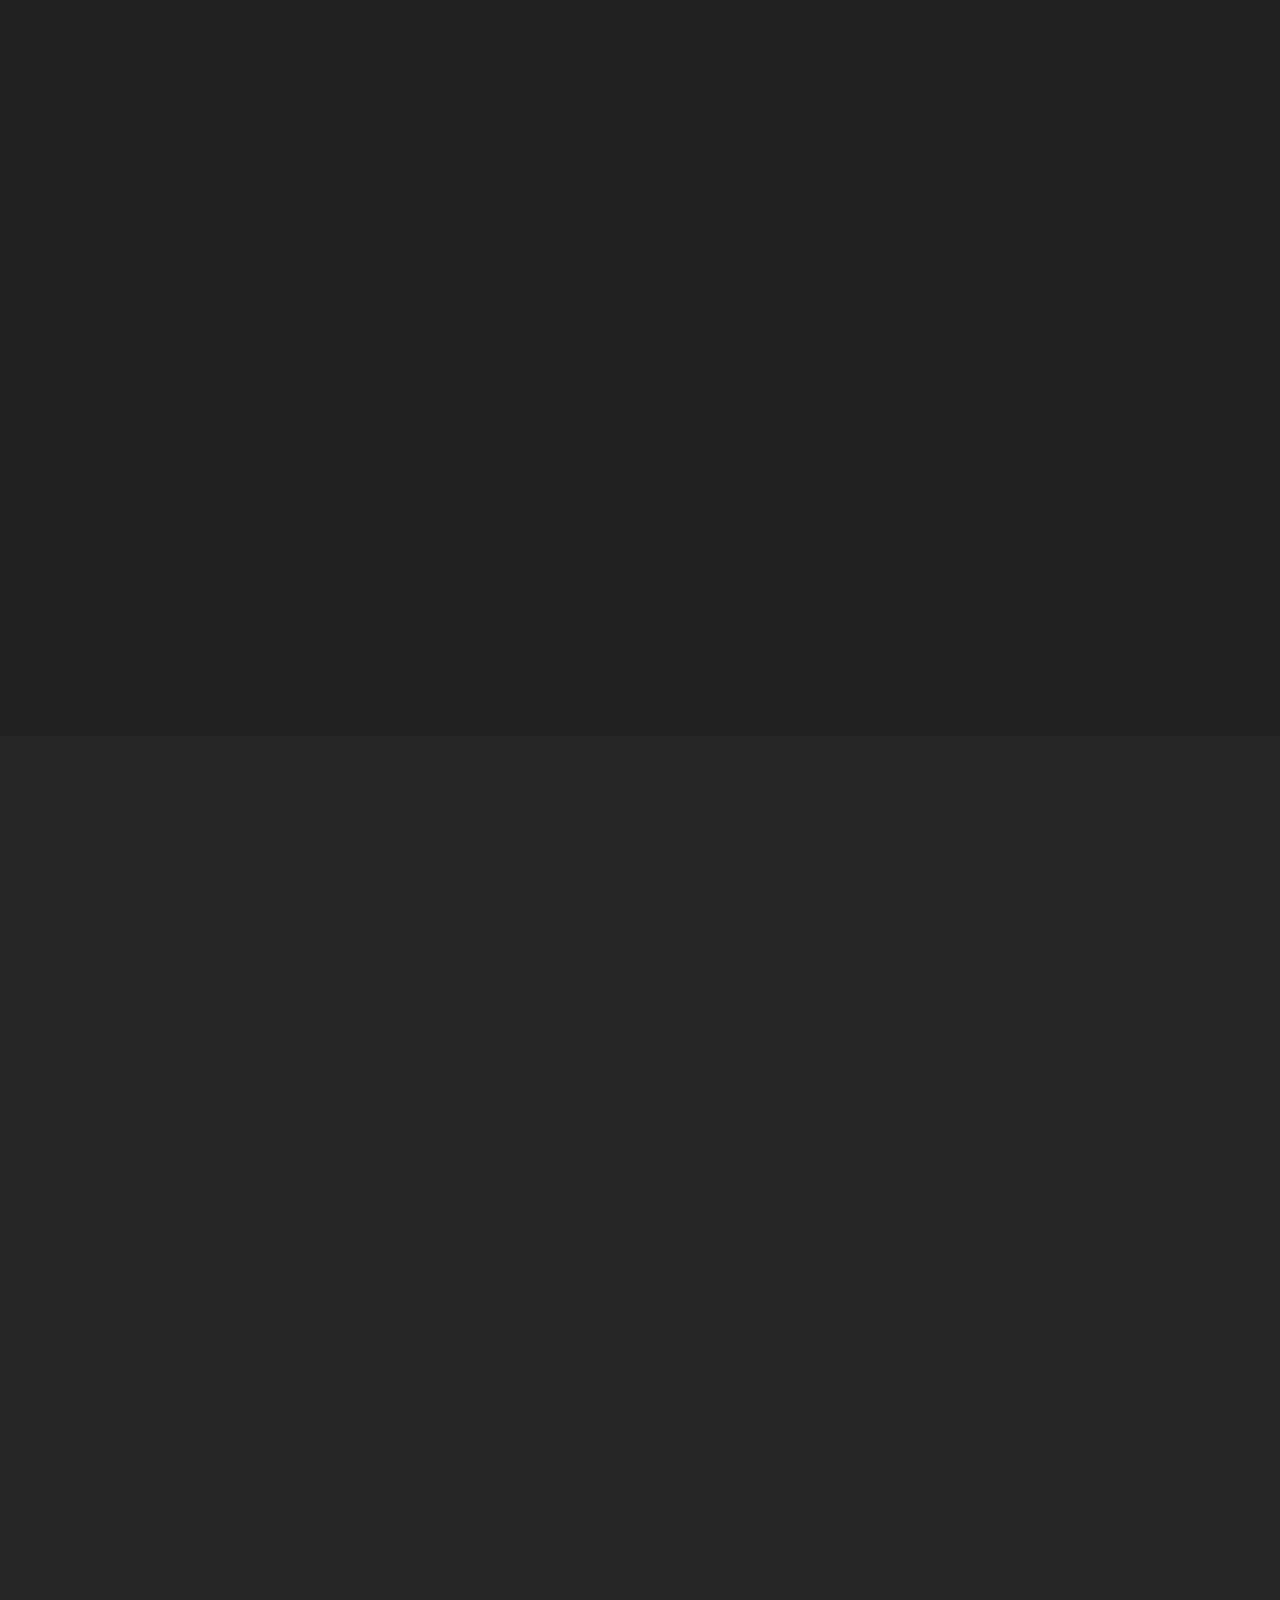
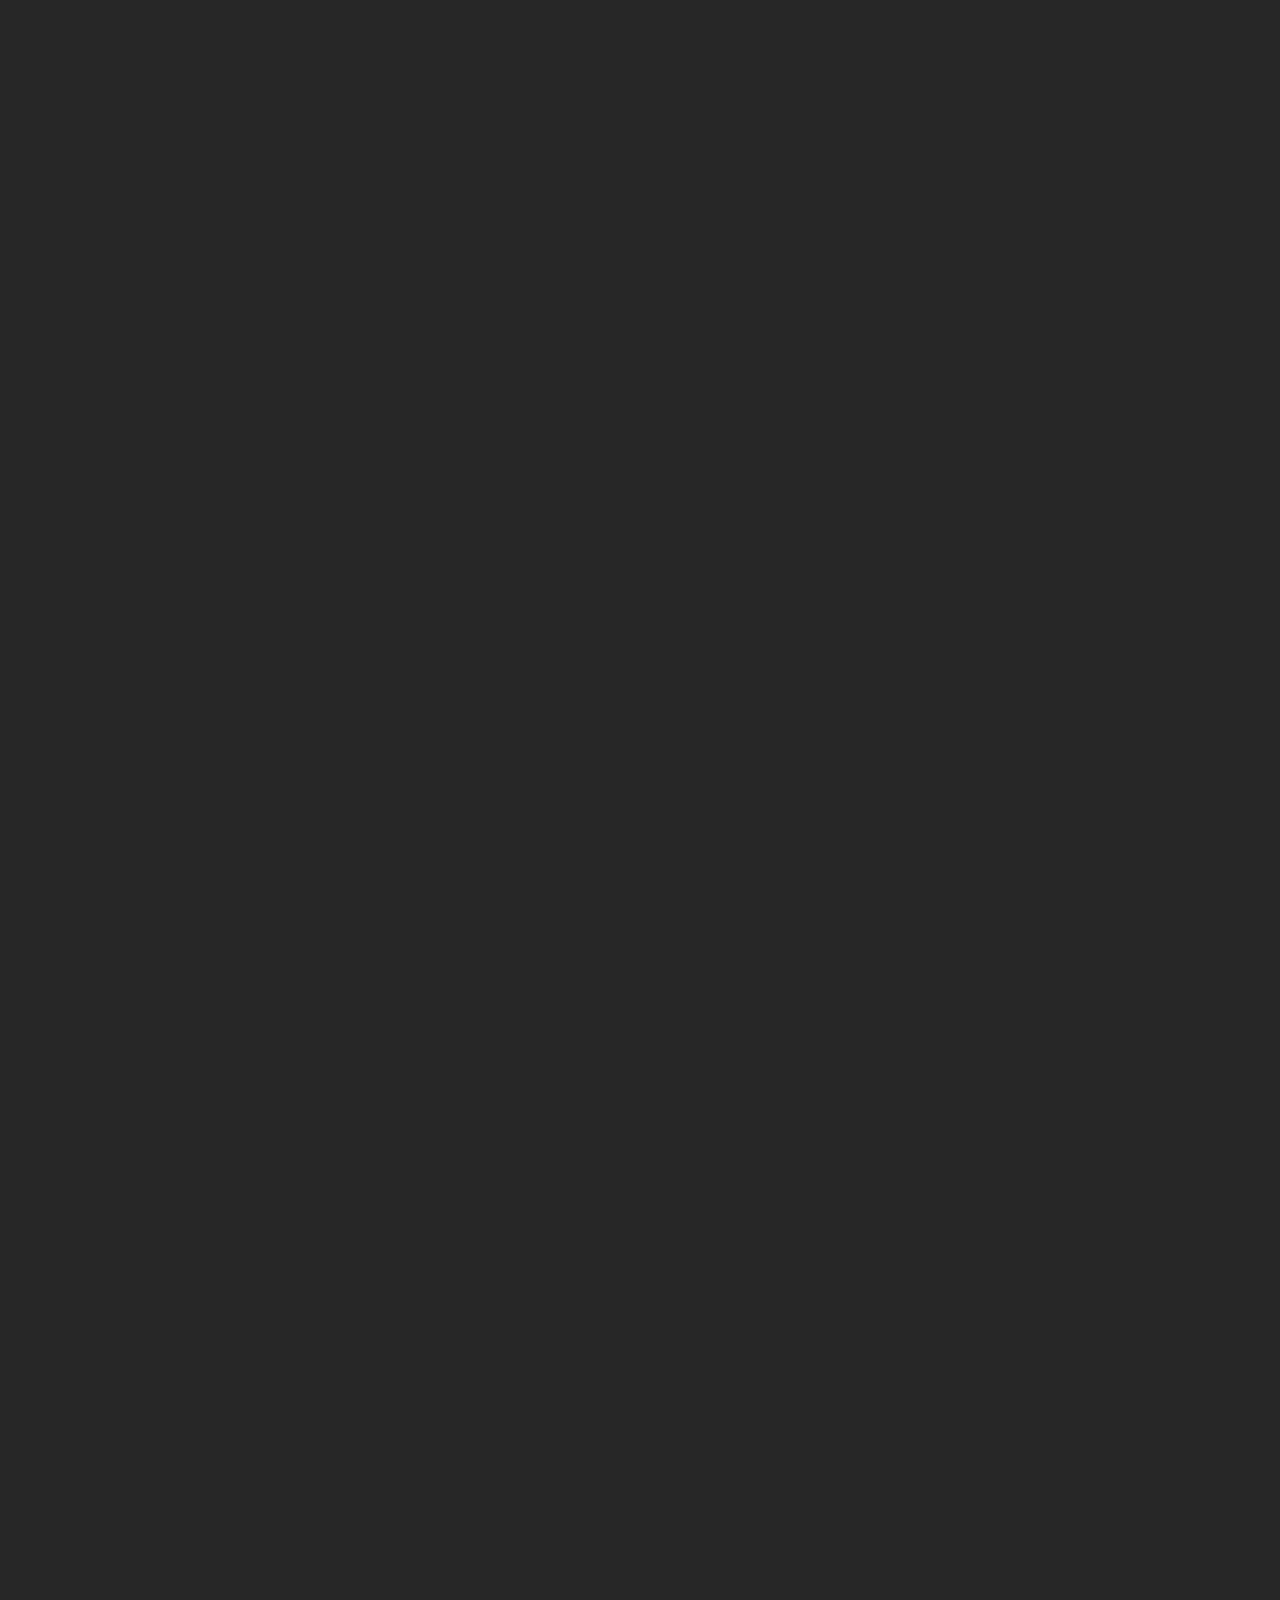
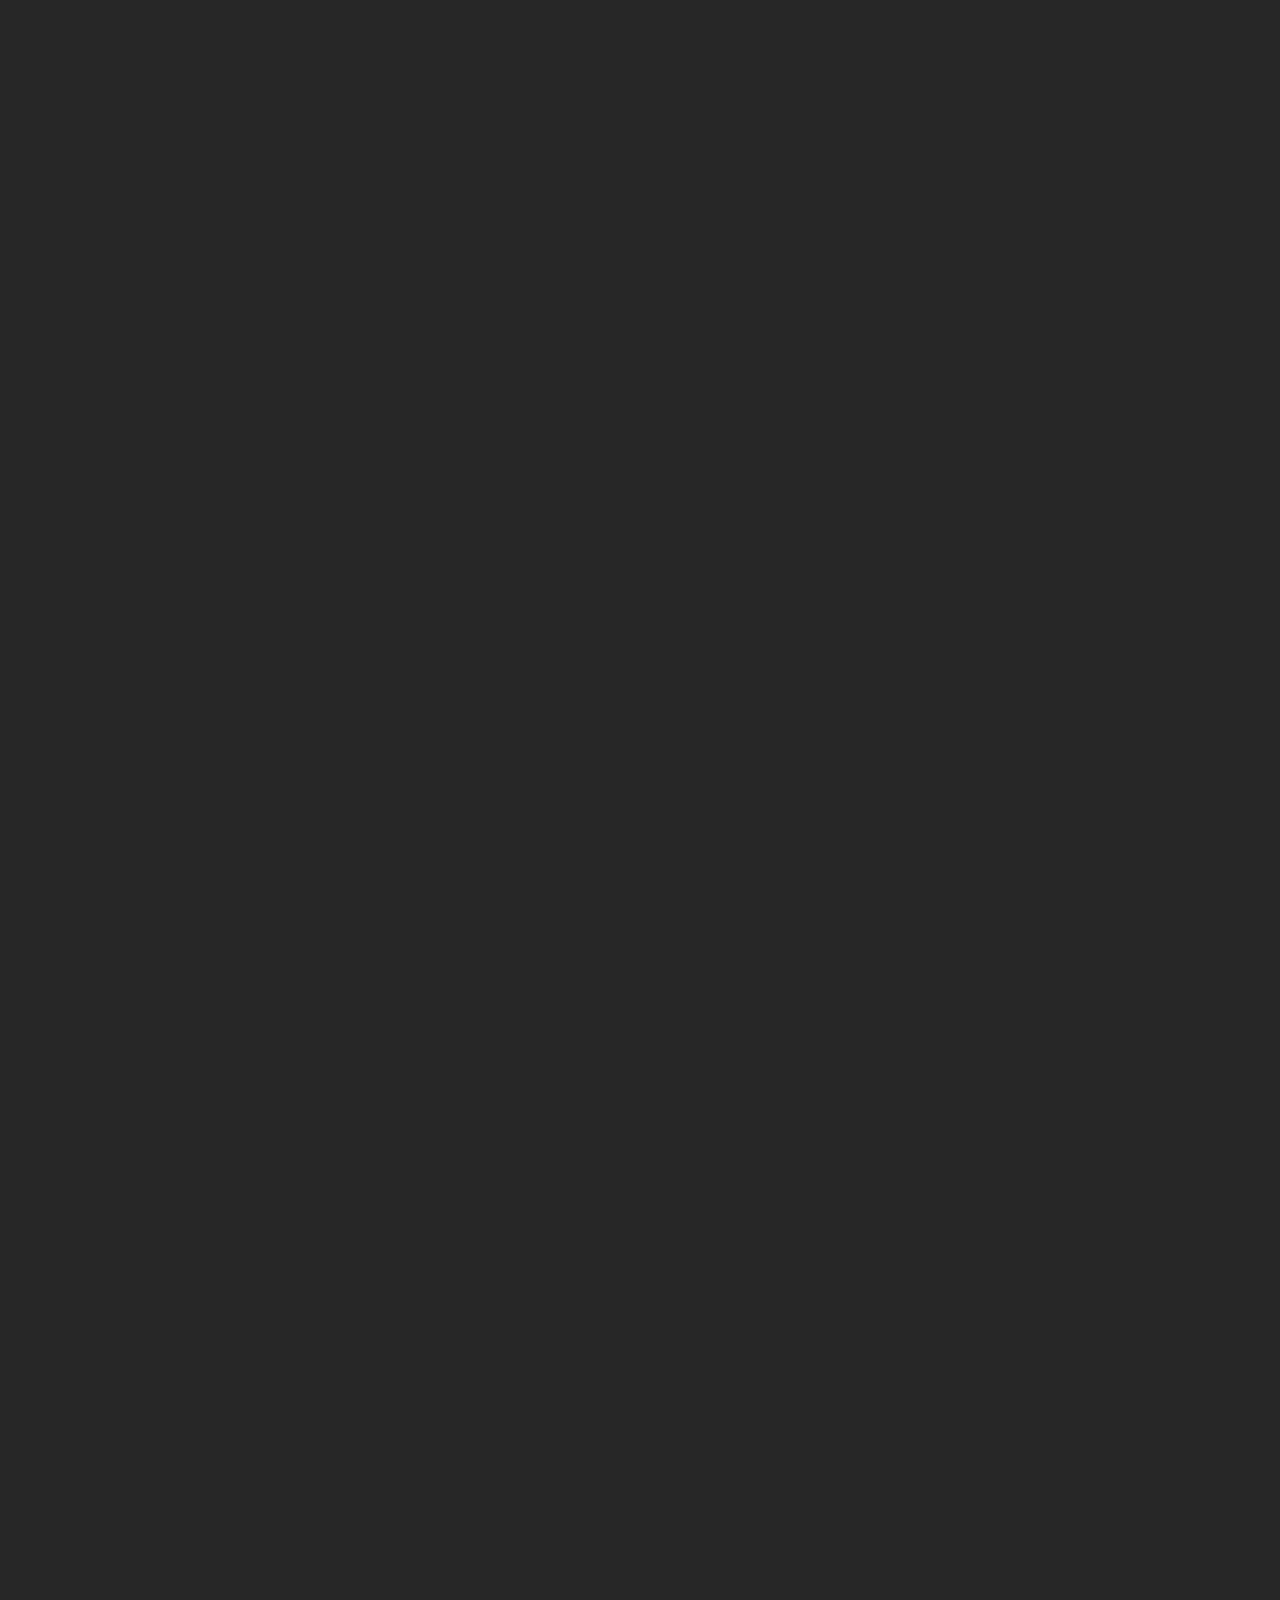
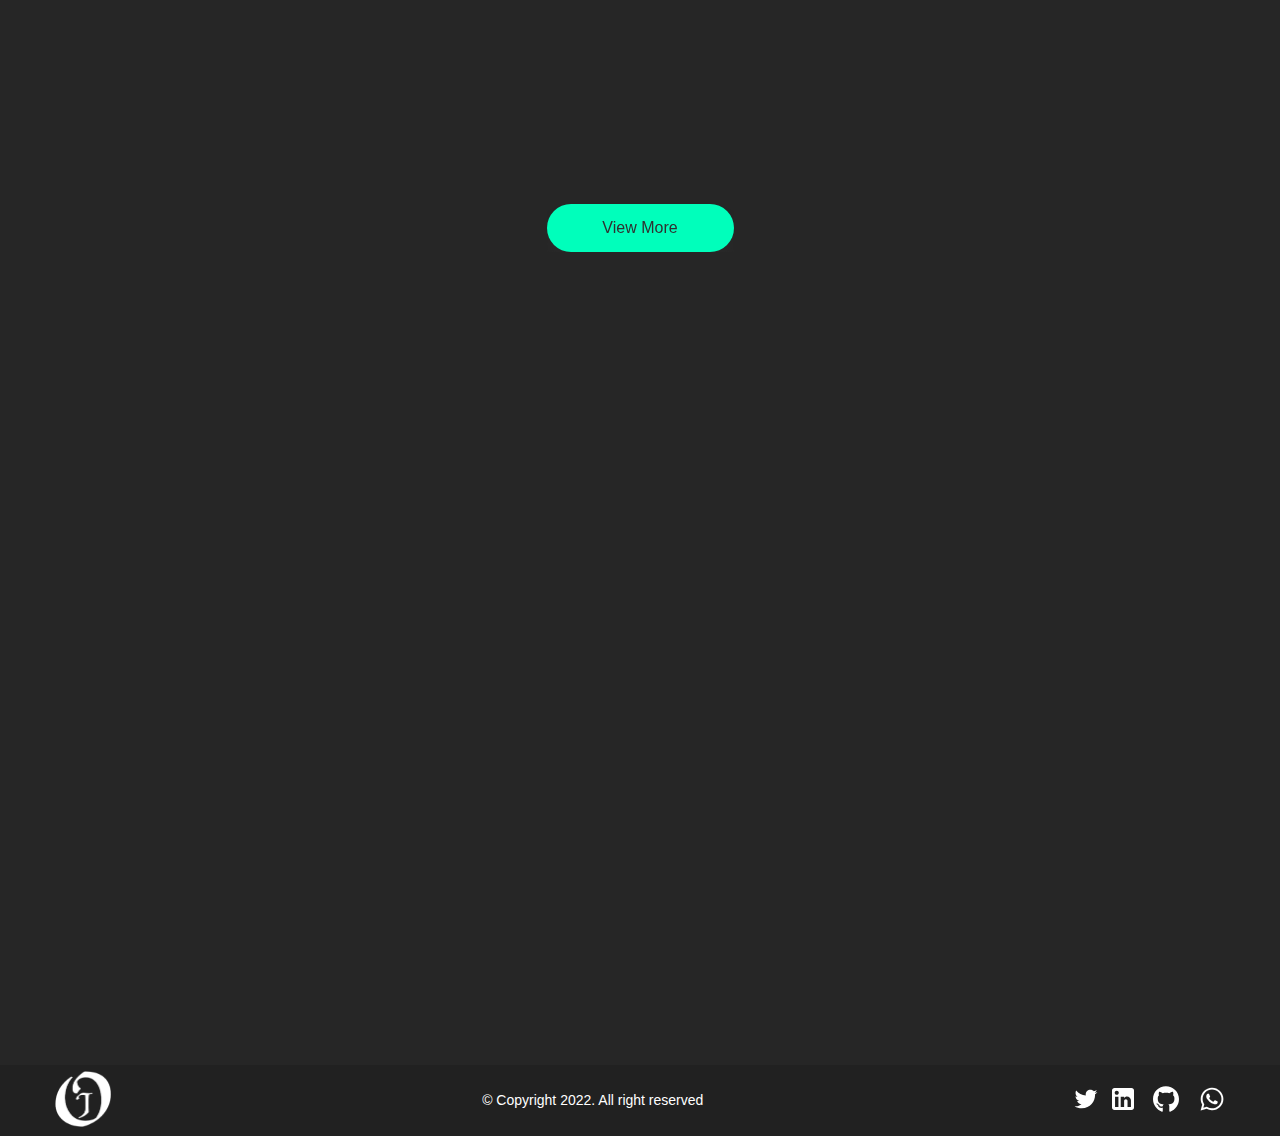
==== index.html @ a743a2d2 "updated" ====
<!DOCTYPE html>
<html lang="en" dir="ltr">
  <meta http-equiv="content-type" content="text/html" />
  <head>
    <meta charset="utf-8" />
    <meta
      name="viewport"
      content="width=device-width,initial-scale=1,minimum-scale=1"
    />
    <meta
      name="description"
      content="Backend and Cloud Engineer based in Bonny Island, Nigeria"
    />
    <meta
      name="keywords"
      content="Software Engineer, MERN Stack developer, Node.js developer, MongoDB, React.Js developer, AWS engineer, google cloud engineer, Devops engineer, cloud Engineer HTML, CSS, JavaScript,"
    />
    <meta name="author" content="Julius Ossai" />
    <link rel="shortcut icon" type=image/svg href="media/logo.png" />
    <title>Julius Ossai | Backend and Cloud Engineer</title>
    <link href="main.css" rel="stylesheet" />
    <link rel="stylesheet" href="github-calendar.css" />
    <!-- Global site tag (gtag.js) - Google Analytics -->
    <script
      async
      src="https://www.googletagmanager.com/gtag/js?id=G-KWLFFJ1TSR"
    ></script>
    <script>
      window.dataLayer = window.dataLayer || [];
      function gtag() {
        dataLayer.push(arguments);
      }
      gtag("js", new Date());

      gtag("config", "G-KWLFFJ1TSR");
    </script>
  </head>
  <body data-spy="scroll" data-target=".navbar" data-offset="200">
    <header class="header-section" id="home">
      <nav
        class="navbar navbar-expand-md px-0 main-nav sticky nav-index"
        data-sticky-wrap="true"
        data-sticky-class="stuck"
      >
        <div class="container px-4">
          <a class="navbar-brand" href="/#home">
            <img src="media/logo.png" height="56px" width="56px" alt="" />
          </a>
          <button
            class="navbar-toggler open-nav"
            type="button"
            aria-controls="navbarSupportedContent"
            aria-expanded="false"
            aria-label="Toggle navigation"
          >
            <div class="toggle-menu-wrapper">
              <div class="toggle-menu">
                <div class="line line1"></div>
                <div class="line line2"></div>
                <div class="line line3"></div>
              </div>
            </div>
          </button>
          <div class="collapse navbar-collapse" id="navbarSupportedContent">
            <ul class="navbar-nav ml-md-auto">
              <li class="nav-item">
                <a class="nav-link" href="#home"
                  >Home <span class="sr-only">(current)</span></a
                >
              </li>
              <li class="nav-item">
                <a class="nav-link" href="#about">About</a>
              </li>
              <li class="nav-item">
                <a class="nav-link" href="#techskills">Tech skills</a>
              </li>
              <li class="nav-item">
                <a class="nav-link" href="#keyskills">Key skills</a>
              </li>
              <li class="nav-item">
                <a class="nav-link" href="#portfolio">Works</a>
              </li>
              <li class="nav-item">
                <a class="nav-link case-studies" href="#contact">Contact Me</a>
              </li>
            </ul>
          </div>
        </div>
      </nav>
      <div class="container">
        <div class="hero-wrapper">
          <div class="hero-text-wrapper">
            <p class="hi">Hi There <img src="media/emoji.svg" alt="" /> I'm</p>
            <h1>Julius Ossai</h1>
            <h3>
              BACKEND & CLOUD ENGINEER
              <img src="media/typer.svg" alt="" style="margin-left: 0.2rem" />
            </h3>
            <p class="info">
              I’m a professional Backend and Cloud engineer with front end
              development skills.
            </p>
            <a href="#contact">
              <span><strong>Hire Me</strong> </span>
            </a>
          </div>
          <div class="hero-image-wrapper">
            <img src="media/julius1.jpg" alt="hero-image" />
          </div>
        </div>
      </div>
    </header>

    <main>
      <section class="about-section container" id="about">
        <div class="image-div" data-aos="fade-right">
          <img
            src="media/julius2.jpg"
            alt="Julius Ossai picture"
            loading="lazy"
          />
        </div>
        <div class="about-text-div">
          <div class="header about-header">
            <div class="inner">
              <div data-aos="fade-up">
                <span>Who I am</span>
                <span class="line"></span>
              </div>
              <h3 data-aos="fade-up">About Me</h3>
            </div>
          </div>
          <div class="text">
            <p data-aos="fade-up">
              I’m a professional
              <em>Backend and Cloud Engineer</em> with front end development
              skills. I have a lifelong passion and enduring enthusiasm for
              technology especially programming. I am passionate about
              leveraging my diverse backgrounds to decipher challenging problems
              and create delightful experiences. I honed my skills at web
              development, Cloud engineering, project team lead and SEO
              analytics.
            </p>
            <p data-aos="fade-up">
              I build web applications with modern technologies which include
              node.js, react.js, HTML, CSS, JavaScript and more. I have top
              skills in using cloud technologies like Amazon Web Services (AWS),
              Google cloud Platform (GCP). I am equally skilled in C++ and
              managing entreprise applications.
            </p>
            <p data-aos="fade-up">
              Being a diligent, hardworking and result oriented young man, I
              always work towards achieving best result on each project I lay my
              hands on.
            </p>
          </div>

          <div class="workflow-section" data-aos="zoom-in" data-aos-delay="250">
            <div class="cards-wrapper">
              <div class="card aos-init aos-animate">
                <a href="https://twitter.com/OssaiJE" target="_blank">
                  <img src="media/twitter.svg" alt="link to twitter account" />
                </a>
              </div>
              <div class="card aos-init aos-animate">
                <a href="https://www.linkedin.com/in/ossaije/" target="_blank">
                  <img
                    src="media/linkedin.svg"
                    alt="link to linkedin account"
                  />
                </a>
              </div>
              <div class="card aos-init aos-animate">
                <a href="https://github.com/OssaiJE" target="_blank">
                  <img
                    src="media/github-logo.svg"
                    alt="link to github account"
                  />
                </a>
              </div>
              <div class="card aos-init aos-animate">
                <a
                  href="https://api.whatsapp.com/send?phone=2348060734273&amp;text=Hello%20Julius,%20"
                  target="_blank"
                >
                  <img src="media/whatsapp.svg" alt="link to whatsapp" />
                </a>
              </div>
            </div>
          </div>
        </div>
      </section>

      <section class="services-section container" id="techskills">
        <div class="header services-header">
          <div class="inner">
            <div data-aos="fade-up">
              <span>What I do</span> <span class="line"></span>
            </div>
            <h3 data-aos="fade-up">Technical Skills</h3>
          </div>
        </div>
        <div class="services-card-wrapper">
          <div
            class="services-card interface"
            data-aos="fade-up"
            data-aos-delay="200"
          >
            <div><img src="media/nodejs.svg" alt="" /></div>
            <h5>Node.js</h5>
            <p>
              I have built a lot of APIs using Node.js. I love writting all my
              Node code in TypeScript which makes it even more powerful. I
              really enjoy working with the langugage.
            </p>
          </div>
          <div
            class="services-card development"
            data-aos="fade-up"
            data-aos-delay="400"
          >
            <div><img src="media/typescript.svg" alt="" /></div>
            <h5>TypeScript</h5>
            <p>
              I have been building TypeScript applications for a few years now,
              I love the language and wouldn't want to build a frontend
              application without it anymore, due to the benefits it brings.
            </p>
          </div>
          <div
            class="services-card marketing"
            data-aos="fade-up"
            data-aos-delay="600"
          >
            <div><img src="media/react-logo.svg" alt="" /></div>
            <h5>React.js</h5>
            <p>
              This is my go to frontend framework, I work on React apps on a day
              to day basis. I have a lot of experience with React and love
              working with it.
            </p>
          </div>
          <div
            class="services-card interface"
            data-aos="fade-up"
            data-aos-delay="200"
          >
            <div><img src="media/mysql.svg" alt="" /></div>
            <h5>SQL</h5>
            <p>
              In every role I've had, database skills have been paramount. I
              work with SQL everyday if that's writing store procedures for new
              functionalty, to writing a report query to creating a whole new
              database.
            </p>
          </div>
          <div
            class="services-card development"
            data-aos="fade-up"
            data-aos-delay="400"
          >
            <div><img src="media/mongodb.svg" alt="" /></div>
            <h5>MongoDB</h5>
            <p>
              I have worked with MongoDB in several applications, I use mongoDB
              while working with a NoSQL database, queries I've written includes
              writing store procedures for new functionalty, writing a report
              query and more.
            </p>
          </div>
          <div
            class="services-card marketing"
            data-aos="fade-up"
            data-aos-delay="600"
          >
            <div><img src="media/aws.svg" alt="" /></div>
            <h5>Amazon Web Services</h5>
            <p>
              I have had good exposure to AWS cloud, this consists of AWS
              relational database services, management and monitoring services
              and message and notifications services.
            </p>
          </div>
          <div
            class="services-card interface"
            data-aos="fade-up"
            data-aos-delay="200"
          >
            <div><img src="media/gcp.svg" alt="" /></div>
            <h5>Google Cloud Platform</h5>
            <p>
              My experience in Google Cloud Platform includes creating compute
              engines, app engines, kubernetes clusters and more. I have a
              google cloud associate practitioner certification.
            </p>
          </div>
          <div
            class="services-card development"
            data-aos="fade-up"
            data-aos-delay="400"
          >
            <div><img src="media/git.svg" alt="" /></div>
            <h5>Git</h5>
            <p>
              I am a huge GIT lover as it's one of the best version control
              system in the world. I use github most of the time for my
              projects. I've equally added a github activity chart that shows my
              contributions in the past year.
            </p>
          </div>
          <div
            class="services-card marketing"
            data-aos="fade-up"
            data-aos-delay="600"
          >
            <div><img src="media/c++.svg" alt="" /></div>
            <h5>C++</h5>
            <p>
              I am a big lover C++. C++ is my go to language when intensive
              functions of CPU and control over hardware is of utmost
              importance. I enjoy its powers and control over memory management.
            </p>
          </div>
          <div
            class="services-card interface"
            data-aos="fade-up"
            data-aos-delay="200"
          >
            <div><img src="media/js.svg" alt="" /></div>
            <h5>JavaScript</h5>
            <p>
              I have been writting JavaScript since I started developing, it's a
              langugage I know well and enjoy. I have very solid understanding
              on how it works under the hood and love working with it.
            </p>
          </div>
          <div
            class="services-card development"
            data-aos="fade-up"
            data-aos-delay="400"
          >
            <div><img src="media/solidity.svg" alt="" /></div>
            <h5>Solidity</h5>
            <p>
              As a blockchain lover it's brilliant to have industry experience
              in such a new programming language. I write smart contracts in
              solidity which are executed on ethereum.
            </p>
          </div>
          <div
            class="services-card marketing"
            data-aos="fade-up"
            data-aos-delay="600"
          >
            <div><img src="media/docker.svg" alt="" /></div>
            <h5>Docker</h5>
            <p>
              Docker is such a brilliant tool, I enjoy dockerising almost
              everything. I have really good experience in all the docker CLI
              commands, which I use daily.
            </p>
          </div>
        </div>
      </section>

      <section class="skills-section container">
        <div class="header skills-header">
          <div class="inner">
            <div data-aos="fade-up">
              <span>Github</span> <span class="line"></span>
            </div>
            <h3 data-aos="fade-up">Github Contributions</h3>
          </div>
        </div>
        <div
          class="skills-boxes-wrapper"
          data-aos="fade-up"
          data-aos-delay="200"
        >
          <div class="calendar">Loading github data.</div>
        </div>
      </section>

      <section class="services-section container" id="keyskills">
        <div class="header services-header">
          <div class="inner">
            <div data-aos="fade-up">
              <span>What I possess</span> <span class="line"></span>
            </div>
            <h3 data-aos="fade-up">Key Skills</h3>
          </div>
        </div>
        <div class="services-card-wrapper">
          <div
            class="services-card interface"
            data-aos="fade-up"
            data-aos-delay="200"
          >
            <h5>Communication</h5>
            <br />
            <p>
              With a confident and outgoing personality, I like meeting new
              people and socializing in various settings. I like to build good
              interpersonal relationships with the people I work with, because I
              think this is one of the keys to the success of a growing company.
              I can always express myself concisely, but I know when to listen
              and receive advice. I'm also good at asking relevant questions and
              providing text and information to keep things going.
            </p>
          </div>
          <div
            class="services-card development"
            data-aos="fade-up"
            data-aos-delay="400"
          >
            <h5>Adaptability</h5>
            <br />
            <p>
              Adapting to different environments and situations is something I
              have a lot of confidence in. Traveling is not a big factor for me,
              I can work anytime and anywhere, and my time, number of days and
              different locations are very flexible. As a confident and outgoing
              person, I can handle new situations well. When there is a problem
              at work after hours, I am always there to solve it. My employees
              always praise my flexibility and dedication to work.
            </p>
          </div>
          <div
            class="services-card marketing"
            data-aos="fade-up"
            data-aos-delay="600"
          >
            <h5>Problem Solving</h5>
            <br />
            <p>
              In my opinion, problem solving is one of the most important skills
              when using software. Before I start planning the solution, I
              always break down the task to fully understand the goals, data,
              standards, and general tasks. When solving complex problems, I
              always take a step back, analyze it and find the best solution.
              When I started planning and solving these problems and finally saw
              a very beneficial positive software project, I felt like I was
              lucky.
            </p>
          </div>
          <div
            class="services-card interface"
            data-aos="fade-up"
            data-aos-delay="200"
          >
            <h5>Team Work</h5>
            <br />
            <p>
              Working with others has always been one of the key aspects of my
              life. Whenever possible, I try to encourage and motivate other
              team members. I make sure to listen to the thoughts and criticisms
              of others. When planning the work within the team, I always
              consider the opinions of each team member. In this environment, to
              complete the project with the highest standards within a certain
              time frame, constant communication, commitment and teamwork skills
              are required.
            </p>
          </div>
          <div
            class="services-card development"
            data-aos="fade-up"
            data-aos-delay="400"
          >
            <h5>Reliability</h5>
            <br />
            <p>
              I am a loyal, trustworthy, dedicated and punctual person. I am
              always on time. When I am at work, I give everything I do my 100%.
              I am committed to achieving my goals and ensuring that the
              software is ready and available on or before the deadline. As a
              software engineer you need to make sure your estimates are correct
              else deadlines can not be set. My estimate of completed work is
              very reliable, which has been praised by my staff.
            </p>
          </div>
          <div
            class="services-card marketing"
            data-aos="fade-up"
            data-aos-delay="600"
          >
            <h5>Sport Lover</h5>
            <br />
            <p>
              I am equally a lover of sports both outdoors and indoors. I go for
              sports on weekends and also during my off days so as to keep fit.
              I mostly play tennis and football, I enjoy it so much that i can
              play it for hours. This help me in maintaining physical fitness
              and blood circulation to the brain. I am everly ready for a team
              sporting activity during the weekend.
            </p>
          </div>
        </div>
      </section>

      <section class="portfolio-section container" id="portfolio">
        <div class="header portfolio-header">
          <div class="inner">
            <div data-aos="fade-up">
              <span>My Portfolio</span> <span class="line"></span>
            </div>
            <h3 data-aos="fade-up">My Works</h3>
          </div>
        </div>
        <div class="flex-container" data-aos="fade">
          <div
            class="profile-container port-container-1"
            data-aos="fade-up"
            data-aos-delay="200"
          >
            <div class="profile-wrapper">
              <div class="profile-card">
                <h4>Crosor Connect</h4>
                <p>
                  A fullstack social network application built with Node.js,
                  Express.js, React.js, Mongo DB and GraphQL. Its features
                  includes, authentication, authorisation, adding of friends,
                  creating posts and more.
                </p>
                <a href="https://github.com/OssaiJE/crosor" target="_blank"
                  >View Demo</a
                >
                <a href="https://github.com/OssaiJE/crosor" target="_blank"
                  >View Code</a
                >
              </div>
            </div>
          </div>
          <div
            class="profile-container port-container-2"
            data-aos="fade-up"
            data-aos-delay="400"
          >
            <div class="profile-wrapper">
              <div class="profile-card">
                <h4>Jutib eCommerce API</h4>
                <p>
                  This is an eCommerce API built with Node.js, Express, MongoDB and Jsonwebtoken for authentication and more. Uses sessions and cookies.
                </p>
                <a href="https://github.com/OssaiJE/jutib" target="_blank"
                  >View Demo</a
                >
                <a href="https://github.com/OssaiJE/jutib" target="_blank"
                  >View Code</a
                >
              </div>
            </div>
          </div>
          <div
            class="profile-container port-container-3"
            data-aos="fade-up"
            data-aos-delay="600"
          >
            <div class="profile-wrapper">
              <div class="profile-card">
                <h4>Contact Backup App</h4>
                <p>
                  A web app that saves users contacts online, built with MongDB,
                  React, Node and express. Also have user authentication and
                  authorisation.
                </p>
                <a
                  href="https://github.com/OssaiJE/contact-saver"
                  target="_blank"
                  >View Demo</a
                >
                <a
                  href="https://github.com/OssaiJE/contact-saver"
                  target="_blank"
                  >View Code</a
                >
              </div>
            </div>
          </div>
          <div class="profile-container port-container-4">
            <div class="profile-wrapper">
              <div class="profile-card">
                <h4>JavaScript-DSA</h4>
                <p>
                  A cheatsheet for problem solving approaches, data structures and algorithms in javascript, constantly updated and open source.
                </p>
                <a href="https://github.com/OssaiJE/JavaScript-DSA" target="_blank"
                  >View Demo</a
                >
                <a href="https://github.com/OssaiJE/JavaScript-DSA" target="_blank"
                  >View Code</a
                >
              </div>
            </div>
          </div>
          <div class="profile-container port-container-5">
            <div class="profile-wrapper">
              <div class="profile-card">
                <h4>Swapi Starwars API</h4>
                <p>
                  A small set of rest API endpoints using NodeJS that can be used for listing the names of Star Wars movies along with their opening crawls and comment counts, adding and listing anonymous comments for a movie, and getting the character list for a movie.
                </p>
                <a href="https://github.com/OssaiJE/swapi-api" target="_blank"
                  >View Demo</a
                >
                <a href="https://github.com/OssaiJE/swapi-api" target="_blank"
                  >View Code</a
                >
              </div>
            </div>
          </div>
          <div class="profile-container port-container-6">
            <div class="profile-wrapper">
              <div class="profile-card">
                <h4>Github Devlocator</h4>
                <p>
                  A platform for finding github developers. built with React.js, Redux using the github API
                </p>
                <a href="https://github.com/OssaiJE/github-devs" target="_blank"
                  >View Demo</a
                >
                <a href="https://github.com/OssaiJE/github-devs" target="_blank"
                  >View Code</a
                >
              </div>
            </div>
          </div>
        </div>
        <div class="about-section">
          <div class="about-text-div viewmore">
            <a
              href="https://github.com/OssaiJE" target="_blank"
              data-aos="fade-up"
              data-aos-delay="600"
              class="aos-init aos-animate"
            >
              <span>View More</span>
            </a>
          </div>
        </div>
      </section>
      <section class="contact-section container" id="contact">
        <div class="header contact-header">
          <div class="inner">
            <div data-aos="fade-up">
              <span>Contact Me</span> <span class="line"></span>
            </div>
            <h3 data-aos="fade-up">Get In Touch</h3>
          </div>
        </div>
        <div class="contact-header-text" data-aos="fade-up">
          <p>
            I am available to work on your projects and bring your ideas to
            life. I am just a click away.
          </p>
        </div>
        <div class="contact-flex">
          <div class="left-icons">
            <div class="contact-info" data-aos="fade-up">
              <div class="contact-image-div">
                <img src="media/contact-address.svg" alt="" />
              </div>
              <p>Bonny Island</p>
            </div>
            <div class="contact-info" data-aos="fade-up">
              <div class="contact-image-div">
                <img src="media/contact-email.svg" alt="" />
              </div>
              <a href="mailto:OssaiJE1@gmail.com">OssaiJE1@gmail.com </a>
            </div>
            <div class="contact-info" data-aos="fade-up">
              <div class="contact-image-div">
                <img src="media/contact-phone.svg" alt="" />
              </div>
              <a href="tel:+234-806-073-4273">+234-806-073-4273</a>
            </div>
          </div>
          <form
            class="contact-form"
            data-aos="fade-up"
            action="https://formsubmit.co/ea20f5728d8b20e0ad4a349be665f762"
            method="POST"
          >
            <input
              type="hidden"
              name="_next"
              value="https://juliusossai.com/thankyou"
            />
            <input type="hidden" name="_captcha" value="true" />
            <input type="hidden" name="_template" value="box" />
            <input type="text" name="_honey" style="display:none">
            <input
              type="hidden"
              name="_subject"
              value="New email from juliusossai.com"
            />
            <input type="text" placeholder="Full Name" name="name" required />
            <div>
              <input type="email" placeholder="Email" name="email" required />
              <input
                type="number"
                placeholder="Phone Number"
                name="phone-number"
              />
            </div>
            <textarea
              name="message"
              id=""
              cols="30"
              rows="8"
              placeholder="Enter your message"
              required
            ></textarea>
            <button type="submit">Submit</button>
          </form>
        </div>
      </section>
    </main>

    <footer>
      <div class="container">
        <div>
          <a href="/#home">
            <img src="media/logo.png" height="56px" width="56px" alt="logo"
          /></a>
        </div>
        <div>
          <p>&copy; Copyright 2022. All right reserved</p>
        </div>
        <div>
          <a href="https://twitter.com/OssaiJE" target="_blank">
            <img src="media/twitter.svg" alt="link to twitter account" />
          </a>
          <a href="https://www.linkedin.com/in/ossaije/" target="_blank">
            <img src="media/linkedin.svg" alt="link to linkedin account" />
          </a>
          <a href="https://github.com/OssaiJE" target="_blank">
            <img src="media/github-logo.svg" alt="link to github account" />
          </a>
          <a
            href="https://api.whatsapp.com/send?phone=2348060734273&amp;text=Hello%20Julius,%20"
            target="_blank"
          >
            <img src="media/whatsapp.svg" alt="link to whatsapp" />
          </a>
        </div>
      </div>
    </footer>
    <div class="mobile-nav">
      <div class="container">
        <nav class="nav-bar">
          <ul class="nav-list">
            <li class="nav-list-item mobile-link">
              <a href="#home" class="nav-link">Home</a>
            </li>
            <li class="nav-list-item mobile-link">
              <a href="#about" class="nav-link">About</a>
            </li>
            <li class="nav-list-item mobile-link">
              <a href="#teckskills" class="nav-link">Tech Skills</a>
            </li>
            <li class="nav-list-item mobile-link">
              <a href="#keyskills" class="nav-link">Key Skills</a>
            </li>
            <li class="nav-list-item mobile-link">
              <a href="#portfolio" class="nav-link">Works</a>
            </li>
            <li class="nav-list-item mobile-link case-studies">
              <a class="nav-link case-studies" href="#contact">Contact Me</a>
            </li>
          </ul>
        </nav>
      </div>
    </div>
    <!-- <script src="../cdnjs.cloudflare.com/ajax/libs/easy-pie-chart/2.1.6/easypiechart.min.js"></script> -->
    <script type="text/javascript" src="main.js"></script>
    <script src="./github-calendar.min.js"></script>
    <script>
      new GitHubCalendar(".calendar", "OssaiJE", { responsive: true });
    </script>
  </body>
</html>
---- main.css ----
@import url(https://fonts.googleapis.com/css2?family=Red+Hat+Display:wght@500;700&amp;display=swap);
[data-aos][data-aos][data-aos-duration="50"],
body[data-aos-duration="50"] [data-aos] {
  transition-duration: 50ms;
}
[data-aos][data-aos][data-aos-delay="50"],
body[data-aos-delay="50"] [data-aos] {
  transition-delay: 0;
}
[data-aos][data-aos][data-aos-delay="50"].aos-animate,
body[data-aos-delay="50"] [data-aos].aos-animate {
  transition-delay: 50ms;
}
[data-aos][data-aos][data-aos-duration="100"],
body[data-aos-duration="100"] [data-aos] {
  transition-duration: 0.1s;
}
[data-aos][data-aos][data-aos-delay="100"],
body[data-aos-delay="100"] [data-aos] {
  transition-delay: 0;
}
[data-aos][data-aos][data-aos-delay="100"].aos-animate,
body[data-aos-delay="100"] [data-aos].aos-animate {
  transition-delay: 0.1s;
}
[data-aos][data-aos][data-aos-duration="150"],
body[data-aos-duration="150"] [data-aos] {
  transition-duration: 0.15s;
}
[data-aos][data-aos][data-aos-delay="150"],
body[data-aos-delay="150"] [data-aos] {
  transition-delay: 0;
}
[data-aos][data-aos][data-aos-delay="150"].aos-animate,
body[data-aos-delay="150"] [data-aos].aos-animate {
  transition-delay: 0.15s;
}
[data-aos][data-aos][data-aos-duration="200"],
body[data-aos-duration="200"] [data-aos] {
  transition-duration: 0.2s;
}
[data-aos][data-aos][data-aos-delay="200"],
body[data-aos-delay="200"] [data-aos] {
  transition-delay: 0;
}
[data-aos][data-aos][data-aos-delay="200"].aos-animate,
body[data-aos-delay="200"] [data-aos].aos-animate {
  transition-delay: 0.2s;
}
[data-aos][data-aos][data-aos-duration="250"],
body[data-aos-duration="250"] [data-aos] {
  transition-duration: 0.25s;
}
[data-aos][data-aos][data-aos-delay="250"],
body[data-aos-delay="250"] [data-aos] {
  transition-delay: 0;
}
[data-aos][data-aos][data-aos-delay="250"].aos-animate,
body[data-aos-delay="250"] [data-aos].aos-animate {
  transition-delay: 0.25s;
}
[data-aos][data-aos][data-aos-duration="300"],
body[data-aos-duration="300"] [data-aos] {
  transition-duration: 0.3s;
}
[data-aos][data-aos][data-aos-delay="300"],
body[data-aos-delay="300"] [data-aos] {
  transition-delay: 0;
}
[data-aos][data-aos][data-aos-delay="300"].aos-animate,
body[data-aos-delay="300"] [data-aos].aos-animate {
  transition-delay: 0.3s;
}
[data-aos][data-aos][data-aos-duration="350"],
body[data-aos-duration="350"] [data-aos] {
  transition-duration: 0.35s;
}
[data-aos][data-aos][data-aos-delay="350"],
body[data-aos-delay="350"] [data-aos] {
  transition-delay: 0;
}
[data-aos][data-aos][data-aos-delay="350"].aos-animate,
body[data-aos-delay="350"] [data-aos].aos-animate {
  transition-delay: 0.35s;
}
[data-aos][data-aos][data-aos-duration="400"],
body[data-aos-duration="400"] [data-aos] {
  transition-duration: 0.4s;
}
[data-aos][data-aos][data-aos-delay="400"],
body[data-aos-delay="400"] [data-aos] {
  transition-delay: 0;
}
[data-aos][data-aos][data-aos-delay="400"].aos-animate,
body[data-aos-delay="400"] [data-aos].aos-animate {
  transition-delay: 0.4s;
}
[data-aos][data-aos][data-aos-duration="450"],
body[data-aos-duration="450"] [data-aos] {
  transition-duration: 0.45s;
}
[data-aos][data-aos][data-aos-delay="450"],
body[data-aos-delay="450"] [data-aos] {
  transition-delay: 0;
}
[data-aos][data-aos][data-aos-delay="450"].aos-animate,
body[data-aos-delay="450"] [data-aos].aos-animate {
  transition-delay: 0.45s;
}
[data-aos][data-aos][data-aos-duration="500"],
body[data-aos-duration="500"] [data-aos] {
  transition-duration: 0.5s;
}
[data-aos][data-aos][data-aos-delay="500"],
body[data-aos-delay="500"] [data-aos] {
  transition-delay: 0;
}
[data-aos][data-aos][data-aos-delay="500"].aos-animate,
body[data-aos-delay="500"] [data-aos].aos-animate {
  transition-delay: 0.5s;
}
[data-aos][data-aos][data-aos-duration="550"],
body[data-aos-duration="550"] [data-aos] {
  transition-duration: 0.55s;
}
[data-aos][data-aos][data-aos-delay="550"],
body[data-aos-delay="550"] [data-aos] {
  transition-delay: 0;
}
[data-aos][data-aos][data-aos-delay="550"].aos-animate,
body[data-aos-delay="550"] [data-aos].aos-animate {
  transition-delay: 0.55s;
}
[data-aos][data-aos][data-aos-duration="600"],
body[data-aos-duration="600"] [data-aos] {
  transition-duration: 0.6s;
}
[data-aos][data-aos][data-aos-delay="600"],
body[data-aos-delay="600"] [data-aos] {
  transition-delay: 0;
}
[data-aos][data-aos][data-aos-delay="600"].aos-animate,
body[data-aos-delay="600"] [data-aos].aos-animate {
  transition-delay: 0.6s;
}
[data-aos][data-aos][data-aos-duration="650"],
body[data-aos-duration="650"] [data-aos] {
  transition-duration: 0.65s;
}
[data-aos][data-aos][data-aos-delay="650"],
body[data-aos-delay="650"] [data-aos] {
  transition-delay: 0;
}
[data-aos][data-aos][data-aos-delay="650"].aos-animate,
body[data-aos-delay="650"] [data-aos].aos-animate {
  transition-delay: 0.65s;
}
[data-aos][data-aos][data-aos-duration="700"],
body[data-aos-duration="700"] [data-aos] {
  transition-duration: 0.7s;
}
[data-aos][data-aos][data-aos-delay="700"],
body[data-aos-delay="700"] [data-aos] {
  transition-delay: 0;
}
[data-aos][data-aos][data-aos-delay="700"].aos-animate,
body[data-aos-delay="700"] [data-aos].aos-animate {
  transition-delay: 0.7s;
}
[data-aos][data-aos][data-aos-duration="750"],
body[data-aos-duration="750"] [data-aos] {
  transition-duration: 0.75s;
}
[data-aos][data-aos][data-aos-delay="750"],
body[data-aos-delay="750"] [data-aos] {
  transition-delay: 0;
}
[data-aos][data-aos][data-aos-delay="750"].aos-animate,
body[data-aos-delay="750"] [data-aos].aos-animate {
  transition-delay: 0.75s;
}
[data-aos][data-aos][data-aos-duration="800"],
body[data-aos-duration="800"] [data-aos] {
  transition-duration: 0.8s;
}
[data-aos][data-aos][data-aos-delay="800"],
body[data-aos-delay="800"] [data-aos] {
  transition-delay: 0;
}
[data-aos][data-aos][data-aos-delay="800"].aos-animate,
body[data-aos-delay="800"] [data-aos].aos-animate {
  transition-delay: 0.8s;
}
[data-aos][data-aos][data-aos-duration="850"],
body[data-aos-duration="850"] [data-aos] {
  transition-duration: 0.85s;
}
[data-aos][data-aos][data-aos-delay="850"],
body[data-aos-delay="850"] [data-aos] {
  transition-delay: 0;
}
[data-aos][data-aos][data-aos-delay="850"].aos-animate,
body[data-aos-delay="850"] [data-aos].aos-animate {
  transition-delay: 0.85s;
}
[data-aos][data-aos][data-aos-duration="900"],
body[data-aos-duration="900"] [data-aos] {
  transition-duration: 0.9s;
}
[data-aos][data-aos][data-aos-delay="900"],
body[data-aos-delay="900"] [data-aos] {
  transition-delay: 0;
}
[data-aos][data-aos][data-aos-delay="900"].aos-animate,
body[data-aos-delay="900"] [data-aos].aos-animate {
  transition-delay: 0.9s;
}
[data-aos][data-aos][data-aos-duration="950"],
body[data-aos-duration="950"] [data-aos] {
  transition-duration: 0.95s;
}
[data-aos][data-aos][data-aos-delay="950"],
body[data-aos-delay="950"] [data-aos] {
  transition-delay: 0;
}
[data-aos][data-aos][data-aos-delay="950"].aos-animate,
body[data-aos-delay="950"] [data-aos].aos-animate {
  transition-delay: 0.95s;
}
[data-aos][data-aos][data-aos-duration="1000"],
body[data-aos-duration="1000"] [data-aos] {
  transition-duration: 1s;
}
[data-aos][data-aos][data-aos-delay="1000"],
body[data-aos-delay="1000"] [data-aos] {
  transition-delay: 0;
}
[data-aos][data-aos][data-aos-delay="1000"].aos-animate,
body[data-aos-delay="1000"] [data-aos].aos-animate {
  transition-delay: 1s;
}
[data-aos][data-aos][data-aos-duration="1050"],
body[data-aos-duration="1050"] [data-aos] {
  transition-duration: 1.05s;
}
[data-aos][data-aos][data-aos-delay="1050"],
body[data-aos-delay="1050"] [data-aos] {
  transition-delay: 0;
}
[data-aos][data-aos][data-aos-delay="1050"].aos-animate,
body[data-aos-delay="1050"] [data-aos].aos-animate {
  transition-delay: 1.05s;
}
[data-aos][data-aos][data-aos-duration="1100"],
body[data-aos-duration="1100"] [data-aos] {
  transition-duration: 1.1s;
}
[data-aos][data-aos][data-aos-delay="1100"],
body[data-aos-delay="1100"] [data-aos] {
  transition-delay: 0;
}
[data-aos][data-aos][data-aos-delay="1100"].aos-animate,
body[data-aos-delay="1100"] [data-aos].aos-animate {
  transition-delay: 1.1s;
}
[data-aos][data-aos][data-aos-duration="1150"],
body[data-aos-duration="1150"] [data-aos] {
  transition-duration: 1.15s;
}
[data-aos][data-aos][data-aos-delay="1150"],
body[data-aos-delay="1150"] [data-aos] {
  transition-delay: 0;
}
[data-aos][data-aos][data-aos-delay="1150"].aos-animate,
body[data-aos-delay="1150"] [data-aos].aos-animate {
  transition-delay: 1.15s;
}
[data-aos][data-aos][data-aos-duration="1200"],
body[data-aos-duration="1200"] [data-aos] {
  transition-duration: 1.2s;
}
[data-aos][data-aos][data-aos-delay="1200"],
body[data-aos-delay="1200"] [data-aos] {
  transition-delay: 0;
}
[data-aos][data-aos][data-aos-delay="1200"].aos-animate,
body[data-aos-delay="1200"] [data-aos].aos-animate {
  transition-delay: 1.2s;
}
[data-aos][data-aos][data-aos-duration="1250"],
body[data-aos-duration="1250"] [data-aos] {
  transition-duration: 1.25s;
}
[data-aos][data-aos][data-aos-delay="1250"],
body[data-aos-delay="1250"] [data-aos] {
  transition-delay: 0;
}
[data-aos][data-aos][data-aos-delay="1250"].aos-animate,
body[data-aos-delay="1250"] [data-aos].aos-animate {
  transition-delay: 1.25s;
}
[data-aos][data-aos][data-aos-duration="1300"],
body[data-aos-duration="1300"] [data-aos] {
  transition-duration: 1.3s;
}
[data-aos][data-aos][data-aos-delay="1300"],
body[data-aos-delay="1300"] [data-aos] {
  transition-delay: 0;
}
[data-aos][data-aos][data-aos-delay="1300"].aos-animate,
body[data-aos-delay="1300"] [data-aos].aos-animate {
  transition-delay: 1.3s;
}
[data-aos][data-aos][data-aos-duration="1350"],
body[data-aos-duration="1350"] [data-aos] {
  transition-duration: 1.35s;
}
[data-aos][data-aos][data-aos-delay="1350"],
body[data-aos-delay="1350"] [data-aos] {
  transition-delay: 0;
}
[data-aos][data-aos][data-aos-delay="1350"].aos-animate,
body[data-aos-delay="1350"] [data-aos].aos-animate {
  transition-delay: 1.35s;
}
[data-aos][data-aos][data-aos-duration="1400"],
body[data-aos-duration="1400"] [data-aos] {
  transition-duration: 1.4s;
}
[data-aos][data-aos][data-aos-delay="1400"],
body[data-aos-delay="1400"] [data-aos] {
  transition-delay: 0;
}
[data-aos][data-aos][data-aos-delay="1400"].aos-animate,
body[data-aos-delay="1400"] [data-aos].aos-animate {
  transition-delay: 1.4s;
}
[data-aos][data-aos][data-aos-duration="1450"],
body[data-aos-duration="1450"] [data-aos] {
  transition-duration: 1.45s;
}
[data-aos][data-aos][data-aos-delay="1450"],
body[data-aos-delay="1450"] [data-aos] {
  transition-delay: 0;
}
[data-aos][data-aos][data-aos-delay="1450"].aos-animate,
body[data-aos-delay="1450"] [data-aos].aos-animate {
  transition-delay: 1.45s;
}
[data-aos][data-aos][data-aos-duration="1500"],
body[data-aos-duration="1500"] [data-aos] {
  transition-duration: 1.5s;
}
[data-aos][data-aos][data-aos-delay="1500"],
body[data-aos-delay="1500"] [data-aos] {
  transition-delay: 0;
}
[data-aos][data-aos][data-aos-delay="1500"].aos-animate,
body[data-aos-delay="1500"] [data-aos].aos-animate {
  transition-delay: 1.5s;
}
[data-aos][data-aos][data-aos-duration="1550"],
body[data-aos-duration="1550"] [data-aos] {
  transition-duration: 1.55s;
}
[data-aos][data-aos][data-aos-delay="1550"],
body[data-aos-delay="1550"] [data-aos] {
  transition-delay: 0;
}
[data-aos][data-aos][data-aos-delay="1550"].aos-animate,
body[data-aos-delay="1550"] [data-aos].aos-animate {
  transition-delay: 1.55s;
}
[data-aos][data-aos][data-aos-duration="1600"],
body[data-aos-duration="1600"] [data-aos] {
  transition-duration: 1.6s;
}
[data-aos][data-aos][data-aos-delay="1600"],
body[data-aos-delay="1600"] [data-aos] {
  transition-delay: 0;
}
[data-aos][data-aos][data-aos-delay="1600"].aos-animate,
body[data-aos-delay="1600"] [data-aos].aos-animate {
  transition-delay: 1.6s;
}
[data-aos][data-aos][data-aos-duration="1650"],
body[data-aos-duration="1650"] [data-aos] {
  transition-duration: 1.65s;
}
[data-aos][data-aos][data-aos-delay="1650"],
body[data-aos-delay="1650"] [data-aos] {
  transition-delay: 0;
}
[data-aos][data-aos][data-aos-delay="1650"].aos-animate,
body[data-aos-delay="1650"] [data-aos].aos-animate {
  transition-delay: 1.65s;
}
[data-aos][data-aos][data-aos-duration="1700"],
body[data-aos-duration="1700"] [data-aos] {
  transition-duration: 1.7s;
}
[data-aos][data-aos][data-aos-delay="1700"],
body[data-aos-delay="1700"] [data-aos] {
  transition-delay: 0;
}
[data-aos][data-aos][data-aos-delay="1700"].aos-animate,
body[data-aos-delay="1700"] [data-aos].aos-animate {
  transition-delay: 1.7s;
}
[data-aos][data-aos][data-aos-duration="1750"],
body[data-aos-duration="1750"] [data-aos] {
  transition-duration: 1.75s;
}
[data-aos][data-aos][data-aos-delay="1750"],
body[data-aos-delay="1750"] [data-aos] {
  transition-delay: 0;
}
[data-aos][data-aos][data-aos-delay="1750"].aos-animate,
body[data-aos-delay="1750"] [data-aos].aos-animate {
  transition-delay: 1.75s;
}
[data-aos][data-aos][data-aos-duration="1800"],
body[data-aos-duration="1800"] [data-aos] {
  transition-duration: 1.8s;
}
[data-aos][data-aos][data-aos-delay="1800"],
body[data-aos-delay="1800"] [data-aos] {
  transition-delay: 0;
}
[data-aos][data-aos][data-aos-delay="1800"].aos-animate,
body[data-aos-delay="1800"] [data-aos].aos-animate {
  transition-delay: 1.8s;
}
[data-aos][data-aos][data-aos-duration="1850"],
body[data-aos-duration="1850"] [data-aos] {
  transition-duration: 1.85s;
}
[data-aos][data-aos][data-aos-delay="1850"],
body[data-aos-delay="1850"] [data-aos] {
  transition-delay: 0;
}
[data-aos][data-aos][data-aos-delay="1850"].aos-animate,
body[data-aos-delay="1850"] [data-aos].aos-animate {
  transition-delay: 1.85s;
}
[data-aos][data-aos][data-aos-duration="1900"],
body[data-aos-duration="1900"] [data-aos] {
  transition-duration: 1.9s;
}
[data-aos][data-aos][data-aos-delay="1900"],
body[data-aos-delay="1900"] [data-aos] {
  transition-delay: 0;
}
[data-aos][data-aos][data-aos-delay="1900"].aos-animate,
body[data-aos-delay="1900"] [data-aos].aos-animate {
  transition-delay: 1.9s;
}
[data-aos][data-aos][data-aos-duration="1950"],
body[data-aos-duration="1950"] [data-aos] {
  transition-duration: 1.95s;
}
[data-aos][data-aos][data-aos-delay="1950"],
body[data-aos-delay="1950"] [data-aos] {
  transition-delay: 0;
}
[data-aos][data-aos][data-aos-delay="1950"].aos-animate,
body[data-aos-delay="1950"] [data-aos].aos-animate {
  transition-delay: 1.95s;
}
[data-aos][data-aos][data-aos-duration="2000"],
body[data-aos-duration="2000"] [data-aos] {
  transition-duration: 2s;
}
[data-aos][data-aos][data-aos-delay="2000"],
body[data-aos-delay="2000"] [data-aos] {
  transition-delay: 0;
}
[data-aos][data-aos][data-aos-delay="2000"].aos-animate,
body[data-aos-delay="2000"] [data-aos].aos-animate {
  transition-delay: 2s;
}
[data-aos][data-aos][data-aos-duration="2050"],
body[data-aos-duration="2050"] [data-aos] {
  transition-duration: 2.05s;
}
[data-aos][data-aos][data-aos-delay="2050"],
body[data-aos-delay="2050"] [data-aos] {
  transition-delay: 0;
}
[data-aos][data-aos][data-aos-delay="2050"].aos-animate,
body[data-aos-delay="2050"] [data-aos].aos-animate {
  transition-delay: 2.05s;
}
[data-aos][data-aos][data-aos-duration="2100"],
body[data-aos-duration="2100"] [data-aos] {
  transition-duration: 2.1s;
}
[data-aos][data-aos][data-aos-delay="2100"],
body[data-aos-delay="2100"] [data-aos] {
  transition-delay: 0;
}
[data-aos][data-aos][data-aos-delay="2100"].aos-animate,
body[data-aos-delay="2100"] [data-aos].aos-animate {
  transition-delay: 2.1s;
}
[data-aos][data-aos][data-aos-duration="2150"],
body[data-aos-duration="2150"] [data-aos] {
  transition-duration: 2.15s;
}
[data-aos][data-aos][data-aos-delay="2150"],
body[data-aos-delay="2150"] [data-aos] {
  transition-delay: 0;
}
[data-aos][data-aos][data-aos-delay="2150"].aos-animate,
body[data-aos-delay="2150"] [data-aos].aos-animate {
  transition-delay: 2.15s;
}
[data-aos][data-aos][data-aos-duration="2200"],
body[data-aos-duration="2200"] [data-aos] {
  transition-duration: 2.2s;
}
[data-aos][data-aos][data-aos-delay="2200"],
body[data-aos-delay="2200"] [data-aos] {
  transition-delay: 0;
}
[data-aos][data-aos][data-aos-delay="2200"].aos-animate,
body[data-aos-delay="2200"] [data-aos].aos-animate {
  transition-delay: 2.2s;
}
[data-aos][data-aos][data-aos-duration="2250"],
body[data-aos-duration="2250"] [data-aos] {
  transition-duration: 2.25s;
}
[data-aos][data-aos][data-aos-delay="2250"],
body[data-aos-delay="2250"] [data-aos] {
  transition-delay: 0;
}
[data-aos][data-aos][data-aos-delay="2250"].aos-animate,
body[data-aos-delay="2250"] [data-aos].aos-animate {
  transition-delay: 2.25s;
}
[data-aos][data-aos][data-aos-duration="2300"],
body[data-aos-duration="2300"] [data-aos] {
  transition-duration: 2.3s;
}
[data-aos][data-aos][data-aos-delay="2300"],
body[data-aos-delay="2300"] [data-aos] {
  transition-delay: 0;
}
[data-aos][data-aos][data-aos-delay="2300"].aos-animate,
body[data-aos-delay="2300"] [data-aos].aos-animate {
  transition-delay: 2.3s;
}
[data-aos][data-aos][data-aos-duration="2350"],
body[data-aos-duration="2350"] [data-aos] {
  transition-duration: 2.35s;
}
[data-aos][data-aos][data-aos-delay="2350"],
body[data-aos-delay="2350"] [data-aos] {
  transition-delay: 0;
}
[data-aos][data-aos][data-aos-delay="2350"].aos-animate,
body[data-aos-delay="2350"] [data-aos].aos-animate {
  transition-delay: 2.35s;
}
[data-aos][data-aos][data-aos-duration="2400"],
body[data-aos-duration="2400"] [data-aos] {
  transition-duration: 2.4s;
}
[data-aos][data-aos][data-aos-delay="2400"],
body[data-aos-delay="2400"] [data-aos] {
  transition-delay: 0;
}
[data-aos][data-aos][data-aos-delay="2400"].aos-animate,
body[data-aos-delay="2400"] [data-aos].aos-animate {
  transition-delay: 2.4s;
}
[data-aos][data-aos][data-aos-duration="2450"],
body[data-aos-duration="2450"] [data-aos] {
  transition-duration: 2.45s;
}
[data-aos][data-aos][data-aos-delay="2450"],
body[data-aos-delay="2450"] [data-aos] {
  transition-delay: 0;
}
[data-aos][data-aos][data-aos-delay="2450"].aos-animate,
body[data-aos-delay="2450"] [data-aos].aos-animate {
  transition-delay: 2.45s;
}
[data-aos][data-aos][data-aos-duration="2500"],
body[data-aos-duration="2500"] [data-aos] {
  transition-duration: 2.5s;
}
[data-aos][data-aos][data-aos-delay="2500"],
body[data-aos-delay="2500"] [data-aos] {
  transition-delay: 0;
}
[data-aos][data-aos][data-aos-delay="2500"].aos-animate,
body[data-aos-delay="2500"] [data-aos].aos-animate {
  transition-delay: 2.5s;
}
[data-aos][data-aos][data-aos-duration="2550"],
body[data-aos-duration="2550"] [data-aos] {
  transition-duration: 2.55s;
}
[data-aos][data-aos][data-aos-delay="2550"],
body[data-aos-delay="2550"] [data-aos] {
  transition-delay: 0;
}
[data-aos][data-aos][data-aos-delay="2550"].aos-animate,
body[data-aos-delay="2550"] [data-aos].aos-animate {
  transition-delay: 2.55s;
}
[data-aos][data-aos][data-aos-duration="2600"],
body[data-aos-duration="2600"] [data-aos] {
  transition-duration: 2.6s;
}
[data-aos][data-aos][data-aos-delay="2600"],
body[data-aos-delay="2600"] [data-aos] {
  transition-delay: 0;
}
[data-aos][data-aos][data-aos-delay="2600"].aos-animate,
body[data-aos-delay="2600"] [data-aos].aos-animate {
  transition-delay: 2.6s;
}
[data-aos][data-aos][data-aos-duration="2650"],
body[data-aos-duration="2650"] [data-aos] {
  transition-duration: 2.65s;
}
[data-aos][data-aos][data-aos-delay="2650"],
body[data-aos-delay="2650"] [data-aos] {
  transition-delay: 0;
}
[data-aos][data-aos][data-aos-delay="2650"].aos-animate,
body[data-aos-delay="2650"] [data-aos].aos-animate {
  transition-delay: 2.65s;
}
[data-aos][data-aos][data-aos-duration="2700"],
body[data-aos-duration="2700"] [data-aos] {
  transition-duration: 2.7s;
}
[data-aos][data-aos][data-aos-delay="2700"],
body[data-aos-delay="2700"] [data-aos] {
  transition-delay: 0;
}
[data-aos][data-aos][data-aos-delay="2700"].aos-animate,
body[data-aos-delay="2700"] [data-aos].aos-animate {
  transition-delay: 2.7s;
}
[data-aos][data-aos][data-aos-duration="2750"],
body[data-aos-duration="2750"] [data-aos] {
  transition-duration: 2.75s;
}
[data-aos][data-aos][data-aos-delay="2750"],
body[data-aos-delay="2750"] [data-aos] {
  transition-delay: 0;
}
[data-aos][data-aos][data-aos-delay="2750"].aos-animate,
body[data-aos-delay="2750"] [data-aos].aos-animate {
  transition-delay: 2.75s;
}
[data-aos][data-aos][data-aos-duration="2800"],
body[data-aos-duration="2800"] [data-aos] {
  transition-duration: 2.8s;
}
[data-aos][data-aos][data-aos-delay="2800"],
body[data-aos-delay="2800"] [data-aos] {
  transition-delay: 0;
}
[data-aos][data-aos][data-aos-delay="2800"].aos-animate,
body[data-aos-delay="2800"] [data-aos].aos-animate {
  transition-delay: 2.8s;
}
[data-aos][data-aos][data-aos-duration="2850"],
body[data-aos-duration="2850"] [data-aos] {
  transition-duration: 2.85s;
}
[data-aos][data-aos][data-aos-delay="2850"],
body[data-aos-delay="2850"] [data-aos] {
  transition-delay: 0;
}
[data-aos][data-aos][data-aos-delay="2850"].aos-animate,
body[data-aos-delay="2850"] [data-aos].aos-animate {
  transition-delay: 2.85s;
}
[data-aos][data-aos][data-aos-duration="2900"],
body[data-aos-duration="2900"] [data-aos] {
  transition-duration: 2.9s;
}
[data-aos][data-aos][data-aos-delay="2900"],
body[data-aos-delay="2900"] [data-aos] {
  transition-delay: 0;
}
[data-aos][data-aos][data-aos-delay="2900"].aos-animate,
body[data-aos-delay="2900"] [data-aos].aos-animate {
  transition-delay: 2.9s;
}
[data-aos][data-aos][data-aos-duration="2950"],
body[data-aos-duration="2950"] [data-aos] {
  transition-duration: 2.95s;
}
[data-aos][data-aos][data-aos-delay="2950"],
body[data-aos-delay="2950"] [data-aos] {
  transition-delay: 0;
}
[data-aos][data-aos][data-aos-delay="2950"].aos-animate,
body[data-aos-delay="2950"] [data-aos].aos-animate {
  transition-delay: 2.95s;
}
[data-aos][data-aos][data-aos-duration="3000"],
body[data-aos-duration="3000"] [data-aos] {
  transition-duration: 3s;
}
[data-aos][data-aos][data-aos-delay="3000"],
body[data-aos-delay="3000"] [data-aos] {
  transition-delay: 0;
}
[data-aos][data-aos][data-aos-delay="3000"].aos-animate,
body[data-aos-delay="3000"] [data-aos].aos-animate {
  transition-delay: 3s;
}
[data-aos][data-aos][data-aos-easing="linear"],
body[data-aos-easing="linear"] [data-aos] {
  transition-timing-function: cubic-bezier(0.25, 0.25, 0.75, 0.75);
}
[data-aos][data-aos][data-aos-easing="ease"],
body[data-aos-easing="ease"] [data-aos] {
  transition-timing-function: ease;
}
[data-aos][data-aos][data-aos-easing="ease-in"],
body[data-aos-easing="ease-in"] [data-aos] {
  transition-timing-function: ease-in;
}
[data-aos][data-aos][data-aos-easing="ease-out"],
body[data-aos-easing="ease-out"] [data-aos] {
  transition-timing-function: ease-out;
}
[data-aos][data-aos][data-aos-easing="ease-in-out"],
body[data-aos-easing="ease-in-out"] [data-aos] {
  transition-timing-function: ease-in-out;
}
[data-aos][data-aos][data-aos-easing="ease-in-back"],
body[data-aos-easing="ease-in-back"] [data-aos] {
  transition-timing-function: cubic-bezier(0.6, -0.28, 0.735, 0.045);
}
[data-aos][data-aos][data-aos-easing="ease-out-back"],
body[data-aos-easing="ease-out-back"] [data-aos] {
  transition-timing-function: cubic-bezier(0.175, 0.885, 0.32, 1.275);
}
[data-aos][data-aos][data-aos-easing="ease-in-out-back"],
body[data-aos-easing="ease-in-out-back"] [data-aos] {
  transition-timing-function: cubic-bezier(0.68, -0.55, 0.265, 1.55);
}
[data-aos][data-aos][data-aos-easing="ease-in-sine"],
body[data-aos-easing="ease-in-sine"] [data-aos] {
  transition-timing-function: cubic-bezier(0.47, 0, 0.745, 0.715);
}
[data-aos][data-aos][data-aos-easing="ease-out-sine"],
body[data-aos-easing="ease-out-sine"] [data-aos] {
  transition-timing-function: cubic-bezier(0.39, 0.575, 0.565, 1);
}
[data-aos][data-aos][data-aos-easing="ease-in-out-sine"],
body[data-aos-easing="ease-in-out-sine"] [data-aos] {
  transition-timing-function: cubic-bezier(0.445, 0.05, 0.55, 0.95);
}
[data-aos][data-aos][data-aos-easing="ease-in-quad"],
body[data-aos-easing="ease-in-quad"] [data-aos] {
  transition-timing-function: cubic-bezier(0.55, 0.085, 0.68, 0.53);
}
[data-aos][data-aos][data-aos-easing="ease-out-quad"],
body[data-aos-easing="ease-out-quad"] [data-aos] {
  transition-timing-function: cubic-bezier(0.25, 0.46, 0.45, 0.94);
}
[data-aos][data-aos][data-aos-easing="ease-in-out-quad"],
body[data-aos-easing="ease-in-out-quad"] [data-aos] {
  transition-timing-function: cubic-bezier(0.455, 0.03, 0.515, 0.955);
}
[data-aos][data-aos][data-aos-easing="ease-in-cubic"],
body[data-aos-easing="ease-in-cubic"] [data-aos] {
  transition-timing-function: cubic-bezier(0.55, 0.085, 0.68, 0.53);
}
[data-aos][data-aos][data-aos-easing="ease-out-cubic"],
body[data-aos-easing="ease-out-cubic"] [data-aos] {
  transition-timing-function: cubic-bezier(0.25, 0.46, 0.45, 0.94);
}
[data-aos][data-aos][data-aos-easing="ease-in-out-cubic"],
body[data-aos-easing="ease-in-out-cubic"] [data-aos] {
  transition-timing-function: cubic-bezier(0.455, 0.03, 0.515, 0.955);
}
[data-aos][data-aos][data-aos-easing="ease-in-quart"],
body[data-aos-easing="ease-in-quart"] [data-aos] {
  transition-timing-function: cubic-bezier(0.55, 0.085, 0.68, 0.53);
}
[data-aos][data-aos][data-aos-easing="ease-out-quart"],
body[data-aos-easing="ease-out-quart"] [data-aos] {
  transition-timing-function: cubic-bezier(0.25, 0.46, 0.45, 0.94);
}
[data-aos][data-aos][data-aos-easing="ease-in-out-quart"],
body[data-aos-easing="ease-in-out-quart"] [data-aos] {
  transition-timing-function: cubic-bezier(0.455, 0.03, 0.515, 0.955);
}
[data-aos^="fade"][data-aos^="fade"] {
  opacity: 0;
  transition-property: opacity, transform;
}
[data-aos^="fade"][data-aos^="fade"].aos-animate {
  opacity: 1;
  transform: translateZ(0);
}
[data-aos="fade-up"] {
  transform: translate3d(0, 100px, 0);
}
[data-aos="fade-down"] {
  transform: translate3d(0, -100px, 0);
}
[data-aos="fade-right"] {
  transform: translate3d(-100px, 0, 0);
}
[data-aos="fade-left"] {
  transform: translate3d(100px, 0, 0);
}
[data-aos="fade-up-right"] {
  transform: translate3d(-100px, 100px, 0);
}
[data-aos="fade-up-left"] {
  transform: translate3d(100px, 100px, 0);
}
[data-aos="fade-down-right"] {
  transform: translate3d(-100px, -100px, 0);
}
[data-aos="fade-down-left"] {
  transform: translate3d(100px, -100px, 0);
}
[data-aos^="zoom"][data-aos^="zoom"] {
  opacity: 0;
  transition-property: opacity, transform;
}
[data-aos^="zoom"][data-aos^="zoom"].aos-animate {
  opacity: 1;
  transform: translateZ(0) scale(1);
}
[data-aos="zoom-in"] {
  transform: scale(0.6);
}
[data-aos="zoom-in-up"] {
  transform: translate3d(0, 100px, 0) scale(0.6);
}
[data-aos="zoom-in-down"] {
  transform: translate3d(0, -100px, 0) scale(0.6);
}
[data-aos="zoom-in-right"] {
  transform: translate3d(-100px, 0, 0) scale(0.6);
}
[data-aos="zoom-in-left"] {
  transform: translate3d(100px, 0, 0) scale(0.6);
}
[data-aos="zoom-out"] {
  transform: scale(1.2);
}
[data-aos="zoom-out-up"] {
  transform: translate3d(0, 100px, 0) scale(1.2);
}
[data-aos="zoom-out-down"] {
  transform: translate3d(0, -100px, 0) scale(1.2);
}
[data-aos="zoom-out-right"] {
  transform: translate3d(-100px, 0, 0) scale(1.2);
}
[data-aos="zoom-out-left"] {
  transform: translate3d(100px, 0, 0) scale(1.2);
}
[data-aos^="slide"][data-aos^="slide"] {
  transition-property: transform;
}
[data-aos^="slide"][data-aos^="slide"].aos-animate {
  transform: translateZ(0);
}
[data-aos="slide-up"] {
  transform: translate3d(0, 100%, 0);
}
[data-aos="slide-down"] {
  transform: translate3d(0, -100%, 0);
}
[data-aos="slide-right"] {
  transform: translate3d(-100%, 0, 0);
}
[data-aos="slide-left"] {
  transform: translate3d(100%, 0, 0);
}
[data-aos^="flip"][data-aos^="flip"] {
  backface-visibility: hidden;
  transition-property: transform;
}
[data-aos="flip-left"] {
  transform: perspective(2500px) rotateY(-100deg);
}
[data-aos="flip-left"].aos-animate {
  transform: perspective(2500px) rotateY(0);
}
[data-aos="flip-right"] {
  transform: perspective(2500px) rotateY(100deg);
}
[data-aos="flip-right"].aos-animate {
  transform: perspective(2500px) rotateY(0);
}
[data-aos="flip-up"] {
  transform: perspective(2500px) rotateX(-100deg);
}
[data-aos="flip-up"].aos-animate {
  transform: perspective(2500px) rotateX(0);
}
[data-aos="flip-down"] {
  transform: perspective(2500px) rotateX(100deg);
}
[data-aos="flip-down"].aos-animate {
  transform: perspective(2500px) rotateX(0);
}
/*!
 * Bootstrap v4.5.2 (https://getbootstrap.com/)
 * Copyright 2011-2020 The Bootstrap Authors
 * Copyright 2011-2020 Twitter, Inc.
 * Licensed under MIT (https://github.com/twbs/bootstrap/blob/main/LICENSE)
 */
:root {
  --blue: #007bff;
  --indigo: #6610f2;
  --purple: #6f42c1;
  --pink: #e83e8c;
  --red: #dc3545;
  --orange: #fd7e14;
  --yellow: #ffc107;
  --green: #28a745;
  --teal: #20c997;
  --cyan: #17a2b8;
  --white: #fff;
  --gray: #6c757d;
  --gray-dark: #343a40;
  --primary: #007bff;
  --secondary: #6c757d;
  --success: #28a745;
  --info: #17a2b8;
  --warning: #ffc107;
  --danger: #dc3545;
  --light: #f8f9fa;
  --dark: #343a40;
  --breakpoint-xs: 0;
  --breakpoint-sm: 576px;
  --breakpoint-md: 768px;
  --breakpoint-lg: 992px;
  --breakpoint-xl: 1200px;
  --font-family-sans-serif: -apple-system, BlinkMacSystemFont, "Segoe UI",
    Roboto, "Helvetica Neue", Arial, "Noto Sans", sans-serif,
    "Apple Color Emoji", "Segoe UI Emoji", "Segoe UI Symbol", "Noto Color Emoji";
  --font-family-monospace: SFMono-Regular, Menlo, Monaco, Consolas,
    "Liberation Mono", "Courier New", monospace;
}
*,
:after,
:before {
  box-sizing: border-box;
}
html {
  font-family: sans-serif;
  line-height: 1.15;
  -webkit-text-size-adjust: 100%;
  -webkit-tap-highlight-color: rgba(0, 0, 0, 0);
}
article,
aside,
figcaption,
figure,
footer,
header,
hgroup,
main,
nav,
section {
  display: block;
}
body {
  margin: 0;
  font-family: -apple-system, BlinkMacSystemFont, Segoe UI, Roboto,
    Helvetica Neue, Arial, Noto Sans, sans-serif, Apple Color Emoji,
    Segoe UI Emoji, Segoe UI Symbol, Noto Color Emoji;
  font-size: 1rem;
  font-weight: 400;
  line-height: 1.5;
  color: #ccc;
  text-align: left;
  background-color: #fff;
}
[tabindex="-1"]:focus:not(:focus-visible) {
  outline: 0 !important;
}
hr {
  box-sizing: content-box;
  height: 0;
  overflow: visible;
}
h1,
h2,
h3,
h4,
h5,
h6 {
  margin-top: 0;
  margin-bottom: 0.5rem;
}
p {
  margin-top: 0;
  margin-bottom: 1rem;
}
abbr[data-original-title],
abbr[title] {
  text-decoration: underline;
  text-decoration: underline dotted;
  cursor: help;
  border-bottom: 0;
  text-decoration-skip-ink: none;
}
address {
  font-style: normal;
  line-height: inherit;
}
address,
dl,
ol,
ul {
  margin-bottom: 1rem;
}
dl,
ol,
ul {
  margin-top: 0;
}
ol ol,
ol ul,
ul ol,
ul ul {
  margin-bottom: 0;
}
dt {
  font-weight: 700;
}
dd {
  margin-bottom: 0.5rem;
  margin-left: 0;
}
blockquote {
  margin: 0 0 1rem;
}
b,
strong {
  font-weight: bolder;
}
small {
  font-size: 80%;
}
sub,
sup {
  position: relative;
  font-size: 75%;
  line-height: 0;
  vertical-align: baseline;
}
sub {
  bottom: -0.25em;
}
sup {
  top: -0.5em;
}
a {
  color: #007bff;
  text-decoration: none;
  background-color: transparent;
}
a:hover {
  color: #0056b3;
  text-decoration: underline;
}
a:not([href]):not([class]),
a:not([href]):not([class]):hover {
  color: inherit;
  text-decoration: none;
}
code,
kbd,
pre,
samp {
  font-family: SFMono-Regular, Menlo, Monaco, Consolas, Liberation Mono,
    Courier New, monospace;
  font-size: 1em;
}
pre {
  margin-top: 0;
  margin-bottom: 1rem;
  overflow: auto;
  -ms-overflow-style: scrollbar;
}
figure {
  margin: 0 0 1rem;
}
img {
  border-style: none;
}
img,
svg {
  vertical-align: middle;
}
svg {
  overflow: hidden;
}
caption {
  padding-top: 0.75rem;
  padding-bottom: 0.75rem;
  color: #6c757d;
  text-align: left;
  caption-side: bottom;
}
th {
  text-align: inherit;
}
label {
  display: inline-block;
  margin-bottom: 0.5rem;
}
button {
  border-radius: 0;
}
button:focus {
  outline: 1px dotted;
  outline: 5px auto -webkit-focus-ring-color;
}
button,
input,
optgroup,
select,
textarea {
  margin: 0;
  font-family: inherit;
  font-size: inherit;
  line-height: inherit;
}
button,
input {
  overflow: visible;
}
button,
select {
  text-transform: none;
}
[role="button"] {
  cursor: pointer;
}
select {
  word-wrap: normal;
}
[type="button"],
[type="reset"],
[type="submit"],
button {
  -webkit-appearance: button;
}
[type="button"]:not(:disabled),
[type="reset"]:not(:disabled),
[type="submit"]:not(:disabled),
button:not(:disabled) {
  cursor: pointer;
}
[type="button"]::-moz-focus-inner,
[type="reset"]::-moz-focus-inner,
[type="submit"]::-moz-focus-inner,
button::-moz-focus-inner {
  padding: 0;
  border-style: none;
}
input[type="checkbox"],
input[type="radio"] {
  box-sizing: border-box;
  padding: 0;
}
textarea {
  overflow: auto;
  resize: vertical;
}
fieldset {
  min-width: 0;
  padding: 0;
  margin: 0;
  border: 0;
}
legend {
  display: block;
  width: 100%;
  max-width: 100%;
  padding: 0;
  margin-bottom: 0.5rem;
  font-size: 1.5rem;
  line-height: inherit;
  color: inherit;
  white-space: normal;
}
progress {
  vertical-align: baseline;
}
[type="number"]::-webkit-inner-spin-button,
[type="number"]::-webkit-outer-spin-button {
  height: auto;
}
[type="search"] {
  outline-offset: -2px;
  -webkit-appearance: none;
}
[type="search"]::-webkit-search-decoration {
  -webkit-appearance: none;
}
::-webkit-file-upload-button {
  font: inherit;
  -webkit-appearance: button;
}
output {
  display: inline-block;
}
summary {
  display: list-item;
  cursor: pointer;
}
template {
  display: none;
}
[hidden] {
  display: none !important;
}
.h1,
.h2,
.h3,
.h4,
.h5,
.h6,
h1,
h2,
h3,
h4,
h5,
h6 {
  margin-bottom: 0.5rem;
  font-weight: 500;
  line-height: 1.2;
}
.h1,
h1 {
  font-size: 2.5rem;
}
.h2,
h2 {
  font-size: 2rem;
}
.h3,
h3 {
  font-size: 1.75rem;
}
.h4,
h4 {
  font-size: 1.5rem;
}
.h5,
h5 {
  font-size: 1.25rem;
}
.h6,
h6 {
  font-size: 1rem;
}
.lead {
  font-size: 1.25rem;
  font-weight: 300;
}
.display-1 {
  font-size: 6rem;
}
.display-1,
.display-2 {
  font-weight: 300;
  line-height: 1.2;
}
.display-2 {
  font-size: 5.5rem;
}
.display-3 {
  font-size: 4.5rem;
}
.display-3,
.display-4 {
  font-weight: 300;
  line-height: 1.2;
}
.display-4 {
  font-size: 3.5rem;
}
hr {
  margin-top: 1rem;
  margin-bottom: 1rem;
  border: 0;
  border-top: 1px solid rgba(0, 0, 0, 0.1);
}
.small,
small {
  font-size: 80%;
  font-weight: 400;
}
.mark,
mark {
  padding: 0.2em;
  background-color: #fcf8e3;
}
.list-inline,
.list-unstyled {
  padding-left: 0;
  list-style: none;
}
.list-inline-item {
  display: inline-block;
}
.list-inline-item:not(:last-child) {
  margin-right: 0.5rem;
}
.initialism {
  font-size: 90%;
  text-transform: uppercase;
}
.blockquote {
  margin-bottom: 1rem;
  font-size: 1.25rem;
}
.blockquote-footer {
  display: block;
  font-size: 80%;
  color: #6c757d;
}
.blockquote-footer:before {
  content: "\2014\00A0";
}
.img-fluid,
.img-thumbnail {
  max-width: 100%;
  height: auto;
}
.img-thumbnail {
  padding: 0.25rem;
  background-color: #fff;
  border: 1px solid #dee2e6;
  border-radius: 0.25rem;
}
.figure {
  display: inline-block;
}
.figure-img {
  margin-bottom: 0.5rem;
  line-height: 1;
}
.figure-caption {
  font-size: 90%;
  color: #6c757d;
}
code {
  font-size: 87.5%;
  color: #e83e8c;
  word-wrap: break-word;
}
a > code {
  color: inherit;
}
kbd {
  padding: 0.2rem 0.4rem;
  font-size: 87.5%;
  color: #fff;
  background-color: #212529;
  border-radius: 0.2rem;
}
kbd kbd {
  padding: 0;
  font-size: 100%;
  font-weight: 700;
}
pre {
  display: block;
  font-size: 87.5%;
  color: #212529;
}
pre code {
  font-size: inherit;
  color: inherit;
  word-break: normal;
}
.pre-scrollable {
  max-height: 340px;
  overflow-y: scroll;
}
.container,
.container-fluid,
.container-lg,
.container-md,
.container-sm,
.container-xl {
  width: 100%;
  padding-right: 15px;
  padding-left: 15px;
  margin-right: auto;
  margin-left: auto;
}
@media (min-width: 576px) {
  .container,
  .container-sm {
    max-width: 540px;
  }
}
@media (min-width: 768px) {
  .container,
  .container-md,
  .container-sm {
    max-width: 720px;
  }
}
@media (min-width: 992px) {
  .container,
  .container-lg,
  .container-md,
  .container-sm {
    max-width: 960px;
  }
}
@media (min-width: 1200px) {
  .container,
  .container-lg,
  .container-md,
  .container-sm,
  .container-xl {
    max-width: 1140px;
  }
}
.row {
  display: flex;
  flex-wrap: wrap;
  margin-right: -15px;
  margin-left: -15px;
}
.no-gutters {
  margin-right: 0;
  margin-left: 0;
}
.no-gutters > .col,
.no-gutters > [class*="col-"] {
  padding-right: 0;
  padding-left: 0;
}
.col,
.col-1,
.col-2,
.col-3,
.col-4,
.col-5,
.col-6,
.col-7,
.col-8,
.col-9,
.col-10,
.col-11,
.col-12,
.col-auto,
.col-lg,
.col-lg-1,
.col-lg-2,
.col-lg-3,
.col-lg-4,
.col-lg-5,
.col-lg-6,
.col-lg-7,
.col-lg-8,
.col-lg-9,
.col-lg-10,
.col-lg-11,
.col-lg-12,
.col-lg-auto,
.col-md,
.col-md-1,
.col-md-2,
.col-md-3,
.col-md-4,
.col-md-5,
.col-md-6,
.col-md-7,
.col-md-8,
.col-md-9,
.col-md-10,
.col-md-11,
.col-md-12,
.col-md-auto,
.col-sm,
.col-sm-1,
.col-sm-2,
.col-sm-3,
.col-sm-4,
.col-sm-5,
.col-sm-6,
.col-sm-7,
.col-sm-8,
.col-sm-9,
.col-sm-10,
.col-sm-11,
.col-sm-12,
.col-sm-auto,
.col-xl,
.col-xl-1,
.col-xl-2,
.col-xl-3,
.col-xl-4,
.col-xl-5,
.col-xl-6,
.col-xl-7,
.col-xl-8,
.col-xl-9,
.col-xl-10,
.col-xl-11,
.col-xl-12,
.col-xl-auto {
  position: relative;
  width: 100%;
  padding-right: 15px;
  padding-left: 15px;
}
.col {
  flex-basis: 0;
  flex-grow: 1;
  max-width: 100%;
}
.row-cols-1 > * {
  flex: 0 0 100%;
  max-width: 100%;
}
.row-cols-2 > * {
  flex: 0 0 50%;
  max-width: 50%;
}
.row-cols-3 > * {
  flex: 0 0 33.33333%;
  max-width: 33.33333%;
}
.row-cols-4 > * {
  flex: 0 0 25%;
  max-width: 25%;
}
.row-cols-5 > * {
  flex: 0 0 20%;
  max-width: 20%;
}
.row-cols-6 > * {
  flex: 0 0 16.66667%;
  max-width: 16.66667%;
}
.col-auto {
  flex: 0 0 auto;
  width: auto;
  max-width: 100%;
}
.col-1 {
  flex: 0 0 8.33333%;
  max-width: 8.33333%;
}
.col-2 {
  flex: 0 0 16.66667%;
  max-width: 16.66667%;
}
.col-3 {
  flex: 0 0 25%;
  max-width: 25%;
}
.col-4 {
  flex: 0 0 33.33333%;
  max-width: 33.33333%;
}
.col-5 {
  flex: 0 0 41.66667%;
  max-width: 41.66667%;
}
.col-6 {
  flex: 0 0 50%;
  max-width: 50%;
}
.col-7 {
  flex: 0 0 58.33333%;
  max-width: 58.33333%;
}
.col-8 {
  flex: 0 0 66.66667%;
  max-width: 66.66667%;
}
.col-9 {
  flex: 0 0 75%;
  max-width: 75%;
}
.col-10 {
  flex: 0 0 83.33333%;
  max-width: 83.33333%;
}
.col-11 {
  flex: 0 0 91.66667%;
  max-width: 91.66667%;
}
.col-12 {
  flex: 0 0 100%;
  max-width: 100%;
}
.order-first {
  order: -1;
}
.order-last {
  order: 13;
}
.order-0 {
  order: 0;
}
.order-1 {
  order: 1;
}
.order-2 {
  order: 2;
}
.order-3 {
  order: 3;
}
.order-4 {
  order: 4;
}
.order-5 {
  order: 5;
}
.order-6 {
  order: 6;
}
.order-7 {
  order: 7;
}
.order-8 {
  order: 8;
}
.order-9 {
  order: 9;
}
.order-10 {
  order: 10;
}
.order-11 {
  order: 11;
}
.order-12 {
  order: 12;
}
.offset-1 {
  margin-left: 8.33333%;
}
.offset-2 {
  margin-left: 16.66667%;
}
.offset-3 {
  margin-left: 25%;
}
.offset-4 {
  margin-left: 33.33333%;
}
.offset-5 {
  margin-left: 41.66667%;
}
.offset-6 {
  margin-left: 50%;
}
.offset-7 {
  margin-left: 58.33333%;
}
.offset-8 {
  margin-left: 66.66667%;
}
.offset-9 {
  margin-left: 75%;
}
.offset-10 {
  margin-left: 83.33333%;
}
.offset-11 {
  margin-left: 91.66667%;
}
@media (min-width: 576px) {
  .col-sm {
    flex-basis: 0;
    flex-grow: 1;
    max-width: 100%;
  }
  .row-cols-sm-1 > * {
    flex: 0 0 100%;
    max-width: 100%;
  }
  .row-cols-sm-2 > * {
    flex: 0 0 50%;
    max-width: 50%;
  }
  .row-cols-sm-3 > * {
    flex: 0 0 33.33333%;
    max-width: 33.33333%;
  }
  .row-cols-sm-4 > * {
    flex: 0 0 25%;
    max-width: 25%;
  }
  .row-cols-sm-5 > * {
    flex: 0 0 20%;
    max-width: 20%;
  }
  .row-cols-sm-6 > * {
    flex: 0 0 16.66667%;
    max-width: 16.66667%;
  }
  .col-sm-auto {
    flex: 0 0 auto;
    width: auto;
    max-width: 100%;
  }
  .col-sm-1 {
    flex: 0 0 8.33333%;
    max-width: 8.33333%;
  }
  .col-sm-2 {
    flex: 0 0 16.66667%;
    max-width: 16.66667%;
  }
  .col-sm-3 {
    flex: 0 0 25%;
    max-width: 25%;
  }
  .col-sm-4 {
    flex: 0 0 33.33333%;
    max-width: 33.33333%;
  }
  .col-sm-5 {
    flex: 0 0 41.66667%;
    max-width: 41.66667%;
  }
  .col-sm-6 {
    flex: 0 0 50%;
    max-width: 50%;
  }
  .col-sm-7 {
    flex: 0 0 58.33333%;
    max-width: 58.33333%;
  }
  .col-sm-8 {
    flex: 0 0 66.66667%;
    max-width: 66.66667%;
  }
  .col-sm-9 {
    flex: 0 0 75%;
    max-width: 75%;
  }
  .col-sm-10 {
    flex: 0 0 83.33333%;
    max-width: 83.33333%;
  }
  .col-sm-11 {
    flex: 0 0 91.66667%;
    max-width: 91.66667%;
  }
  .col-sm-12 {
    flex: 0 0 100%;
    max-width: 100%;
  }
  .order-sm-first {
    order: -1;
  }
  .order-sm-last {
    order: 13;
  }
  .order-sm-0 {
    order: 0;
  }
  .order-sm-1 {
    order: 1;
  }
  .order-sm-2 {
    order: 2;
  }
  .order-sm-3 {
    order: 3;
  }
  .order-sm-4 {
    order: 4;
  }
  .order-sm-5 {
    order: 5;
  }
  .order-sm-6 {
    order: 6;
  }
  .order-sm-7 {
    order: 7;
  }
  .order-sm-8 {
    order: 8;
  }
  .order-sm-9 {
    order: 9;
  }
  .order-sm-10 {
    order: 10;
  }
  .order-sm-11 {
    order: 11;
  }
  .order-sm-12 {
    order: 12;
  }
  .offset-sm-0 {
    margin-left: 0;
  }
  .offset-sm-1 {
    margin-left: 8.33333%;
  }
  .offset-sm-2 {
    margin-left: 16.66667%;
  }
  .offset-sm-3 {
    margin-left: 25%;
  }
  .offset-sm-4 {
    margin-left: 33.33333%;
  }
  .offset-sm-5 {
    margin-left: 41.66667%;
  }
  .offset-sm-6 {
    margin-left: 50%;
  }
  .offset-sm-7 {
    margin-left: 58.33333%;
  }
  .offset-sm-8 {
    margin-left: 66.66667%;
  }
  .offset-sm-9 {
    margin-left: 75%;
  }
  .offset-sm-10 {
    margin-left: 83.33333%;
  }
  .offset-sm-11 {
    margin-left: 91.66667%;
  }
}
@media (min-width: 768px) {
  .col-md {
    flex-basis: 0;
    flex-grow: 1;
    max-width: 100%;
  }
  .row-cols-md-1 > * {
    flex: 0 0 100%;
    max-width: 100%;
  }
  .row-cols-md-2 > * {
    flex: 0 0 50%;
    max-width: 50%;
  }
  .row-cols-md-3 > * {
    flex: 0 0 33.33333%;
    max-width: 33.33333%;
  }
  .row-cols-md-4 > * {
    flex: 0 0 25%;
    max-width: 25%;
  }
  .row-cols-md-5 > * {
    flex: 0 0 20%;
    max-width: 20%;
  }
  .row-cols-md-6 > * {
    flex: 0 0 16.66667%;
    max-width: 16.66667%;
  }
  .col-md-auto {
    flex: 0 0 auto;
    width: auto;
    max-width: 100%;
  }
  .col-md-1 {
    flex: 0 0 8.33333%;
    max-width: 8.33333%;
  }
  .col-md-2 {
    flex: 0 0 16.66667%;
    max-width: 16.66667%;
  }
  .col-md-3 {
    flex: 0 0 25%;
    max-width: 25%;
  }
  .col-md-4 {
    flex: 0 0 33.33333%;
    max-width: 33.33333%;
  }
  .col-md-5 {
    flex: 0 0 41.66667%;
    max-width: 41.66667%;
  }
  .col-md-6 {
    flex: 0 0 50%;
    max-width: 50%;
  }
  .col-md-7 {
    flex: 0 0 58.33333%;
    max-width: 58.33333%;
  }
  .col-md-8 {
    flex: 0 0 66.66667%;
    max-width: 66.66667%;
  }
  .col-md-9 {
    flex: 0 0 75%;
    max-width: 75%;
  }
  .col-md-10 {
    flex: 0 0 83.33333%;
    max-width: 83.33333%;
  }
  .col-md-11 {
    flex: 0 0 91.66667%;
    max-width: 91.66667%;
  }
  .col-md-12 {
    flex: 0 0 100%;
    max-width: 100%;
  }
  .order-md-first {
    order: -1;
  }
  .order-md-last {
    order: 13;
  }
  .order-md-0 {
    order: 0;
  }
  .order-md-1 {
    order: 1;
  }
  .order-md-2 {
    order: 2;
  }
  .order-md-3 {
    order: 3;
  }
  .order-md-4 {
    order: 4;
  }
  .order-md-5 {
    order: 5;
  }
  .order-md-6 {
    order: 6;
  }
  .order-md-7 {
    order: 7;
  }
  .order-md-8 {
    order: 8;
  }
  .order-md-9 {
    order: 9;
  }
  .order-md-10 {
    order: 10;
  }
  .order-md-11 {
    order: 11;
  }
  .order-md-12 {
    order: 12;
  }
  .offset-md-0 {
    margin-left: 0;
  }
  .offset-md-1 {
    margin-left: 8.33333%;
  }
  .offset-md-2 {
    margin-left: 16.66667%;
  }
  .offset-md-3 {
    margin-left: 25%;
  }
  .offset-md-4 {
    margin-left: 33.33333%;
  }
  .offset-md-5 {
    margin-left: 41.66667%;
  }
  .offset-md-6 {
    margin-left: 50%;
  }
  .offset-md-7 {
    margin-left: 58.33333%;
  }
  .offset-md-8 {
    margin-left: 66.66667%;
  }
  .offset-md-9 {
    margin-left: 75%;
  }
  .offset-md-10 {
    margin-left: 83.33333%;
  }
  .offset-md-11 {
    margin-left: 91.66667%;
  }
}
@media (min-width: 992px) {
  .col-lg {
    flex-basis: 0;
    flex-grow: 1;
    max-width: 100%;
  }
  .row-cols-lg-1 > * {
    flex: 0 0 100%;
    max-width: 100%;
  }
  .row-cols-lg-2 > * {
    flex: 0 0 50%;
    max-width: 50%;
  }
  .row-cols-lg-3 > * {
    flex: 0 0 33.33333%;
    max-width: 33.33333%;
  }
  .row-cols-lg-4 > * {
    flex: 0 0 25%;
    max-width: 25%;
  }
  .row-cols-lg-5 > * {
    flex: 0 0 20%;
    max-width: 20%;
  }
  .row-cols-lg-6 > * {
    flex: 0 0 16.66667%;
    max-width: 16.66667%;
  }
  .col-lg-auto {
    flex: 0 0 auto;
    width: auto;
    max-width: 100%;
  }
  .col-lg-1 {
    flex: 0 0 8.33333%;
    max-width: 8.33333%;
  }
  .col-lg-2 {
    flex: 0 0 16.66667%;
    max-width: 16.66667%;
  }
  .col-lg-3 {
    flex: 0 0 25%;
    max-width: 25%;
  }
  .col-lg-4 {
    flex: 0 0 33.33333%;
    max-width: 33.33333%;
  }
  .col-lg-5 {
    flex: 0 0 41.66667%;
    max-width: 41.66667%;
  }
  .col-lg-6 {
    flex: 0 0 50%;
    max-width: 50%;
  }
  .col-lg-7 {
    flex: 0 0 58.33333%;
    max-width: 58.33333%;
  }
  .col-lg-8 {
    flex: 0 0 66.66667%;
    max-width: 66.66667%;
  }
  .col-lg-9 {
    flex: 0 0 75%;
    max-width: 75%;
  }
  .col-lg-10 {
    flex: 0 0 83.33333%;
    max-width: 83.33333%;
  }
  .col-lg-11 {
    flex: 0 0 91.66667%;
    max-width: 91.66667%;
  }
  .col-lg-12 {
    flex: 0 0 100%;
    max-width: 100%;
  }
  .order-lg-first {
    order: -1;
  }
  .order-lg-last {
    order: 13;
  }
  .order-lg-0 {
    order: 0;
  }
  .order-lg-1 {
    order: 1;
  }
  .order-lg-2 {
    order: 2;
  }
  .order-lg-3 {
    order: 3;
  }
  .order-lg-4 {
    order: 4;
  }
  .order-lg-5 {
    order: 5;
  }
  .order-lg-6 {
    order: 6;
  }
  .order-lg-7 {
    order: 7;
  }
  .order-lg-8 {
    order: 8;
  }
  .order-lg-9 {
    order: 9;
  }
  .order-lg-10 {
    order: 10;
  }
  .order-lg-11 {
    order: 11;
  }
  .order-lg-12 {
    order: 12;
  }
  .offset-lg-0 {
    margin-left: 0;
  }
  .offset-lg-1 {
    margin-left: 8.33333%;
  }
  .offset-lg-2 {
    margin-left: 16.66667%;
  }
  .offset-lg-3 {
    margin-left: 25%;
  }
  .offset-lg-4 {
    margin-left: 33.33333%;
  }
  .offset-lg-5 {
    margin-left: 41.66667%;
  }
  .offset-lg-6 {
    margin-left: 50%;
  }
  .offset-lg-7 {
    margin-left: 58.33333%;
  }
  .offset-lg-8 {
    margin-left: 66.66667%;
  }
  .offset-lg-9 {
    margin-left: 75%;
  }
  .offset-lg-10 {
    margin-left: 83.33333%;
  }
  .offset-lg-11 {
    margin-left: 91.66667%;
  }
}
@media (min-width: 1200px) {
  .col-xl {
    flex-basis: 0;
    flex-grow: 1;
    max-width: 100%;
  }
  .row-cols-xl-1 > * {
    flex: 0 0 100%;
    max-width: 100%;
  }
  .row-cols-xl-2 > * {
    flex: 0 0 50%;
    max-width: 50%;
  }
  .row-cols-xl-3 > * {
    flex: 0 0 33.33333%;
    max-width: 33.33333%;
  }
  .row-cols-xl-4 > * {
    flex: 0 0 25%;
    max-width: 25%;
  }
  .row-cols-xl-5 > * {
    flex: 0 0 20%;
    max-width: 20%;
  }
  .row-cols-xl-6 > * {
    flex: 0 0 16.66667%;
    max-width: 16.66667%;
  }
  .col-xl-auto {
    flex: 0 0 auto;
    width: auto;
    max-width: 100%;
  }
  .col-xl-1 {
    flex: 0 0 8.33333%;
    max-width: 8.33333%;
  }
  .col-xl-2 {
    flex: 0 0 16.66667%;
    max-width: 16.66667%;
  }
  .col-xl-3 {
    flex: 0 0 25%;
    max-width: 25%;
  }
  .col-xl-4 {
    flex: 0 0 33.33333%;
    max-width: 33.33333%;
  }
  .col-xl-5 {
    flex: 0 0 41.66667%;
    max-width: 41.66667%;
  }
  .col-xl-6 {
    flex: 0 0 50%;
    max-width: 50%;
  }
  .col-xl-7 {
    flex: 0 0 58.33333%;
    max-width: 58.33333%;
  }
  .col-xl-8 {
    flex: 0 0 66.66667%;
    max-width: 66.66667%;
  }
  .col-xl-9 {
    flex: 0 0 75%;
    max-width: 75%;
  }
  .col-xl-10 {
    flex: 0 0 83.33333%;
    max-width: 83.33333%;
  }
  .col-xl-11 {
    flex: 0 0 91.66667%;
    max-width: 91.66667%;
  }
  .col-xl-12 {
    flex: 0 0 100%;
    max-width: 100%;
  }
  .order-xl-first {
    order: -1;
  }
  .order-xl-last {
    order: 13;
  }
  .order-xl-0 {
    order: 0;
  }
  .order-xl-1 {
    order: 1;
  }
  .order-xl-2 {
    order: 2;
  }
  .order-xl-3 {
    order: 3;
  }
  .order-xl-4 {
    order: 4;
  }
  .order-xl-5 {
    order: 5;
  }
  .order-xl-6 {
    order: 6;
  }
  .order-xl-7 {
    order: 7;
  }
  .order-xl-8 {
    order: 8;
  }
  .order-xl-9 {
    order: 9;
  }
  .order-xl-10 {
    order: 10;
  }
  .order-xl-11 {
    order: 11;
  }
  .order-xl-12 {
    order: 12;
  }
  .offset-xl-0 {
    margin-left: 0;
  }
  .offset-xl-1 {
    margin-left: 8.33333%;
  }
  .offset-xl-2 {
    margin-left: 16.66667%;
  }
  .offset-xl-3 {
    margin-left: 25%;
  }
  .offset-xl-4 {
    margin-left: 33.33333%;
  }
  .offset-xl-5 {
    margin-left: 41.66667%;
  }
  .offset-xl-6 {
    margin-left: 50%;
  }
  .offset-xl-7 {
    margin-left: 58.33333%;
  }
  .offset-xl-8 {
    margin-left: 66.66667%;
  }
  .offset-xl-9 {
    margin-left: 75%;
  }
  .offset-xl-10 {
    margin-left: 83.33333%;
  }
  .offset-xl-11 {
    margin-left: 91.66667%;
  }
}
.table {
  width: 100%;
  margin-bottom: 1rem;
  color: #212529;
}
.table td,
.table th {
  padding: 0.75rem;
  vertical-align: top;
  border-top: 1px solid #dee2e6;
}
.table thead th {
  vertical-align: bottom;
  border-bottom: 2px solid #dee2e6;
}
.table tbody + tbody {
  border-top: 2px solid #dee2e6;
}
.table-sm td,
.table-sm th {
  padding: 0.3rem;
}
.table-bordered,
.table-bordered td,
.table-bordered th {
  border: 1px solid #dee2e6;
}
.table-bordered thead td,
.table-bordered thead th {
  border-bottom-width: 2px;
}
.table-borderless tbody + tbody,
.table-borderless td,
.table-borderless th,
.table-borderless thead th {
  border: 0;
}
.table-striped tbody tr:nth-of-type(odd) {
  background-color: rgba(0, 0, 0, 0.05);
}
.table-hover tbody tr:hover {
  color: #212529;
  background-color: rgba(0, 0, 0, 0.075);
}
.table-primary,
.table-primary > td,
.table-primary > th {
  background-color: #b8daff;
}
.table-primary tbody + tbody,
.table-primary td,
.table-primary th,
.table-primary thead th {
  border-color: #7abaff;
}
.table-hover .table-primary:hover,
.table-hover .table-primary:hover > td,
.table-hover .table-primary:hover > th {
  background-color: #9fcdff;
}
.table-secondary,
.table-secondary > td,
.table-secondary > th {
  background-color: #d6d8db;
}
.table-secondary tbody + tbody,
.table-secondary td,
.table-secondary th,
.table-secondary thead th {
  border-color: #b3b7bb;
}
.table-hover .table-secondary:hover,
.table-hover .table-secondary:hover > td,
.table-hover .table-secondary:hover > th {
  background-color: #c8cbcf;
}
.table-success,
.table-success > td,
.table-success > th {
  background-color: #c3e6cb;
}
.table-success tbody + tbody,
.table-success td,
.table-success th,
.table-success thead th {
  border-color: #8fd19e;
}
.table-hover .table-success:hover,
.table-hover .table-success:hover > td,
.table-hover .table-success:hover > th {
  background-color: #b1dfbb;
}
.table-info,
.table-info > td,
.table-info > th {
  background-color: #bee5eb;
}
.table-info tbody + tbody,
.table-info td,
.table-info th,
.table-info thead th {
  border-color: #86cfda;
}
.table-hover .table-info:hover,
.table-hover .table-info:hover > td,
.table-hover .table-info:hover > th {
  background-color: #abdde5;
}
.table-warning,
.table-warning > td,
.table-warning > th {
  background-color: #ffeeba;
}
.table-warning tbody + tbody,
.table-warning td,
.table-warning th,
.table-warning thead th {
  border-color: #ffdf7e;
}
.table-hover .table-warning:hover,
.table-hover .table-warning:hover > td,
.table-hover .table-warning:hover > th {
  background-color: #ffe8a1;
}
.table-danger,
.table-danger > td,
.table-danger > th {
  background-color: #f5c6cb;
}
.table-danger tbody + tbody,
.table-danger td,
.table-danger th,
.table-danger thead th {
  border-color: #ed969e;
}
.table-hover .table-danger:hover,
.table-hover .table-danger:hover > td,
.table-hover .table-danger:hover > th {
  background-color: #f1b0b7;
}
.table-light,
.table-light > td,
.table-light > th {
  background-color: #fdfdfe;
}
.table-light tbody + tbody,
.table-light td,
.table-light th,
.table-light thead th {
  border-color: #fbfcfc;
}
.table-hover .table-light:hover,
.table-hover .table-light:hover > td,
.table-hover .table-light:hover > th {
  background-color: #ececf6;
}
.table-dark,
.table-dark > td,
.table-dark > th {
  background-color: #c6c8ca;
}
.table-dark tbody + tbody,
.table-dark td,
.table-dark th,
.table-dark thead th {
  border-color: #95999c;
}
.table-hover .table-dark:hover,
.table-hover .table-dark:hover > td,
.table-hover .table-dark:hover > th {
  background-color: #b9bbbe;
}
.table-active,
.table-active > td,
.table-active > th,
.table-hover .table-active:hover,
.table-hover .table-active:hover > td,
.table-hover .table-active:hover > th {
  background-color: rgba(0, 0, 0, 0.075);
}
.table .thead-dark th {
  color: #fff;
  background-color: #343a40;
  border-color: #454d55;
}
.table .thead-light th {
  color: #495057;
  background-color: #e9ecef;
  border-color: #dee2e6;
}
.table-dark {
  color: #fff;
  background-color: #343a40;
}
.table-dark td,
.table-dark th,
.table-dark thead th {
  border-color: #454d55;
}
.table-dark.table-bordered {
  border: 0;
}
.table-dark.table-striped tbody tr:nth-of-type(odd) {
  background-color: hsla(0, 0%, 100%, 0.05);
}
.table-dark.table-hover tbody tr:hover {
  color: #fff;
  background-color: hsla(0, 0%, 100%, 0.075);
}
@media (max-width: 575.98px) {
  .table-responsive-sm {
    display: block;
    width: 100%;
    overflow-x: auto;
    -webkit-overflow-scrolling: touch;
  }
  .table-responsive-sm > .table-bordered {
    border: 0;
  }
}
@media (max-width: 767.98px) {
  .table-responsive-md {
    display: block;
    width: 100%;
    overflow-x: auto;
    -webkit-overflow-scrolling: touch;
  }
  .table-responsive-md > .table-bordered {
    border: 0;
  }
}
@media (max-width: 991.98px) {
  .table-responsive-lg {
    display: block;
    width: 100%;
    overflow-x: auto;
    -webkit-overflow-scrolling: touch;
  }
  .table-responsive-lg > .table-bordered {
    border: 0;
  }
}
@media (max-width: 1199.98px) {
  .table-responsive-xl {
    display: block;
    width: 100%;
    overflow-x: auto;
    -webkit-overflow-scrolling: touch;
  }
  .table-responsive-xl > .table-bordered {
    border: 0;
  }
}
.table-responsive {
  display: block;
  width: 100%;
  overflow-x: auto;
  -webkit-overflow-scrolling: touch;
}
.table-responsive > .table-bordered {
  border: 0;
}
.form-control {
  display: block;
  width: 100%;
  height: calc(1.5em + 0.75rem + 2px);
  padding: 0.375rem 0.75rem;
  font-size: 1rem;
  font-weight: 400;
  line-height: 1.5;
  color: #495057;
  background-color: #fff;
  background-clip: padding-box;
  border: 1px solid #ced4da;
  border-radius: 0.25rem;
  transition: border-color 0.15s ease-in-out, box-shadow 0.15s ease-in-out;
}
@media (prefers-reduced-motion: reduce) {
  .form-control {
    transition: none;
  }
}
.form-control::-ms-expand {
  background-color: transparent;
  border: 0;
}
.form-control:-moz-focusring {
  color: transparent;
  text-shadow: 0 0 0 #495057;
}
.form-control:focus {
  color: #495057;
  background-color: #fff;
  border-color: #80bdff;
  outline: 0;
  box-shadow: 0 0 0 0.2rem rgba(0, 123, 255, 0.25);
}
.form-control::placeholder {
  color: #6c757d;
  opacity: 1;
}
.form-control:disabled,
.form-control[readonly] {
  background-color: #e9ecef;
  opacity: 1;
}
input[type="date"].form-control,
input[type="datetime-local"].form-control,
input[type="month"].form-control,
input[type="time"].form-control {
  appearance: none;
}
select.form-control:focus::-ms-value {
  color: #495057;
  background-color: #fff;
}
.form-control-file,
.form-control-range {
  display: block;
  width: 100%;
}
.col-form-label {
  padding-top: calc(0.375rem + 1px);
  padding-bottom: calc(0.375rem + 1px);
  margin-bottom: 0;
  font-size: inherit;
  line-height: 1.5;
}
.col-form-label-lg {
  padding-top: calc(0.5rem + 1px);
  padding-bottom: calc(0.5rem + 1px);
  font-size: 1.25rem;
  line-height: 1.5;
}
.col-form-label-sm {
  padding-top: calc(0.25rem + 1px);
  padding-bottom: calc(0.25rem + 1px);
  font-size: 0.875rem;
  line-height: 1.5;
}
.form-control-plaintext {
  display: block;
  width: 100%;
  padding: 0.375rem 0;
  margin-bottom: 0;
  font-size: 1rem;
  line-height: 1.5;
  color: #212529;
  background-color: transparent;
  border: solid transparent;
  border-width: 1px 0;
}
.form-control-plaintext.form-control-lg,
.form-control-plaintext.form-control-sm {
  padding-right: 0;
  padding-left: 0;
}
.form-control-sm {
  height: calc(1.5em + 0.5rem + 2px);
  padding: 0.25rem 0.5rem;
  font-size: 0.875rem;
  line-height: 1.5;
  border-radius: 0.2rem;
}
.form-control-lg {
  height: calc(1.5em + 1rem + 2px);
  padding: 0.5rem 1rem;
  font-size: 1.25rem;
  line-height: 1.5;
  border-radius: 0.3rem;
}
select.form-control[multiple],
select.form-control[size],
textarea.form-control {
  height: auto;
}
.form-group {
  margin-bottom: 1rem;
}
.form-text {
  display: block;
  margin-top: 0.25rem;
}
.form-row {
  display: flex;
  flex-wrap: wrap;
  margin-right: -5px;
  margin-left: -5px;
}
.form-row > .col,
.form-row > [class*="col-"] {
  padding-right: 5px;
  padding-left: 5px;
}
.form-check {
  position: relative;
  display: block;
  padding-left: 1.25rem;
}
.form-check-input {
  position: absolute;
  margin-top: 0.3rem;
  margin-left: -1.25rem;
}
.form-check-input:disabled ~ .form-check-label,
.form-check-input[disabled] ~ .form-check-label {
  color: #6c757d;
}
.form-check-label {
  margin-bottom: 0;
}
.form-check-inline {
  display: inline-flex;
  align-items: center;
  padding-left: 0;
  margin-right: 0.75rem;
}
.form-check-inline .form-check-input {
  position: static;
  margin-top: 0;
  margin-right: 0.3125rem;
  margin-left: 0;
}
.valid-feedback {
  display: none;
  width: 100%;
  margin-top: 0.25rem;
  font-size: 80%;
  color: #28a745;
}
.valid-tooltip {
  position: absolute;
  top: 100%;
  left: 0;
  z-index: 5;
  display: none;
  max-width: 100%;
  padding: 0.25rem 0.5rem;
  margin-top: 0.1rem;
  font-size: 0.875rem;
  line-height: 1.5;
  color: #fff;
  background-color: rgba(40, 167, 69, 0.9);
  border-radius: 0.25rem;
}
.is-valid ~ .valid-feedback,
.is-valid ~ .valid-tooltip,
.was-validated :valid ~ .valid-feedback,
.was-validated :valid ~ .valid-tooltip {
  display: block;
}
.form-control.is-valid,
.was-validated .form-control:valid {
  border-color: #28a745;
  padding-right: calc(1.5em + 0.75rem);
  background-image: url("data:image/svg+xml;charset=utf-8,%3Csvg xmlns='http://www.w3.org/2000/svg' width='8' height='8'%3E%3Cpath fill='%2328a745' d='M2.3 6.73L.6 4.53c-.4-1.04.46-1.4 1.1-.8l1.1 1.4 3.4-3.8c.6-.63 1.6-.27 1.2.7l-4 4.6c-.43.5-.8.4-1.1.1z'/%3E%3C/svg%3E");
  background-repeat: no-repeat;
  background-position: right calc(0.375em + 0.1875rem) center;
  background-size: calc(0.75em + 0.375rem) calc(0.75em + 0.375rem);
}
.form-control.is-valid:focus,
.was-validated .form-control:valid:focus {
  border-color: #28a745;
  box-shadow: 0 0 0 0.2rem rgba(40, 167, 69, 0.25);
}
.was-validated textarea.form-control:valid,
textarea.form-control.is-valid {
  padding-right: calc(1.5em + 0.75rem);
  background-position: top calc(0.375em + 0.1875rem) right
    calc(0.375em + 0.1875rem);
}
.custom-select.is-valid,
.was-validated .custom-select:valid {
  border-color: #28a745;
  padding-right: calc(0.75em + 2.3125rem);
  background: url("data:image/svg+xml;charset=utf-8,%3Csvg xmlns='http://www.w3.org/2000/svg' width='4' height='5'%3E%3Cpath fill='%23343a40' d='M2 0L0 2h4zm0 5L0 3h4z'/%3E%3C/svg%3E")
      no-repeat right 0.75rem center/8px 10px,
    url("data:image/svg+xml;charset=utf-8,%3Csvg xmlns='http://www.w3.org/2000/svg' width='8' height='8'%3E%3Cpath fill='%2328a745' d='M2.3 6.73L.6 4.53c-.4-1.04.46-1.4 1.1-.8l1.1 1.4 3.4-3.8c.6-.63 1.6-.27 1.2.7l-4 4.6c-.43.5-.8.4-1.1.1z'/%3E%3C/svg%3E")
      #fff no-repeat center right 1.75rem / calc(0.75em + 0.375rem)
      calc(0.75em + 0.375rem);
}
.custom-select.is-valid:focus,
.was-validated .custom-select:valid:focus {
  border-color: #28a745;
  box-shadow: 0 0 0 0.2rem rgba(40, 167, 69, 0.25);
}
.form-check-input.is-valid ~ .form-check-label,
.was-validated .form-check-input:valid ~ .form-check-label {
  color: #28a745;
}
.form-check-input.is-valid ~ .valid-feedback,
.form-check-input.is-valid ~ .valid-tooltip,
.was-validated .form-check-input:valid ~ .valid-feedback,
.was-validated .form-check-input:valid ~ .valid-tooltip {
  display: block;
}
.custom-control-input.is-valid ~ .custom-control-label,
.was-validated .custom-control-input:valid ~ .custom-control-label {
  color: #28a745;
}
.custom-control-input.is-valid ~ .custom-control-label:before,
.was-validated .custom-control-input:valid ~ .custom-control-label:before {
  border-color: #28a745;
}
.custom-control-input.is-valid:checked ~ .custom-control-label:before,
.was-validated
  .custom-control-input:valid:checked
  ~ .custom-control-label:before {
  border-color: #34ce57;
  background-color: #34ce57;
}
.custom-control-input.is-valid:focus ~ .custom-control-label:before,
.was-validated
  .custom-control-input:valid:focus
  ~ .custom-control-label:before {
  box-shadow: 0 0 0 0.2rem rgba(40, 167, 69, 0.25);
}
.custom-control-input.is-valid:focus:not(:checked)
  ~ .custom-control-label:before,
.custom-file-input.is-valid ~ .custom-file-label,
.was-validated
  .custom-control-input:valid:focus:not(:checked)
  ~ .custom-control-label:before,
.was-validated .custom-file-input:valid ~ .custom-file-label {
  border-color: #28a745;
}
.custom-file-input.is-valid:focus ~ .custom-file-label,
.was-validated .custom-file-input:valid:focus ~ .custom-file-label {
  border-color: #28a745;
  box-shadow: 0 0 0 0.2rem rgba(40, 167, 69, 0.25);
}
.invalid-feedback {
  display: none;
  width: 100%;
  margin-top: 0.25rem;
  font-size: 80%;
  color: #dc3545;
}
.invalid-tooltip {
  position: absolute;
  top: 100%;
  left: 0;
  z-index: 5;
  display: none;
  max-width: 100%;
  padding: 0.25rem 0.5rem;
  margin-top: 0.1rem;
  font-size: 0.875rem;
  line-height: 1.5;
  color: #fff;
  background-color: rgba(220, 53, 69, 0.9);
  border-radius: 0.25rem;
}
.is-invalid ~ .invalid-feedback,
.is-invalid ~ .invalid-tooltip,
.was-validated :invalid ~ .invalid-feedback,
.was-validated :invalid ~ .invalid-tooltip {
  display: block;
}
.form-control.is-invalid,
.was-validated .form-control:invalid {
  border-color: #dc3545;
  padding-right: calc(1.5em + 0.75rem);
  background-image: url("data:image/svg+xml;charset=utf-8,%3Csvg xmlns='http://www.w3.org/2000/svg' width='12' height='12' fill='none' stroke='%23dc3545'%3E%3Ccircle cx='6' cy='6' r='4.5'/%3E%3Cpath stroke-linejoin='round' d='M5.8 3.6h.4L6 6.5z'/%3E%3Ccircle cx='6' cy='8.2' r='.6' fill='%23dc3545' stroke='none'/%3E%3C/svg%3E");
  background-repeat: no-repeat;
  background-position: right calc(0.375em + 0.1875rem) center;
  background-size: calc(0.75em + 0.375rem) calc(0.75em + 0.375rem);
}
.form-control.is-invalid:focus,
.was-validated .form-control:invalid:focus {
  border-color: #dc3545;
  box-shadow: 0 0 0 0.2rem rgba(220, 53, 69, 0.25);
}
.was-validated textarea.form-control:invalid,
textarea.form-control.is-invalid {
  padding-right: calc(1.5em + 0.75rem);
  background-position: top calc(0.375em + 0.1875rem) right
    calc(0.375em + 0.1875rem);
}
.custom-select.is-invalid,
.was-validated .custom-select:invalid {
  border-color: #dc3545;
  padding-right: calc(0.75em + 2.3125rem);
  background: url("data:image/svg+xml;charset=utf-8,%3Csvg xmlns='http://www.w3.org/2000/svg' width='4' height='5'%3E%3Cpath fill='%23343a40' d='M2 0L0 2h4zm0 5L0 3h4z'/%3E%3C/svg%3E")
      no-repeat right 0.75rem center/8px 10px,
    url("data:image/svg+xml;charset=utf-8,%3Csvg xmlns='http://www.w3.org/2000/svg' width='12' height='12' fill='none' stroke='%23dc3545'%3E%3Ccircle cx='6' cy='6' r='4.5'/%3E%3Cpath stroke-linejoin='round' d='M5.8 3.6h.4L6 6.5z'/%3E%3Ccircle cx='6' cy='8.2' r='.6' fill='%23dc3545' stroke='none'/%3E%3C/svg%3E")
      #fff no-repeat center right 1.75rem / calc(0.75em + 0.375rem)
      calc(0.75em + 0.375rem);
}
.custom-select.is-invalid:focus,
.was-validated .custom-select:invalid:focus {
  border-color: #dc3545;
  box-shadow: 0 0 0 0.2rem rgba(220, 53, 69, 0.25);
}
.form-check-input.is-invalid ~ .form-check-label,
.was-validated .form-check-input:invalid ~ .form-check-label {
  color: #dc3545;
}
.form-check-input.is-invalid ~ .invalid-feedback,
.form-check-input.is-invalid ~ .invalid-tooltip,
.was-validated .form-check-input:invalid ~ .invalid-feedback,
.was-validated .form-check-input:invalid ~ .invalid-tooltip {
  display: block;
}
.custom-control-input.is-invalid ~ .custom-control-label,
.was-validated .custom-control-input:invalid ~ .custom-control-label {
  color: #dc3545;
}
.custom-control-input.is-invalid ~ .custom-control-label:before,
.was-validated .custom-control-input:invalid ~ .custom-control-label:before {
  border-color: #dc3545;
}
.custom-control-input.is-invalid:checked ~ .custom-control-label:before,
.was-validated
  .custom-control-input:invalid:checked
  ~ .custom-control-label:before {
  border-color: #e4606d;
  background-color: #e4606d;
}
.custom-control-input.is-invalid:focus ~ .custom-control-label:before,
.was-validated
  .custom-control-input:invalid:focus
  ~ .custom-control-label:before {
  box-shadow: 0 0 0 0.2rem rgba(220, 53, 69, 0.25);
}
.custom-control-input.is-invalid:focus:not(:checked)
  ~ .custom-control-label:before,
.custom-file-input.is-invalid ~ .custom-file-label,
.was-validated
  .custom-control-input:invalid:focus:not(:checked)
  ~ .custom-control-label:before,
.was-validated .custom-file-input:invalid ~ .custom-file-label {
  border-color: #dc3545;
}
.custom-file-input.is-invalid:focus ~ .custom-file-label,
.was-validated .custom-file-input:invalid:focus ~ .custom-file-label {
  border-color: #dc3545;
  box-shadow: 0 0 0 0.2rem rgba(220, 53, 69, 0.25);
}
.form-inline {
  display: flex;
  flex-flow: row wrap;
  align-items: center;
}
.form-inline .form-check {
  width: 100%;
}
@media (min-width: 576px) {
  .form-inline label {
    justify-content: center;
  }
  .form-inline .form-group,
  .form-inline label {
    display: flex;
    align-items: center;
    margin-bottom: 0;
  }
  .form-inline .form-group {
    flex: 0 0 auto;
    flex-flow: row wrap;
  }
  .form-inline .form-control {
    display: inline-block;
    width: auto;
    vertical-align: middle;
  }
  .form-inline .form-control-plaintext {
    display: inline-block;
  }
  .form-inline .custom-select,
  .form-inline .input-group {
    width: auto;
  }
  .form-inline .form-check {
    display: flex;
    align-items: center;
    justify-content: center;
    width: auto;
    padding-left: 0;
  }
  .form-inline .form-check-input {
    position: relative;
    flex-shrink: 0;
    margin-top: 0;
    margin-right: 0.25rem;
    margin-left: 0;
  }
  .form-inline .custom-control {
    align-items: center;
    justify-content: center;
  }
  .form-inline .custom-control-label {
    margin-bottom: 0;
  }
}
.btn {
  display: inline-block;
  font-weight: 400;
  color: #212529;
  text-align: center;
  vertical-align: middle;
  user-select: none;
  background-color: transparent;
  border: 1px solid transparent;
  padding: 0.375rem 0.75rem;
  font-size: 1rem;
  line-height: 1.5;
  border-radius: 0.25rem;
  transition: color 0.15s ease-in-out, background-color 0.15s ease-in-out,
    border-color 0.15s ease-in-out, box-shadow 0.15s ease-in-out;
}
@media (prefers-reduced-motion: reduce) {
  .btn {
    transition: none;
  }
}
.btn:hover {
  color: #212529;
  text-decoration: none;
}
.btn.focus,
.btn:focus {
  outline: 0;
  box-shadow: 0 0 0 0.2rem rgba(0, 123, 255, 0.25);
}
.btn.disabled,
.btn:disabled {
  opacity: 0.65;
}
.btn:not(:disabled):not(.disabled) {
  cursor: pointer;
}
a.btn.disabled,
fieldset:disabled a.btn {
  pointer-events: none;
}
.btn-primary {
  color: #fff;
  background-color: #007bff;
  border-color: #007bff;
}
.btn-primary.focus,
.btn-primary:focus,
.btn-primary:hover {
  color: #fff;
  background-color: #0069d9;
  border-color: #0062cc;
}
.btn-primary.focus,
.btn-primary:focus {
  box-shadow: 0 0 0 0.2rem rgba(38, 143, 255, 0.5);
}
.btn-primary.disabled,
.btn-primary:disabled {
  color: #fff;
  background-color: #007bff;
  border-color: #007bff;
}
.btn-primary:not(:disabled):not(.disabled).active,
.btn-primary:not(:disabled):not(.disabled):active,
.show > .btn-primary.dropdown-toggle {
  color: #fff;
  background-color: #0062cc;
  border-color: #005cbf;
}
.btn-primary:not(:disabled):not(.disabled).active:focus,
.btn-primary:not(:disabled):not(.disabled):active:focus,
.show > .btn-primary.dropdown-toggle:focus {
  box-shadow: 0 0 0 0.2rem rgba(38, 143, 255, 0.5);
}
.btn-secondary {
  color: #fff;
  background-color: #6c757d;
  border-color: #6c757d;
}
.btn-secondary.focus,
.btn-secondary:focus,
.btn-secondary:hover {
  color: #fff;
  background-color: #5a6268;
  border-color: #545b62;
}
.btn-secondary.focus,
.btn-secondary:focus {
  box-shadow: 0 0 0 0.2rem rgba(130, 138, 145, 0.5);
}
.btn-secondary.disabled,
.btn-secondary:disabled {
  color: #fff;
  background-color: #6c757d;
  border-color: #6c757d;
}
.btn-secondary:not(:disabled):not(.disabled).active,
.btn-secondary:not(:disabled):not(.disabled):active,
.show > .btn-secondary.dropdown-toggle {
  color: #fff;
  background-color: #545b62;
  border-color: #4e555b;
}
.btn-secondary:not(:disabled):not(.disabled).active:focus,
.btn-secondary:not(:disabled):not(.disabled):active:focus,
.show > .btn-secondary.dropdown-toggle:focus {
  box-shadow: 0 0 0 0.2rem rgba(130, 138, 145, 0.5);
}
.btn-success {
  color: #fff;
  background-color: #28a745;
  border-color: #28a745;
}
.btn-success.focus,
.btn-success:focus,
.btn-success:hover {
  color: #fff;
  background-color: #218838;
  border-color: #1e7e34;
}
.btn-success.focus,
.btn-success:focus {
  box-shadow: 0 0 0 0.2rem rgba(72, 180, 97, 0.5);
}
.btn-success.disabled,
.btn-success:disabled {
  color: #fff;
  background-color: #28a745;
  border-color: #28a745;
}
.btn-success:not(:disabled):not(.disabled).active,
.btn-success:not(:disabled):not(.disabled):active,
.show > .btn-success.dropdown-toggle {
  color: #fff;
  background-color: #1e7e34;
  border-color: #1c7430;
}
.btn-success:not(:disabled):not(.disabled).active:focus,
.btn-success:not(:disabled):not(.disabled):active:focus,
.show > .btn-success.dropdown-toggle:focus {
  box-shadow: 0 0 0 0.2rem rgba(72, 180, 97, 0.5);
}
.btn-info {
  color: #fff;
  background-color: #17a2b8;
  border-color: #17a2b8;
}
.btn-info.focus,
.btn-info:focus,
.btn-info:hover {
  color: #fff;
  background-color: #138496;
  border-color: #117a8b;
}
.btn-info.focus,
.btn-info:focus {
  box-shadow: 0 0 0 0.2rem rgba(58, 176, 195, 0.5);
}
.btn-info.disabled,
.btn-info:disabled {
  color: #fff;
  background-color: #17a2b8;
  border-color: #17a2b8;
}
.btn-info:not(:disabled):not(.disabled).active,
.btn-info:not(:disabled):not(.disabled):active,
.show > .btn-info.dropdown-toggle {
  color: #fff;
  background-color: #117a8b;
  border-color: #10707f;
}
.btn-info:not(:disabled):not(.disabled).active:focus,
.btn-info:not(:disabled):not(.disabled):active:focus,
.show > .btn-info.dropdown-toggle:focus {
  box-shadow: 0 0 0 0.2rem rgba(58, 176, 195, 0.5);
}
.btn-warning {
  color: #212529;
  background-color: #ffc107;
  border-color: #ffc107;
}
.btn-warning.focus,
.btn-warning:focus,
.btn-warning:hover {
  color: #212529;
  background-color: #e0a800;
  border-color: #d39e00;
}
.btn-warning.focus,
.btn-warning:focus {
  box-shadow: 0 0 0 0.2rem rgba(222, 170, 12, 0.5);
}
.btn-warning.disabled,
.btn-warning:disabled {
  color: #212529;
  background-color: #ffc107;
  border-color: #ffc107;
}
.btn-warning:not(:disabled):not(.disabled).active,
.btn-warning:not(:disabled):not(.disabled):active,
.show > .btn-warning.dropdown-toggle {
  color: #212529;
  background-color: #d39e00;
  border-color: #c69500;
}
.btn-warning:not(:disabled):not(.disabled).active:focus,
.btn-warning:not(:disabled):not(.disabled):active:focus,
.show > .btn-warning.dropdown-toggle:focus {
  box-shadow: 0 0 0 0.2rem rgba(222, 170, 12, 0.5);
}
.btn-danger {
  color: #fff;
  background-color: #dc3545;
  border-color: #dc3545;
}
.btn-danger.focus,
.btn-danger:focus,
.btn-danger:hover {
  color: #fff;
  background-color: #c82333;
  border-color: #bd2130;
}
.btn-danger.focus,
.btn-danger:focus {
  box-shadow: 0 0 0 0.2rem rgba(225, 83, 97, 0.5);
}
.btn-danger.disabled,
.btn-danger:disabled {
  color: #fff;
  background-color: #dc3545;
  border-color: #dc3545;
}
.btn-danger:not(:disabled):not(.disabled).active,
.btn-danger:not(:disabled):not(.disabled):active,
.show > .btn-danger.dropdown-toggle {
  color: #fff;
  background-color: #bd2130;
  border-color: #b21f2d;
}
.btn-danger:not(:disabled):not(.disabled).active:focus,
.btn-danger:not(:disabled):not(.disabled):active:focus,
.show > .btn-danger.dropdown-toggle:focus {
  box-shadow: 0 0 0 0.2rem rgba(225, 83, 97, 0.5);
}
.btn-light {
  color: #212529;
  background-color: #f8f9fa;
  border-color: #f8f9fa;
}
.btn-light.focus,
.btn-light:focus,
.btn-light:hover {
  color: #212529;
  background-color: #e2e6ea;
  border-color: #dae0e5;
}
.btn-light.focus,
.btn-light:focus {
  box-shadow: 0 0 0 0.2rem rgba(216, 217, 219, 0.5);
}
.btn-light.disabled,
.btn-light:disabled {
  color: #212529;
  background-color: #f8f9fa;
  border-color: #f8f9fa;
}
.btn-light:not(:disabled):not(.disabled).active,
.btn-light:not(:disabled):not(.disabled):active,
.show > .btn-light.dropdown-toggle {
  color: #212529;
  background-color: #dae0e5;
  border-color: #d3d9df;
}
.btn-light:not(:disabled):not(.disabled).active:focus,
.btn-light:not(:disabled):not(.disabled):active:focus,
.show > .btn-light.dropdown-toggle:focus {
  box-shadow: 0 0 0 0.2rem rgba(216, 217, 219, 0.5);
}
.btn-dark {
  color: #fff;
  background-color: #343a40;
  border-color: #343a40;
}
.btn-dark.focus,
.btn-dark:focus,
.btn-dark:hover {
  color: #fff;
  background-color: #23272b;
  border-color: #1d2124;
}
.btn-dark.focus,
.btn-dark:focus {
  box-shadow: 0 0 0 0.2rem rgba(82, 88, 93, 0.5);
}
.btn-dark.disabled,
.btn-dark:disabled {
  color: #fff;
  background-color: #343a40;
  border-color: #343a40;
}
.btn-dark:not(:disabled):not(.disabled).active,
.btn-dark:not(:disabled):not(.disabled):active,
.show > .btn-dark.dropdown-toggle {
  color: #fff;
  background-color: #1d2124;
  border-color: #171a1d;
}
.btn-dark:not(:disabled):not(.disabled).active:focus,
.btn-dark:not(:disabled):not(.disabled):active:focus,
.show > .btn-dark.dropdown-toggle:focus {
  box-shadow: 0 0 0 0.2rem rgba(82, 88, 93, 0.5);
}
.btn-outline-primary {
  color: #007bff;
  border-color: #007bff;
}
.btn-outline-primary:hover {
  color: #fff;
  background-color: #007bff;
  border-color: #007bff;
}
.btn-outline-primary.focus,
.btn-outline-primary:focus {
  box-shadow: 0 0 0 0.2rem rgba(0, 123, 255, 0.5);
}
.btn-outline-primary.disabled,
.btn-outline-primary:disabled {
  color: #007bff;
  background-color: transparent;
}
.btn-outline-primary:not(:disabled):not(.disabled).active,
.btn-outline-primary:not(:disabled):not(.disabled):active,
.show > .btn-outline-primary.dropdown-toggle {
  color: #fff;
  background-color: #007bff;
  border-color: #007bff;
}
.btn-outline-primary:not(:disabled):not(.disabled).active:focus,
.btn-outline-primary:not(:disabled):not(.disabled):active:focus,
.show > .btn-outline-primary.dropdown-toggle:focus {
  box-shadow: 0 0 0 0.2rem rgba(0, 123, 255, 0.5);
}
.btn-outline-secondary {
  color: #6c757d;
  border-color: #6c757d;
}
.btn-outline-secondary:hover {
  color: #fff;
  background-color: #6c757d;
  border-color: #6c757d;
}
.btn-outline-secondary.focus,
.btn-outline-secondary:focus {
  box-shadow: 0 0 0 0.2rem rgba(108, 117, 125, 0.5);
}
.btn-outline-secondary.disabled,
.btn-outline-secondary:disabled {
  color: #6c757d;
  background-color: transparent;
}
.btn-outline-secondary:not(:disabled):not(.disabled).active,
.btn-outline-secondary:not(:disabled):not(.disabled):active,
.show > .btn-outline-secondary.dropdown-toggle {
  color: #fff;
  background-color: #6c757d;
  border-color: #6c757d;
}
.btn-outline-secondary:not(:disabled):not(.disabled).active:focus,
.btn-outline-secondary:not(:disabled):not(.disabled):active:focus,
.show > .btn-outline-secondary.dropdown-toggle:focus {
  box-shadow: 0 0 0 0.2rem rgba(108, 117, 125, 0.5);
}
.btn-outline-success {
  color: #28a745;
  border-color: #28a745;
}
.btn-outline-success:hover {
  color: #fff;
  background-color: #28a745;
  border-color: #28a745;
}
.btn-outline-success.focus,
.btn-outline-success:focus {
  box-shadow: 0 0 0 0.2rem rgba(40, 167, 69, 0.5);
}
.btn-outline-success.disabled,
.btn-outline-success:disabled {
  color: #28a745;
  background-color: transparent;
}
.btn-outline-success:not(:disabled):not(.disabled).active,
.btn-outline-success:not(:disabled):not(.disabled):active,
.show > .btn-outline-success.dropdown-toggle {
  color: #fff;
  background-color: #28a745;
  border-color: #28a745;
}
.btn-outline-success:not(:disabled):not(.disabled).active:focus,
.btn-outline-success:not(:disabled):not(.disabled):active:focus,
.show > .btn-outline-success.dropdown-toggle:focus {
  box-shadow: 0 0 0 0.2rem rgba(40, 167, 69, 0.5);
}
.btn-outline-info {
  color: #17a2b8;
  border-color: #17a2b8;
}
.btn-outline-info:hover {
  color: #fff;
  background-color: #17a2b8;
  border-color: #17a2b8;
}
.btn-outline-info.focus,
.btn-outline-info:focus {
  box-shadow: 0 0 0 0.2rem rgba(23, 162, 184, 0.5);
}
.btn-outline-info.disabled,
.btn-outline-info:disabled {
  color: #17a2b8;
  background-color: transparent;
}
.btn-outline-info:not(:disabled):not(.disabled).active,
.btn-outline-info:not(:disabled):not(.disabled):active,
.show > .btn-outline-info.dropdown-toggle {
  color: #fff;
  background-color: #17a2b8;
  border-color: #17a2b8;
}
.btn-outline-info:not(:disabled):not(.disabled).active:focus,
.btn-outline-info:not(:disabled):not(.disabled):active:focus,
.show > .btn-outline-info.dropdown-toggle:focus {
  box-shadow: 0 0 0 0.2rem rgba(23, 162, 184, 0.5);
}
.btn-outline-warning {
  color: #ffc107;
  border-color: #ffc107;
}
.btn-outline-warning:hover {
  color: #212529;
  background-color: #ffc107;
  border-color: #ffc107;
}
.btn-outline-warning.focus,
.btn-outline-warning:focus {
  box-shadow: 0 0 0 0.2rem rgba(255, 193, 7, 0.5);
}
.btn-outline-warning.disabled,
.btn-outline-warning:disabled {
  color: #ffc107;
  background-color: transparent;
}
.btn-outline-warning:not(:disabled):not(.disabled).active,
.btn-outline-warning:not(:disabled):not(.disabled):active,
.show > .btn-outline-warning.dropdown-toggle {
  color: #212529;
  background-color: #ffc107;
  border-color: #ffc107;
}
.btn-outline-warning:not(:disabled):not(.disabled).active:focus,
.btn-outline-warning:not(:disabled):not(.disabled):active:focus,
.show > .btn-outline-warning.dropdown-toggle:focus {
  box-shadow: 0 0 0 0.2rem rgba(255, 193, 7, 0.5);
}
.btn-outline-danger {
  color: #dc3545;
  border-color: #dc3545;
}
.btn-outline-danger:hover {
  color: #fff;
  background-color: #dc3545;
  border-color: #dc3545;
}
.btn-outline-danger.focus,
.btn-outline-danger:focus {
  box-shadow: 0 0 0 0.2rem rgba(220, 53, 69, 0.5);
}
.btn-outline-danger.disabled,
.btn-outline-danger:disabled {
  color: #dc3545;
  background-color: transparent;
}
.btn-outline-danger:not(:disabled):not(.disabled).active,
.btn-outline-danger:not(:disabled):not(.disabled):active,
.show > .btn-outline-danger.dropdown-toggle {
  color: #fff;
  background-color: #dc3545;
  border-color: #dc3545;
}
.btn-outline-danger:not(:disabled):not(.disabled).active:focus,
.btn-outline-danger:not(:disabled):not(.disabled):active:focus,
.show > .btn-outline-danger.dropdown-toggle:focus {
  box-shadow: 0 0 0 0.2rem rgba(220, 53, 69, 0.5);
}
.btn-outline-light {
  color: #f8f9fa;
  border-color: #f8f9fa;
}
.btn-outline-light:hover {
  color: #212529;
  background-color: #f8f9fa;
  border-color: #f8f9fa;
}
.btn-outline-light.focus,
.btn-outline-light:focus {
  box-shadow: 0 0 0 0.2rem rgba(248, 249, 250, 0.5);
}
.btn-outline-light.disabled,
.btn-outline-light:disabled {
  color: #f8f9fa;
  background-color: transparent;
}
.btn-outline-light:not(:disabled):not(.disabled).active,
.btn-outline-light:not(:disabled):not(.disabled):active,
.show > .btn-outline-light.dropdown-toggle {
  color: #212529;
  background-color: #f8f9fa;
  border-color: #f8f9fa;
}
.btn-outline-light:not(:disabled):not(.disabled).active:focus,
.btn-outline-light:not(:disabled):not(.disabled):active:focus,
.show > .btn-outline-light.dropdown-toggle:focus {
  box-shadow: 0 0 0 0.2rem rgba(248, 249, 250, 0.5);
}
.btn-outline-dark {
  color: #343a40;
  border-color: #343a40;
}
.btn-outline-dark:hover {
  color: #fff;
  background-color: #343a40;
  border-color: #343a40;
}
.btn-outline-dark.focus,
.btn-outline-dark:focus {
  box-shadow: 0 0 0 0.2rem rgba(52, 58, 64, 0.5);
}
.btn-outline-dark.disabled,
.btn-outline-dark:disabled {
  color: #343a40;
  background-color: transparent;
}
.btn-outline-dark:not(:disabled):not(.disabled).active,
.btn-outline-dark:not(:disabled):not(.disabled):active,
.show > .btn-outline-dark.dropdown-toggle {
  color: #fff;
  background-color: #343a40;
  border-color: #343a40;
}
.btn-outline-dark:not(:disabled):not(.disabled).active:focus,
.btn-outline-dark:not(:disabled):not(.disabled):active:focus,
.show > .btn-outline-dark.dropdown-toggle:focus {
  box-shadow: 0 0 0 0.2rem rgba(52, 58, 64, 0.5);
}
.btn-link {
  font-weight: 400;
  color: #007bff;
  text-decoration: none;
}
.btn-link:hover {
  color: #0056b3;
}
.btn-link.focus,
.btn-link:focus,
.btn-link:hover {
  text-decoration: underline;
}
.btn-link.disabled,
.btn-link:disabled {
  color: #6c757d;
  pointer-events: none;
}
.btn-group-lg > .btn,
.btn-lg {
  padding: 0.5rem 1rem;
  font-size: 1.25rem;
  line-height: 1.5;
  border-radius: 0.3rem;
}
.btn-group-sm > .btn,
.btn-sm {
  padding: 0.25rem 0.5rem;
  font-size: 0.875rem;
  line-height: 1.5;
  border-radius: 0.2rem;
}
.btn-block {
  display: block;
  width: 100%;
}
.btn-block + .btn-block {
  margin-top: 0.5rem;
}
input[type="button"].btn-block,
input[type="reset"].btn-block,
input[type="submit"].btn-block {
  width: 100%;
}
.fade {
  transition: opacity 0.15s linear;
}
@media (prefers-reduced-motion: reduce) {
  .fade {
    transition: none;
  }
}
.fade:not(.show) {
  opacity: 0;
}
.collapse:not(.show) {
  display: none;
}
.collapsing {
  position: relative;
  height: 0;
  overflow: hidden;
  transition: height 0.35s ease;
}
@media (prefers-reduced-motion: reduce) {
  .collapsing {
    transition: none;
  }
}
.dropdown,
.dropleft,
.dropright,
.dropup {
  position: relative;
}
.dropdown-toggle {
  white-space: nowrap;
}
.dropdown-toggle:after {
  display: inline-block;
  margin-left: 0.255em;
  vertical-align: 0.255em;
  content: "";
  border-top: 0.3em solid;
  border-right: 0.3em solid transparent;
  border-bottom: 0;
  border-left: 0.3em solid transparent;
}
.dropdown-toggle:empty:after {
  margin-left: 0;
}
.dropdown-menu {
  position: absolute;
  top: 100%;
  left: 0;
  z-index: 1000;
  display: none;
  float: left;
  min-width: 10rem;
  padding: 0.5rem 0;
  margin: 0.125rem 0 0;
  font-size: 1rem;
  color: #212529;
  text-align: left;
  list-style: none;
  background-color: #fff;
  background-clip: padding-box;
  border: 1px solid rgba(0, 0, 0, 0.15);
  border-radius: 0.25rem;
}
.dropdown-menu-left {
  right: auto;
  left: 0;
}
.dropdown-menu-right {
  right: 0;
  left: auto;
}
@media (min-width: 576px) {
  .dropdown-menu-sm-left {
    right: auto;
    left: 0;
  }
  .dropdown-menu-sm-right {
    right: 0;
    left: auto;
  }
}
@media (min-width: 768px) {
  .dropdown-menu-md-left {
    right: auto;
    left: 0;
  }
  .dropdown-menu-md-right {
    right: 0;
    left: auto;
  }
}
@media (min-width: 992px) {
  .dropdown-menu-lg-left {
    right: auto;
    left: 0;
  }
  .dropdown-menu-lg-right {
    right: 0;
    left: auto;
  }
}
@media (min-width: 1200px) {
  .dropdown-menu-xl-left {
    right: auto;
    left: 0;
  }
  .dropdown-menu-xl-right {
    right: 0;
    left: auto;
  }
}
.dropup .dropdown-menu {
  top: auto;
  bottom: 100%;
  margin-top: 0;
  margin-bottom: 0.125rem;
}
.dropup .dropdown-toggle:after {
  display: inline-block;
  margin-left: 0.255em;
  vertical-align: 0.255em;
  content: "";
  border-top: 0;
  border-right: 0.3em solid transparent;
  border-bottom: 0.3em solid;
  border-left: 0.3em solid transparent;
}
.dropup .dropdown-toggle:empty:after {
  margin-left: 0;
}
.dropright .dropdown-menu {
  top: 0;
  right: auto;
  left: 100%;
  margin-top: 0;
  margin-left: 0.125rem;
}
.dropright .dropdown-toggle:after {
  display: inline-block;
  margin-left: 0.255em;
  vertical-align: 0.255em;
  content: "";
  border-top: 0.3em solid transparent;
  border-right: 0;
  border-bottom: 0.3em solid transparent;
  border-left: 0.3em solid;
}
.dropright .dropdown-toggle:empty:after {
  margin-left: 0;
}
.dropright .dropdown-toggle:after {
  vertical-align: 0;
}
.dropleft .dropdown-menu {
  top: 0;
  right: 100%;
  left: auto;
  margin-top: 0;
  margin-right: 0.125rem;
}
.dropleft .dropdown-toggle:after {
  display: inline-block;
  margin-left: 0.255em;
  vertical-align: 0.255em;
  content: "";
  display: none;
}
.dropleft .dropdown-toggle:before {
  display: inline-block;
  margin-right: 0.255em;
  vertical-align: 0.255em;
  content: "";
  border-top: 0.3em solid transparent;
  border-right: 0.3em solid;
  border-bottom: 0.3em solid transparent;
}
.dropleft .dropdown-toggle:empty:after {
  margin-left: 0;
}
.dropleft .dropdown-toggle:before {
  vertical-align: 0;
}
.dropdown-menu[x-placement^="bottom"],
.dropdown-menu[x-placement^="left"],
.dropdown-menu[x-placement^="right"],
.dropdown-menu[x-placement^="top"] {
  right: auto;
  bottom: auto;
}
.dropdown-divider {
  height: 0;
  margin: 0.5rem 0;
  overflow: hidden;
  border-top: 1px solid #e9ecef;
}
.dropdown-item {
  display: block;
  width: 100%;
  padding: 0.25rem 1.5rem;
  clear: both;
  font-weight: 400;
  color: #212529;
  text-align: inherit;
  white-space: nowrap;
  background-color: transparent;
  border: 0;
}
.dropdown-item:focus,
.dropdown-item:hover {
  color: #16181b;
  text-decoration: none;
  background-color: #f8f9fa;
}
.dropdown-item.active,
.dropdown-item:active {
  color: #fff;
  text-decoration: none;
  background-color: #007bff;
}
.dropdown-item.disabled,
.dropdown-item:disabled {
  color: #6c757d;
  pointer-events: none;
  background-color: transparent;
}
.dropdown-menu.show {
  display: block;
}
.dropdown-header {
  display: block;
  padding: 0.5rem 1.5rem;
  margin-bottom: 0;
  font-size: 0.875rem;
  color: #6c757d;
  white-space: nowrap;
}
.dropdown-item-text {
  display: block;
  padding: 0.25rem 1.5rem;
  color: #212529;
}
.btn-group,
.btn-group-vertical {
  position: relative;
  display: inline-flex;
  vertical-align: middle;
}
.btn-group-vertical > .btn,
.btn-group > .btn {
  position: relative;
  flex: 1 1 auto;
}
.btn-group-vertical > .btn.active,
.btn-group-vertical > .btn:active,
.btn-group-vertical > .btn:focus,
.btn-group-vertical > .btn:hover,
.btn-group > .btn.active,
.btn-group > .btn:active,
.btn-group > .btn:focus,
.btn-group > .btn:hover {
  z-index: 1;
}
.btn-toolbar {
  display: flex;
  flex-wrap: wrap;
  justify-content: flex-start;
}
.btn-toolbar .input-group {
  width: auto;
}
.btn-group > .btn-group:not(:first-child),
.btn-group > .btn:not(:first-child) {
  margin-left: -1px;
}
.btn-group > .btn-group:not(:last-child) > .btn,
.btn-group > .btn:not(:last-child):not(.dropdown-toggle) {
  border-top-right-radius: 0;
  border-bottom-right-radius: 0;
}
.btn-group > .btn-group:not(:first-child) > .btn,
.btn-group > .btn:not(:first-child) {
  border-top-left-radius: 0;
  border-bottom-left-radius: 0;
}
.dropdown-toggle-split {
  padding-right: 0.5625rem;
  padding-left: 0.5625rem;
}
.dropdown-toggle-split:after,
.dropright .dropdown-toggle-split:after,
.dropup .dropdown-toggle-split:after {
  margin-left: 0;
}
.dropleft .dropdown-toggle-split:before {
  margin-right: 0;
}
.btn-group-sm > .btn + .dropdown-toggle-split,
.btn-sm + .dropdown-toggle-split {
  padding-right: 0.375rem;
  padding-left: 0.375rem;
}
.btn-group-lg > .btn + .dropdown-toggle-split,
.btn-lg + .dropdown-toggle-split {
  padding-right: 0.75rem;
  padding-left: 0.75rem;
}
.btn-group-vertical {
  flex-direction: column;
  align-items: flex-start;
  justify-content: center;
}
.btn-group-vertical > .btn,
.btn-group-vertical > .btn-group {
  width: 100%;
}
.btn-group-vertical > .btn-group:not(:first-child),
.btn-group-vertical > .btn:not(:first-child) {
  margin-top: -1px;
}
.btn-group-vertical > .btn-group:not(:last-child) > .btn,
.btn-group-vertical > .btn:not(:last-child):not(.dropdown-toggle) {
  border-bottom-right-radius: 0;
  border-bottom-left-radius: 0;
}
.btn-group-vertical > .btn-group:not(:first-child) > .btn,
.btn-group-vertical > .btn:not(:first-child) {
  border-top-left-radius: 0;
  border-top-right-radius: 0;
}
.btn-group-toggle > .btn,
.btn-group-toggle > .btn-group > .btn {
  margin-bottom: 0;
}
.btn-group-toggle > .btn-group > .btn input[type="checkbox"],
.btn-group-toggle > .btn-group > .btn input[type="radio"],
.btn-group-toggle > .btn input[type="checkbox"],
.btn-group-toggle > .btn input[type="radio"] {
  position: absolute;
  clip: rect(0, 0, 0, 0);
  pointer-events: none;
}
.input-group {
  position: relative;
  display: flex;
  flex-wrap: wrap;
  align-items: stretch;
  width: 100%;
}
.input-group > .custom-file,
.input-group > .custom-select,
.input-group > .form-control,
.input-group > .form-control-plaintext {
  position: relative;
  flex: 1 1 auto;
  width: 1%;
  min-width: 0;
  margin-bottom: 0;
}
.input-group > .custom-file + .custom-file,
.input-group > .custom-file + .custom-select,
.input-group > .custom-file + .form-control,
.input-group > .custom-select + .custom-file,
.input-group > .custom-select + .custom-select,
.input-group > .custom-select + .form-control,
.input-group > .form-control + .custom-file,
.input-group > .form-control + .custom-select,
.input-group > .form-control + .form-control,
.input-group > .form-control-plaintext + .custom-file,
.input-group > .form-control-plaintext + .custom-select,
.input-group > .form-control-plaintext + .form-control {
  margin-left: -1px;
}
.input-group > .custom-file .custom-file-input:focus ~ .custom-file-label,
.input-group > .custom-select:focus,
.input-group > .form-control:focus {
  z-index: 3;
}
.input-group > .custom-file .custom-file-input:focus {
  z-index: 4;
}
.input-group > .custom-select:not(:last-child),
.input-group > .form-control:not(:last-child) {
  border-top-right-radius: 0;
  border-bottom-right-radius: 0;
}
.input-group > .custom-select:not(:first-child),
.input-group > .form-control:not(:first-child) {
  border-top-left-radius: 0;
  border-bottom-left-radius: 0;
}
.input-group > .custom-file {
  display: flex;
  align-items: center;
}
.input-group > .custom-file:not(:last-child) .custom-file-label,
.input-group > .custom-file:not(:last-child) .custom-file-label:after {
  border-top-right-radius: 0;
  border-bottom-right-radius: 0;
}
.input-group > .custom-file:not(:first-child) .custom-file-label {
  border-top-left-radius: 0;
  border-bottom-left-radius: 0;
}
.input-group-append,
.input-group-prepend {
  display: flex;
}
.input-group-append .btn,
.input-group-prepend .btn {
  position: relative;
  z-index: 2;
}
.input-group-append .btn:focus,
.input-group-prepend .btn:focus {
  z-index: 3;
}
.input-group-append .btn + .btn,
.input-group-append .btn + .input-group-text,
.input-group-append .input-group-text + .btn,
.input-group-append .input-group-text + .input-group-text,
.input-group-prepend .btn + .btn,
.input-group-prepend .btn + .input-group-text,
.input-group-prepend .input-group-text + .btn,
.input-group-prepend .input-group-text + .input-group-text {
  margin-left: -1px;
}
.input-group-prepend {
  margin-right: -1px;
}
.input-group-append {
  margin-left: -1px;
}
.input-group-text {
  display: flex;
  align-items: center;
  padding: 0.375rem 0.75rem;
  margin-bottom: 0;
  font-size: 1rem;
  font-weight: 400;
  line-height: 1.5;
  color: #495057;
  text-align: center;
  white-space: nowrap;
  background-color: #e9ecef;
  border: 1px solid #ced4da;
  border-radius: 0.25rem;
}
.input-group-text input[type="checkbox"],
.input-group-text input[type="radio"] {
  margin-top: 0;
}
.input-group-lg > .custom-select,
.input-group-lg > .form-control:not(textarea) {
  height: calc(1.5em + 1rem + 2px);
}
.input-group-lg > .custom-select,
.input-group-lg > .form-control,
.input-group-lg > .input-group-append > .btn,
.input-group-lg > .input-group-append > .input-group-text,
.input-group-lg > .input-group-prepend > .btn,
.input-group-lg > .input-group-prepend > .input-group-text {
  padding: 0.5rem 1rem;
  font-size: 1.25rem;
  line-height: 1.5;
  border-radius: 0.3rem;
}
.input-group-sm > .custom-select,
.input-group-sm > .form-control:not(textarea) {
  height: calc(1.5em + 0.5rem + 2px);
}
.input-group-sm > .custom-select,
.input-group-sm > .form-control,
.input-group-sm > .input-group-append > .btn,
.input-group-sm > .input-group-append > .input-group-text,
.input-group-sm > .input-group-prepend > .btn,
.input-group-sm > .input-group-prepend > .input-group-text {
  padding: 0.25rem 0.5rem;
  font-size: 0.875rem;
  line-height: 1.5;
  border-radius: 0.2rem;
}
.input-group-lg > .custom-select,
.input-group-sm > .custom-select {
  padding-right: 1.75rem;
}
.input-group
  > .input-group-append:last-child
  > .btn:not(:last-child):not(.dropdown-toggle),
.input-group
  > .input-group-append:last-child
  > .input-group-text:not(:last-child),
.input-group > .input-group-append:not(:last-child) > .btn,
.input-group > .input-group-append:not(:last-child) > .input-group-text,
.input-group > .input-group-prepend > .btn,
.input-group > .input-group-prepend > .input-group-text {
  border-top-right-radius: 0;
  border-bottom-right-radius: 0;
}
.input-group > .input-group-append > .btn,
.input-group > .input-group-append > .input-group-text,
.input-group > .input-group-prepend:first-child > .btn:not(:first-child),
.input-group
  > .input-group-prepend:first-child
  > .input-group-text:not(:first-child),
.input-group > .input-group-prepend:not(:first-child) > .btn,
.input-group > .input-group-prepend:not(:first-child) > .input-group-text {
  border-top-left-radius: 0;
  border-bottom-left-radius: 0;
}
.custom-control {
  position: relative;
  z-index: 1;
  display: block;
  min-height: 1.5rem;
  padding-left: 1.5rem;
}
.custom-control-inline {
  display: inline-flex;
  margin-right: 1rem;
}
.custom-control-input {
  position: absolute;
  left: 0;
  z-index: -1;
  width: 1rem;
  height: 1.25rem;
  opacity: 0;
}
.custom-control-input:checked ~ .custom-control-label:before {
  color: #fff;
  border-color: #007bff;
  background-color: #007bff;
}
.custom-control-input:focus ~ .custom-control-label:before {
  box-shadow: 0 0 0 0.2rem rgba(0, 123, 255, 0.25);
}
.custom-control-input:focus:not(:checked) ~ .custom-control-label:before {
  border-color: #80bdff;
}
.custom-control-input:not(:disabled):active ~ .custom-control-label:before {
  color: #fff;
  background-color: #b3d7ff;
  border-color: #b3d7ff;
}
.custom-control-input:disabled ~ .custom-control-label,
.custom-control-input[disabled] ~ .custom-control-label {
  color: #6c757d;
}
.custom-control-input:disabled ~ .custom-control-label:before,
.custom-control-input[disabled] ~ .custom-control-label:before {
  background-color: #e9ecef;
}
.custom-control-label {
  position: relative;
  margin-bottom: 0;
  vertical-align: top;
}
.custom-control-label:before {
  pointer-events: none;
  background-color: #fff;
  border: 1px solid #adb5bd;
}
.custom-control-label:after,
.custom-control-label:before {
  position: absolute;
  top: 0.25rem;
  left: -1.5rem;
  display: block;
  width: 1rem;
  height: 1rem;
  content: "";
}
.custom-control-label:after {
  background: no-repeat 50%/50% 50%;
}
.custom-checkbox .custom-control-label:before {
  border-radius: 0.25rem;
}
.custom-checkbox .custom-control-input:checked ~ .custom-control-label:after {
  background-image: url("data:image/svg+xml;charset=utf-8,%3Csvg xmlns='http://www.w3.org/2000/svg' width='8' height='8'%3E%3Cpath fill='%23fff' d='M6.564.75l-3.59 3.612-1.538-1.55L0 4.26l2.974 2.99L8 2.193z'/%3E%3C/svg%3E");
}
.custom-checkbox
  .custom-control-input:indeterminate
  ~ .custom-control-label:before {
  border-color: #007bff;
  background-color: #007bff;
}
.custom-checkbox
  .custom-control-input:indeterminate
  ~ .custom-control-label:after {
  background-image: url("data:image/svg+xml;charset=utf-8,%3Csvg xmlns='http://www.w3.org/2000/svg' width='4' height='4'%3E%3Cpath stroke='%23fff' d='M0 2h4'/%3E%3C/svg%3E");
}
.custom-checkbox
  .custom-control-input:disabled:checked
  ~ .custom-control-label:before {
  background-color: rgba(0, 123, 255, 0.5);
}
.custom-checkbox
  .custom-control-input:disabled:indeterminate
  ~ .custom-control-label:before {
  background-color: rgba(0, 123, 255, 0.5);
}
.custom-radio .custom-control-label:before {
  border-radius: 50%;
}
.custom-radio .custom-control-input:checked ~ .custom-control-label:after {
  background-image: url("data:image/svg+xml;charset=utf-8,%3Csvg xmlns='http://www.w3.org/2000/svg' width='12' height='12' viewBox='-4 -4 8 8'%3E%3Ccircle r='3' fill='%23fff'/%3E%3C/svg%3E");
}
.custom-radio
  .custom-control-input:disabled:checked
  ~ .custom-control-label:before {
  background-color: rgba(0, 123, 255, 0.5);
}
.custom-switch {
  padding-left: 2.25rem;
}
.custom-switch .custom-control-label:before {
  left: -2.25rem;
  width: 1.75rem;
  pointer-events: all;
  border-radius: 0.5rem;
}
.custom-switch .custom-control-label:after {
  top: calc(0.25rem + 2px);
  left: calc(-2.25rem + 2px);
  width: calc(1rem - 4px);
  height: calc(1rem - 4px);
  background-color: #adb5bd;
  border-radius: 0.5rem;
  transition: transform 0.15s ease-in-out, background-color 0.15s ease-in-out,
    border-color 0.15s ease-in-out, box-shadow 0.15s ease-in-out;
}
@media (prefers-reduced-motion: reduce) {
  .custom-switch .custom-control-label:after {
    transition: none;
  }
}
.custom-switch .custom-control-input:checked ~ .custom-control-label:after {
  background-color: #fff;
  transform: translateX(0.75rem);
}
.custom-switch
  .custom-control-input:disabled:checked
  ~ .custom-control-label:before {
  background-color: rgba(0, 123, 255, 0.5);
}
.custom-select {
  display: inline-block;
  width: 100%;
  height: calc(1.5em + 0.75rem + 2px);
  padding: 0.375rem 1.75rem 0.375rem 0.75rem;
  font-size: 1rem;
  font-weight: 400;
  line-height: 1.5;
  color: #495057;
  vertical-align: middle;
  background: #fff
    url("data:image/svg+xml;charset=utf-8,%3Csvg xmlns='http://www.w3.org/2000/svg' width='4' height='5'%3E%3Cpath fill='%23343a40' d='M2 0L0 2h4zm0 5L0 3h4z'/%3E%3C/svg%3E")
    no-repeat right 0.75rem center/8px 10px;
  border: 1px solid #ced4da;
  border-radius: 0.25rem;
  appearance: none;
}
.custom-select:focus {
  border-color: #80bdff;
  outline: 0;
  box-shadow: 0 0 0 0.2rem rgba(0, 123, 255, 0.25);
}
.custom-select:focus::-ms-value {
  color: #495057;
  background-color: #fff;
}
.custom-select[multiple],
.custom-select[size]:not([size="1"]) {
  height: auto;
  padding-right: 0.75rem;
  background-image: none;
}
.custom-select:disabled {
  color: #6c757d;
  background-color: #e9ecef;
}
.custom-select::-ms-expand {
  display: none;
}
.custom-select:-moz-focusring {
  color: transparent;
  text-shadow: 0 0 0 #495057;
}
.custom-select-sm {
  height: calc(1.5em + 0.5rem + 2px);
  padding-top: 0.25rem;
  padding-bottom: 0.25rem;
  padding-left: 0.5rem;
  font-size: 0.875rem;
}
.custom-select-lg {
  height: calc(1.5em + 1rem + 2px);
  padding-top: 0.5rem;
  padding-bottom: 0.5rem;
  padding-left: 1rem;
  font-size: 1.25rem;
}
.custom-file {
  display: inline-block;
  margin-bottom: 0;
}
.custom-file,
.custom-file-input {
  position: relative;
  width: 100%;
  height: calc(1.5em + 0.75rem + 2px);
}
.custom-file-input {
  z-index: 2;
  margin: 0;
  opacity: 0;
}
.custom-file-input:focus ~ .custom-file-label {
  border-color: #80bdff;
  box-shadow: 0 0 0 0.2rem rgba(0, 123, 255, 0.25);
}
.custom-file-input:disabled ~ .custom-file-label,
.custom-file-input[disabled] ~ .custom-file-label {
  background-color: #e9ecef;
}
.custom-file-input:lang(en) ~ .custom-file-label:after {
  content: "Browse";
}
.custom-file-input ~ .custom-file-label[data-browse]:after {
  content: attr(data-browse);
}
.custom-file-label {
  left: 0;
  z-index: 1;
  height: calc(1.5em + 0.75rem + 2px);
  font-weight: 400;
  background-color: #fff;
  border: 1px solid #ced4da;
  border-radius: 0.25rem;
}
.custom-file-label,
.custom-file-label:after {
  position: absolute;
  top: 0;
  right: 0;
  padding: 0.375rem 0.75rem;
  line-height: 1.5;
  color: #495057;
}
.custom-file-label:after {
  bottom: 0;
  z-index: 3;
  display: block;
  height: calc(1.5em + 0.75rem);
  content: "Browse";
  background-color: #e9ecef;
  border-left: inherit;
  border-radius: 0 0.25rem 0.25rem 0;
}
.custom-range {
  width: 100%;
  height: 1.4rem;
  padding: 0;
  background-color: transparent;
  appearance: none;
}
.custom-range:focus {
  outline: none;
}
.custom-range:focus::-webkit-slider-thumb {
  box-shadow: 0 0 0 1px #fff, 0 0 0 0.2rem rgba(0, 123, 255, 0.25);
}
.custom-range:focus::-moz-range-thumb {
  box-shadow: 0 0 0 1px #fff, 0 0 0 0.2rem rgba(0, 123, 255, 0.25);
}
.custom-range:focus::-ms-thumb {
  box-shadow: 0 0 0 1px #fff, 0 0 0 0.2rem rgba(0, 123, 255, 0.25);
}
.custom-range::-moz-focus-outer {
  border: 0;
}
.custom-range::-webkit-slider-thumb {
  width: 1rem;
  height: 1rem;
  margin-top: -0.25rem;
  background-color: #007bff;
  border: 0;
  border-radius: 1rem;
  transition: background-color 0.15s ease-in-out, border-color 0.15s ease-in-out,
    box-shadow 0.15s ease-in-out;
  appearance: none;
}
@media (prefers-reduced-motion: reduce) {
  .custom-range::-webkit-slider-thumb {
    transition: none;
  }
}
.custom-range::-webkit-slider-thumb:active {
  background-color: #b3d7ff;
}
.custom-range::-webkit-slider-runnable-track {
  width: 100%;
  height: 0.5rem;
  color: transparent;
  cursor: pointer;
  background-color: #dee2e6;
  border-color: transparent;
  border-radius: 1rem;
}
.custom-range::-moz-range-thumb {
  width: 1rem;
  height: 1rem;
  background-color: #007bff;
  border: 0;
  border-radius: 1rem;
  transition: background-color 0.15s ease-in-out, border-color 0.15s ease-in-out,
    box-shadow 0.15s ease-in-out;
  appearance: none;
}
@media (prefers-reduced-motion: reduce) {
  .custom-range::-moz-range-thumb {
    transition: none;
  }
}
.custom-range::-moz-range-thumb:active {
  background-color: #b3d7ff;
}
.custom-range::-moz-range-track {
  width: 100%;
  height: 0.5rem;
  color: transparent;
  cursor: pointer;
  background-color: #dee2e6;
  border-color: transparent;
  border-radius: 1rem;
}
.custom-range::-ms-thumb {
  width: 1rem;
  height: 1rem;
  margin-top: 0;
  margin-right: 0.2rem;
  margin-left: 0.2rem;
  background-color: #007bff;
  border: 0;
  border-radius: 1rem;
  transition: background-color 0.15s ease-in-out, border-color 0.15s ease-in-out,
    box-shadow 0.15s ease-in-out;
  appearance: none;
}
@media (prefers-reduced-motion: reduce) {
  .custom-range::-ms-thumb {
    transition: none;
  }
}
.custom-range::-ms-thumb:active {
  background-color: #b3d7ff;
}
.custom-range::-ms-track {
  width: 100%;
  height: 0.5rem;
  color: transparent;
  cursor: pointer;
  background-color: transparent;
  border-color: transparent;
  border-width: 0.5rem;
}
.custom-range::-ms-fill-lower,
.custom-range::-ms-fill-upper {
  background-color: #dee2e6;
  border-radius: 1rem;
}
.custom-range::-ms-fill-upper {
  margin-right: 15px;
}
.custom-range:disabled::-webkit-slider-thumb {
  background-color: #adb5bd;
}
.custom-range:disabled::-webkit-slider-runnable-track {
  cursor: default;
}
.custom-range:disabled::-moz-range-thumb {
  background-color: #adb5bd;
}
.custom-range:disabled::-moz-range-track {
  cursor: default;
}
.custom-range:disabled::-ms-thumb {
  background-color: #adb5bd;
}
.custom-control-label:before,
.custom-file-label,
.custom-select {
  transition: background-color 0.15s ease-in-out, border-color 0.15s ease-in-out,
    box-shadow 0.15s ease-in-out;
}
@media (prefers-reduced-motion: reduce) {
  .custom-control-label:before,
  .custom-file-label,
  .custom-select {
    transition: none;
  }
}
.nav {
  display: flex;
  flex-wrap: wrap;
  padding-left: 0;
  margin-bottom: 0;
  list-style: none;
}
.nav-link {
  display: block;
  padding: 0.5rem 1rem;
}
.nav-link:focus,
.nav-link:hover {
  text-decoration: none;
}
.nav-link.disabled {
  color: #6c757d;
  pointer-events: none;
  cursor: default;
}
.nav-tabs {
  border-bottom: 1px solid #dee2e6;
}
.nav-tabs .nav-item {
  margin-bottom: -1px;
}
.nav-tabs .nav-link {
  border: 1px solid transparent;
  border-top-left-radius: 0.25rem;
  border-top-right-radius: 0.25rem;
}
.nav-tabs .nav-link:focus,
.nav-tabs .nav-link:hover {
  border-color: #e9ecef #e9ecef #dee2e6;
}
.nav-tabs .nav-link.disabled {
  color: #6c757d;
  background-color: transparent;
  border-color: transparent;
}
.nav-tabs .nav-item.show .nav-link,
.nav-tabs .nav-link.active {
  color: #495057;
  background-color: #fff;
  border-color: #dee2e6 #dee2e6 #fff;
}
.nav-tabs .dropdown-menu {
  margin-top: -1px;
  border-top-left-radius: 0;
  border-top-right-radius: 0;
}
.nav-pills .nav-link {
  border-radius: 0.25rem;
}
.nav-pills .nav-link.active,
.nav-pills .show > .nav-link {
  color: #fff;
  background-color: #007bff;
}
.nav-fill .nav-item,
.nav-fill > .nav-link {
  flex: 1 1 auto;
  text-align: center;
}
.nav-justified .nav-item,
.nav-justified > .nav-link {
  flex-basis: 0;
  flex-grow: 1;
  text-align: center;
}
.tab-content > .tab-pane {
  display: none;
}
.tab-content > .active {
  display: block;
}
.navbar {
  padding: 0.5rem 1rem;
}
.navbar,
.navbar .container,
.navbar .container-fluid,
.navbar .container-lg,
.navbar .container-md,
.navbar .container-sm,
.navbar .container-xl {
  display: flex;
  flex-wrap: wrap;
  align-items: center;
  justify-content: space-between;
}
.navbar-brand {
  display: inline-block;
  padding-top: 0.3125rem;
  padding-bottom: 0.3125rem;
  margin-right: 1rem;
  font-size: 1.25rem;
  line-height: inherit;
  white-space: nowrap;
}
.navbar-brand:focus,
.navbar-brand:hover {
  text-decoration: none;
}
.navbar-nav {
  flex-direction: column;
  padding-left: 0;
  margin-bottom: 0;
  list-style: none;
}
.navbar-nav .nav-link {
  padding-right: 0;
  padding-left: 0;
}
.navbar-nav .dropdown-menu {
  position: static;
  float: none;
}
.navbar-text {
  display: inline-block;
  padding-top: 0.5rem;
  padding-bottom: 0.5rem;
}
.navbar-collapse {
  flex-basis: 100%;
  flex-grow: 1;
  align-items: center;
}
.navbar-toggler {
  padding: 0.25rem 0.75rem;
  font-size: 1.25rem;
  line-height: 1;
  background-color: transparent;
  border: 1px solid transparent;
  border-radius: 0.25rem;
}
.navbar-toggler:focus,
.navbar-toggler:hover {
  text-decoration: none;
}
.navbar-toggler-icon {
  display: inline-block;
  width: 1.5em;
  height: 1.5em;
  vertical-align: middle;
  content: "";
  background: no-repeat 50%;
  background-size: 100% 100%;
}
@media (max-width: 575.98px) {
  .navbar-expand-sm > .container,
  .navbar-expand-sm > .container-fluid,
  .navbar-expand-sm > .container-lg,
  .navbar-expand-sm > .container-md,
  .navbar-expand-sm > .container-sm,
  .navbar-expand-sm > .container-xl {
    padding-right: 0;
    padding-left: 0;
  }
}
@media (min-width: 576px) {
  .navbar-expand-sm {
    flex-flow: row nowrap;
    justify-content: flex-start;
  }
  .navbar-expand-sm .navbar-nav {
    flex-direction: row;
  }
  .navbar-expand-sm .navbar-nav .dropdown-menu {
    position: absolute;
  }
  .navbar-expand-sm .navbar-nav .nav-link {
    padding-right: 0.5rem;
    padding-left: 0.5rem;
  }
  .navbar-expand-sm > .container,
  .navbar-expand-sm > .container-fluid,
  .navbar-expand-sm > .container-lg,
  .navbar-expand-sm > .container-md,
  .navbar-expand-sm > .container-sm,
  .navbar-expand-sm > .container-xl {
    flex-wrap: nowrap;
  }
  .navbar-expand-sm .navbar-collapse {
    display: flex !important;
    flex-basis: auto;
  }
  .navbar-expand-sm .navbar-toggler {
    display: none;
  }
}
@media (max-width: 767.98px) {
  .navbar-expand-md > .container,
  .navbar-expand-md > .container-fluid,
  .navbar-expand-md > .container-lg,
  .navbar-expand-md > .container-md,
  .navbar-expand-md > .container-sm,
  .navbar-expand-md > .container-xl {
    padding-right: 0;
    padding-left: 0;
  }
}
@media (min-width: 768px) {
  .navbar-expand-md {
    flex-flow: row nowrap;
    justify-content: flex-start;
  }
  .navbar-expand-md .navbar-nav {
    flex-direction: row;
  }
  .navbar-expand-md .navbar-nav .dropdown-menu {
    position: absolute;
  }
  .navbar-expand-md .navbar-nav .nav-link {
    padding-right: 0.5rem;
    padding-left: 0.5rem;
  }
  .navbar-expand-md > .container,
  .navbar-expand-md > .container-fluid,
  .navbar-expand-md > .container-lg,
  .navbar-expand-md > .container-md,
  .navbar-expand-md > .container-sm,
  .navbar-expand-md > .container-xl {
    flex-wrap: nowrap;
  }
  .navbar-expand-md .navbar-collapse {
    display: flex !important;
    flex-basis: auto;
  }
  .navbar-expand-md .navbar-toggler {
    display: none;
  }
}
@media (max-width: 991.98px) {
  .navbar-expand-lg > .container,
  .navbar-expand-lg > .container-fluid,
  .navbar-expand-lg > .container-lg,
  .navbar-expand-lg > .container-md,
  .navbar-expand-lg > .container-sm,
  .navbar-expand-lg > .container-xl {
    padding-right: 0;
    padding-left: 0;
  }
}
@media (min-width: 992px) {
  .navbar-expand-lg {
    flex-flow: row nowrap;
    justify-content: flex-start;
  }
  .navbar-expand-lg .navbar-nav {
    flex-direction: row;
  }
  .navbar-expand-lg .navbar-nav .dropdown-menu {
    position: absolute;
  }
  .navbar-expand-lg .navbar-nav .nav-link {
    padding-right: 0.5rem;
    padding-left: 0.5rem;
  }
  .navbar-expand-lg > .container,
  .navbar-expand-lg > .container-fluid,
  .navbar-expand-lg > .container-lg,
  .navbar-expand-lg > .container-md,
  .navbar-expand-lg > .container-sm,
  .navbar-expand-lg > .container-xl {
    flex-wrap: nowrap;
  }
  .navbar-expand-lg .navbar-collapse {
    display: flex !important;
    flex-basis: auto;
  }
  .navbar-expand-lg .navbar-toggler {
    display: none;
  }
}
@media (max-width: 1199.98px) {
  .navbar-expand-xl > .container,
  .navbar-expand-xl > .container-fluid,
  .navbar-expand-xl > .container-lg,
  .navbar-expand-xl > .container-md,
  .navbar-expand-xl > .container-sm,
  .navbar-expand-xl > .container-xl {
    padding-right: 0;
    padding-left: 0;
  }
}
@media (min-width: 1200px) {
  .navbar-expand-xl {
    flex-flow: row nowrap;
    justify-content: flex-start;
  }
  .navbar-expand-xl .navbar-nav {
    flex-direction: row;
  }
  .navbar-expand-xl .navbar-nav .dropdown-menu {
    position: absolute;
  }
  .navbar-expand-xl .navbar-nav .nav-link {
    padding-right: 0.5rem;
    padding-left: 0.5rem;
  }
  .navbar-expand-xl > .container,
  .navbar-expand-xl > .container-fluid,
  .navbar-expand-xl > .container-lg,
  .navbar-expand-xl > .container-md,
  .navbar-expand-xl > .container-sm,
  .navbar-expand-xl > .container-xl {
    flex-wrap: nowrap;
  }
  .navbar-expand-xl .navbar-collapse {
    display: flex !important;
    flex-basis: auto;
  }
  .navbar-expand-xl .navbar-toggler {
    display: none;
  }
}
.navbar-expand {
  flex-flow: row nowrap;
  justify-content: flex-start;
}
.navbar-expand > .container,
.navbar-expand > .container-fluid,
.navbar-expand > .container-lg,
.navbar-expand > .container-md,
.navbar-expand > .container-sm,
.navbar-expand > .container-xl {
  padding-right: 0;
  padding-left: 0;
}
.navbar-expand .navbar-nav {
  flex-direction: row;
}
.navbar-expand .navbar-nav .dropdown-menu {
  position: absolute;
}
.navbar-expand .navbar-nav .nav-link {
  padding-right: 0.5rem;
  padding-left: 0.5rem;
}
.navbar-expand > .container,
.navbar-expand > .container-fluid,
.navbar-expand > .container-lg,
.navbar-expand > .container-md,
.navbar-expand > .container-sm,
.navbar-expand > .container-xl {
  flex-wrap: nowrap;
}
.navbar-expand .navbar-collapse {
  display: flex !important;
  flex-basis: auto;
}
.navbar-expand .navbar-toggler {
  display: none;
}
.navbar-light .navbar-brand,
.navbar-light .navbar-brand:focus,
.navbar-light .navbar-brand:hover {
  color: rgba(0, 0, 0, 0.9);
}
.navbar-light .navbar-nav .nav-link {
  color: rgba(0, 0, 0, 0.5);
}
.navbar-light .navbar-nav .nav-link:focus,
.navbar-light .navbar-nav .nav-link:hover {
  color: rgba(0, 0, 0, 0.7);
}
.navbar-light .navbar-nav .nav-link.disabled {
  color: rgba(0, 0, 0, 0.3);
}
.navbar-light .navbar-nav .active > .nav-link,
.navbar-light .navbar-nav .nav-link.active,
.navbar-light .navbar-nav .nav-link.show,
.navbar-light .navbar-nav .show > .nav-link {
  color: rgba(0, 0, 0, 0.9);
}
.navbar-light .navbar-toggler {
  color: rgba(0, 0, 0, 0.5);
  border-color: rgba(0, 0, 0, 0.1);
}
.navbar-light .navbar-toggler-icon {
  background-image: url("data:image/svg+xml;charset=utf-8,%3Csvg xmlns='http://www.w3.org/2000/svg' width='30' height='30'%3E%3Cpath stroke='rgba(0,0,0,0.5)' stroke-linecap='round' stroke-miterlimit='10' stroke-width='2' d='M4 7h22M4 15h22M4 23h22'/%3E%3C/svg%3E");
}
.navbar-light .navbar-text {
  color: rgba(0, 0, 0, 0.5);
}
.navbar-light .navbar-text a,
.navbar-light .navbar-text a:focus,
.navbar-light .navbar-text a:hover {
  color: rgba(0, 0, 0, 0.9);
}
.navbar-dark .navbar-brand,
.navbar-dark .navbar-brand:focus,
.navbar-dark .navbar-brand:hover {
  color: #fff;
}
.navbar-dark .navbar-nav .nav-link {
  color: hsla(0, 0%, 100%, 0.5);
}
.navbar-dark .navbar-nav .nav-link:focus,
.navbar-dark .navbar-nav .nav-link:hover {
  color: hsla(0, 0%, 100%, 0.75);
}
.navbar-dark .navbar-nav .nav-link.disabled {
  color: hsla(0, 0%, 100%, 0.25);
}
.navbar-dark .navbar-nav .active > .nav-link,
.navbar-dark .navbar-nav .nav-link.active,
.navbar-dark .navbar-nav .nav-link.show,
.navbar-dark .navbar-nav .show > .nav-link {
  color: #fff;
}
.navbar-dark .navbar-toggler {
  color: hsla(0, 0%, 100%, 0.5);
  border-color: hsla(0, 0%, 100%, 0.1);
}
.navbar-dark .navbar-toggler-icon {
  background-image: url("data:image/svg+xml;charset=utf-8,%3Csvg xmlns='http://www.w3.org/2000/svg' width='30' height='30'%3E%3Cpath stroke='rgba(255,255,255,0.5)' stroke-linecap='round' stroke-miterlimit='10' stroke-width='2' d='M4 7h22M4 15h22M4 23h22'/%3E%3C/svg%3E");
}
.navbar-dark .navbar-text {
  color: hsla(0, 0%, 100%, 0.5);
}
.navbar-dark .navbar-text a,
.navbar-dark .navbar-text a:focus,
.navbar-dark .navbar-text a:hover {
  color: #fff;
}
.card {
  position: relative;
  display: flex;
  flex-direction: column;
  min-width: 0;
  word-wrap: break-word;
  background-color: #fff;
  background-clip: border-box;
  border: 1px solid rgba(0, 0, 0, 0.125);
  border-radius: 0.25rem;
}
.card > hr {
  margin-right: 0;
  margin-left: 0;
}
.card > .list-group {
  border-top: inherit;
  border-bottom: inherit;
}
.card > .list-group:first-child {
  border-top-width: 0;
  border-top-left-radius: calc(0.25rem - 1px);
  border-top-right-radius: calc(0.25rem - 1px);
}
.card > .list-group:last-child {
  border-bottom-width: 0;
  border-bottom-right-radius: calc(0.25rem - 1px);
  border-bottom-left-radius: calc(0.25rem - 1px);
}
.card > .card-header + .list-group,
.card > .list-group + .card-footer {
  border-top: 0;
}
.card-body {
  flex: 1 1 auto;
  min-height: 1px;
  padding: 1.25rem;
}
.card-title {
  margin-bottom: 0.75rem;
}
.card-subtitle {
  margin-top: -0.375rem;
}
.card-subtitle,
.card-text:last-child {
  margin-bottom: 0;
}
.card-link:hover {
  text-decoration: none;
}
.card-link + .card-link {
  margin-left: 1.25rem;
}
.card-header {
  padding: 0.75rem 1.25rem;
  margin-bottom: 0;
  background-color: rgba(0, 0, 0, 0.03);
  border-bottom: 1px solid rgba(0, 0, 0, 0.125);
}
.card-header:first-child {
  border-radius: calc(0.25rem - 1px) calc(0.25rem - 1px) 0 0;
}
.card-footer {
  padding: 0.75rem 1.25rem;
  background-color: rgba(0, 0, 0, 0.03);
  border-top: 1px solid rgba(0, 0, 0, 0.125);
}
.card-footer:last-child {
  border-radius: 0 0 calc(0.25rem - 1px) calc(0.25rem - 1px);
}
.card-header-tabs {
  margin-bottom: -0.75rem;
  border-bottom: 0;
}
.card-header-pills,
.card-header-tabs {
  margin-right: -0.625rem;
  margin-left: -0.625rem;
}
.card-img-overlay {
  position: absolute;
  top: 0;
  right: 0;
  bottom: 0;
  left: 0;
  padding: 1.25rem;
  border-radius: calc(0.25rem - 1px);
}
.card-img,
.card-img-bottom,
.card-img-top {
  flex-shrink: 0;
  width: 100%;
}
.card-img,
.card-img-top {
  border-top-left-radius: calc(0.25rem - 1px);
  border-top-right-radius: calc(0.25rem - 1px);
}
.card-img,
.card-img-bottom {
  border-bottom-right-radius: calc(0.25rem - 1px);
  border-bottom-left-radius: calc(0.25rem - 1px);
}
.card-deck .card {
  margin-bottom: 15px;
}
@media (min-width: 576px) {
  .card-deck {
    display: flex;
    flex-flow: row wrap;
    margin-right: -15px;
    margin-left: -15px;
  }
  .card-deck .card {
    flex: 1 0 0%;
    margin-right: 15px;
    margin-bottom: 0;
    margin-left: 15px;
  }
}
.card-group > .card {
  margin-bottom: 15px;
}
@media (min-width: 576px) {
  .card-group {
    display: flex;
    flex-flow: row wrap;
  }
  .card-group > .card {
    flex: 1 0 0%;
    margin-bottom: 0;
  }
  .card-group > .card + .card {
    margin-left: 0;
    border-left: 0;
  }
  .card-group > .card:not(:last-child) {
    border-top-right-radius: 0;
    border-bottom-right-radius: 0;
  }
  .card-group > .card:not(:last-child) .card-header,
  .card-group > .card:not(:last-child) .card-img-top {
    border-top-right-radius: 0;
  }
  .card-group > .card:not(:last-child) .card-footer,
  .card-group > .card:not(:last-child) .card-img-bottom {
    border-bottom-right-radius: 0;
  }
  .card-group > .card:not(:first-child) {
    border-top-left-radius: 0;
    border-bottom-left-radius: 0;
  }
  .card-group > .card:not(:first-child) .card-header,
  .card-group > .card:not(:first-child) .card-img-top {
    border-top-left-radius: 0;
  }
  .card-group > .card:not(:first-child) .card-footer,
  .card-group > .card:not(:first-child) .card-img-bottom {
    border-bottom-left-radius: 0;
  }
}
.card-columns .card {
  margin-bottom: 0.75rem;
}
@media (min-width: 576px) {
  .card-columns {
    column-count: 3;
    column-gap: 1.25rem;
    orphans: 1;
    widows: 1;
  }
  .card-columns .card {
    display: inline-block;
    width: 100%;
  }
}
.accordion {
  overflow-anchor: none;
}
.accordion > .card {
  overflow: hidden;
}
.accordion > .card:not(:last-of-type) {
  border-bottom: 0;
  border-bottom-right-radius: 0;
  border-bottom-left-radius: 0;
}
.accordion > .card:not(:first-of-type) {
  border-top-left-radius: 0;
  border-top-right-radius: 0;
}
.accordion > .card > .card-header {
  border-radius: 0;
  margin-bottom: -1px;
}
.breadcrumb {
  flex-wrap: wrap;
  padding: 0.75rem 1rem;
  margin-bottom: 1rem;
  list-style: none;
  background-color: #e9ecef;
  border-radius: 0.25rem;
}
.breadcrumb,
.breadcrumb-item {
  display: flex;
}
.breadcrumb-item + .breadcrumb-item {
  padding-left: 0.5rem;
}
.breadcrumb-item + .breadcrumb-item:before {
  display: inline-block;
  padding-right: 0.5rem;
  color: #6c757d;
  content: "/";
}
.breadcrumb-item + .breadcrumb-item:hover:before {
  text-decoration: underline;
  text-decoration: none;
}
.breadcrumb-item.active {
  color: #6c757d;
}
.pagination {
  display: flex;
  padding-left: 0;
  list-style: none;
  border-radius: 0.25rem;
}
.page-link {
  position: relative;
  display: block;
  padding: 0.5rem 0.75rem;
  margin-left: -1px;
  line-height: 1.25;
  color: #007bff;
  background-color: #fff;
  border: 1px solid #dee2e6;
}
.page-link:hover {
  z-index: 2;
  color: #0056b3;
  text-decoration: none;
  background-color: #e9ecef;
  border-color: #dee2e6;
}
.page-link:focus {
  z-index: 3;
  outline: 0;
  box-shadow: 0 0 0 0.2rem rgba(0, 123, 255, 0.25);
}
.page-item:first-child .page-link {
  margin-left: 0;
  border-top-left-radius: 0.25rem;
  border-bottom-left-radius: 0.25rem;
}
.page-item:last-child .page-link {
  border-top-right-radius: 0.25rem;
  border-bottom-right-radius: 0.25rem;
}
.page-item.active .page-link {
  z-index: 3;
  color: #fff;
  background-color: #007bff;
  border-color: #007bff;
}
.page-item.disabled .page-link {
  color: #6c757d;
  pointer-events: none;
  cursor: auto;
  background-color: #fff;
  border-color: #dee2e6;
}
.pagination-lg .page-link {
  padding: 0.75rem 1.5rem;
  font-size: 1.25rem;
  line-height: 1.5;
}
.pagination-lg .page-item:first-child .page-link {
  border-top-left-radius: 0.3rem;
  border-bottom-left-radius: 0.3rem;
}
.pagination-lg .page-item:last-child .page-link {
  border-top-right-radius: 0.3rem;
  border-bottom-right-radius: 0.3rem;
}
.pagination-sm .page-link {
  padding: 0.25rem 0.5rem;
  font-size: 0.875rem;
  line-height: 1.5;
}
.pagination-sm .page-item:first-child .page-link {
  border-top-left-radius: 0.2rem;
  border-bottom-left-radius: 0.2rem;
}
.pagination-sm .page-item:last-child .page-link {
  border-top-right-radius: 0.2rem;
  border-bottom-right-radius: 0.2rem;
}
.badge {
  display: inline-block;
  padding: 0.25em 0.4em;
  font-size: 75%;
  font-weight: 700;
  line-height: 1;
  text-align: center;
  white-space: nowrap;
  vertical-align: baseline;
  border-radius: 0.25rem;
  transition: color 0.15s ease-in-out, background-color 0.15s ease-in-out,
    border-color 0.15s ease-in-out, box-shadow 0.15s ease-in-out;
}
@media (prefers-reduced-motion: reduce) {
  .badge {
    transition: none;
  }
}
a.badge:focus,
a.badge:hover {
  text-decoration: none;
}
.badge:empty {
  display: none;
}
.btn .badge {
  position: relative;
  top: -1px;
}
.badge-pill {
  padding-right: 0.6em;
  padding-left: 0.6em;
  border-radius: 10rem;
}
.badge-primary {
  color: #fff;
  background-color: #007bff;
}
a.badge-primary:focus,
a.badge-primary:hover {
  color: #fff;
  background-color: #0062cc;
}
a.badge-primary.focus,
a.badge-primary:focus {
  outline: 0;
  box-shadow: 0 0 0 0.2rem rgba(0, 123, 255, 0.5);
}
.badge-secondary {
  color: #fff;
  background-color: #6c757d;
}
a.badge-secondary:focus,
a.badge-secondary:hover {
  color: #fff;
  background-color: #545b62;
}
a.badge-secondary.focus,
a.badge-secondary:focus {
  outline: 0;
  box-shadow: 0 0 0 0.2rem rgba(108, 117, 125, 0.5);
}
.badge-success {
  color: #fff;
  background-color: #28a745;
}
a.badge-success:focus,
a.badge-success:hover {
  color: #fff;
  background-color: #1e7e34;
}
a.badge-success.focus,
a.badge-success:focus {
  outline: 0;
  box-shadow: 0 0 0 0.2rem rgba(40, 167, 69, 0.5);
}
.badge-info {
  color: #fff;
  background-color: #17a2b8;
}
a.badge-info:focus,
a.badge-info:hover {
  color: #fff;
  background-color: #117a8b;
}
a.badge-info.focus,
a.badge-info:focus {
  outline: 0;
  box-shadow: 0 0 0 0.2rem rgba(23, 162, 184, 0.5);
}
.badge-warning {
  color: #212529;
  background-color: #ffc107;
}
a.badge-warning:focus,
a.badge-warning:hover {
  color: #212529;
  background-color: #d39e00;
}
a.badge-warning.focus,
a.badge-warning:focus {
  outline: 0;
  box-shadow: 0 0 0 0.2rem rgba(255, 193, 7, 0.5);
}
.badge-danger {
  color: #fff;
  background-color: #dc3545;
}
a.badge-danger:focus,
a.badge-danger:hover {
  color: #fff;
  background-color: #bd2130;
}
a.badge-danger.focus,
a.badge-danger:focus {
  outline: 0;
  box-shadow: 0 0 0 0.2rem rgba(220, 53, 69, 0.5);
}
.badge-light {
  color: #212529;
  background-color: #f8f9fa;
}
a.badge-light:focus,
a.badge-light:hover {
  color: #212529;
  background-color: #dae0e5;
}
a.badge-light.focus,
a.badge-light:focus {
  outline: 0;
  box-shadow: 0 0 0 0.2rem rgba(248, 249, 250, 0.5);
}
.badge-dark {
  color: #fff;
  background-color: #343a40;
}
a.badge-dark:focus,
a.badge-dark:hover {
  color: #fff;
  background-color: #1d2124;
}
a.badge-dark.focus,
a.badge-dark:focus {
  outline: 0;
  box-shadow: 0 0 0 0.2rem rgba(52, 58, 64, 0.5);
}
.jumbotron {
  padding: 2rem 1rem;
  margin-bottom: 2rem;
  background-color: #e9ecef;
  border-radius: 0.3rem;
}
@media (min-width: 576px) {
  .jumbotron {
    padding: 4rem 2rem;
  }
}
.jumbotron-fluid {
  padding-right: 0;
  padding-left: 0;
  border-radius: 0;
}
.alert {
  position: relative;
  padding: 0.75rem 1.25rem;
  margin-bottom: 1rem;
  border: 1px solid transparent;
  border-radius: 0.25rem;
}
.alert-heading {
  color: inherit;
}
.alert-link {
  font-weight: 700;
}
.alert-dismissible {
  padding-right: 4rem;
}
.alert-dismissible .close {
  position: absolute;
  top: 0;
  right: 0;
  padding: 0.75rem 1.25rem;
  color: inherit;
}
.alert-primary {
  color: #004085;
  background-color: #cce5ff;
  border-color: #b8daff;
}
.alert-primary hr {
  border-top-color: #9fcdff;
}
.alert-primary .alert-link {
  color: #002752;
}
.alert-secondary {
  color: #383d41;
  background-color: #e2e3e5;
  border-color: #d6d8db;
}
.alert-secondary hr {
  border-top-color: #c8cbcf;
}
.alert-secondary .alert-link {
  color: #202326;
}
.alert-success {
  color: #155724;
  background-color: #d4edda;
  border-color: #c3e6cb;
}
.alert-success hr {
  border-top-color: #b1dfbb;
}
.alert-success .alert-link {
  color: #0b2e13;
}
.alert-info {
  color: #0c5460;
  background-color: #d1ecf1;
  border-color: #bee5eb;
}
.alert-info hr {
  border-top-color: #abdde5;
}
.alert-info .alert-link {
  color: #062c33;
}
.alert-warning {
  color: #856404;
  background-color: #fff3cd;
  border-color: #ffeeba;
}
.alert-warning hr {
  border-top-color: #ffe8a1;
}
.alert-warning .alert-link {
  color: #533f03;
}
.alert-danger {
  color: #721c24;
  background-color: #f8d7da;
  border-color: #f5c6cb;
}
.alert-danger hr {
  border-top-color: #f1b0b7;
}
.alert-danger .alert-link {
  color: #491217;
}
.alert-light {
  color: #818182;
  background-color: #fefefe;
  border-color: #fdfdfe;
}
.alert-light hr {
  border-top-color: #ececf6;
}
.alert-light .alert-link {
  color: #686868;
}
.alert-dark {
  color: #1b1e21;
  background-color: #d6d8d9;
  border-color: #c6c8ca;
}
.alert-dark hr {
  border-top-color: #b9bbbe;
}
.alert-dark .alert-link {
  color: #040505;
}
@keyframes progress-bar-stripes {
  0% {
    background-position: 1rem 0;
  }
  to {
    background-position: 0 0;
  }
}
.progress {
  height: 1rem;
  line-height: 0;
  font-size: 0.75rem;
  background-color: #e9ecef;
  border-radius: 0.25rem;
}
.progress,
.progress-bar {
  display: flex;
  overflow: hidden;
}
.progress-bar {
  flex-direction: column;
  justify-content: center;
  color: #fff;
  text-align: center;
  white-space: nowrap;
  background-color: #007bff;
  transition: width 0.6s ease;
}
@media (prefers-reduced-motion: reduce) {
  .progress-bar {
    transition: none;
  }
}
.progress-bar-striped {
  background-image: linear-gradient(
    45deg,
    hsla(0, 0%, 100%, 0.15) 25%,
    transparent 0,
    transparent 50%,
    hsla(0, 0%, 100%, 0.15) 0,
    hsla(0, 0%, 100%, 0.15) 75%,
    transparent 0,
    transparent
  );
  background-size: 1rem 1rem;
}
.progress-bar-animated {
  animation: progress-bar-stripes 1s linear infinite;
}
@media (prefers-reduced-motion: reduce) {
  .progress-bar-animated {
    animation: none;
  }
}
.media {
  display: flex;
  align-items: flex-start;
}
.media-body {
  flex: 1;
}
.list-group {
  display: flex;
  flex-direction: column;
  padding-left: 0;
  margin-bottom: 0;
  border-radius: 0.25rem;
}
.list-group-item-action {
  width: 100%;
  color: #495057;
  text-align: inherit;
}
.list-group-item-action:focus,
.list-group-item-action:hover {
  z-index: 1;
  color: #495057;
  text-decoration: none;
  background-color: #f8f9fa;
}
.list-group-item-action:active {
  color: #212529;
  background-color: #e9ecef;
}
.list-group-item {
  position: relative;
  display: block;
  padding: 0.75rem 1.25rem;
  background-color: #fff;
  border: 1px solid rgba(0, 0, 0, 0.125);
}
.list-group-item:first-child {
  border-top-left-radius: inherit;
  border-top-right-radius: inherit;
}
.list-group-item:last-child {
  border-bottom-right-radius: inherit;
  border-bottom-left-radius: inherit;
}
.list-group-item.disabled,
.list-group-item:disabled {
  color: #6c757d;
  pointer-events: none;
  background-color: #fff;
}
.list-group-item.active {
  z-index: 2;
  color: #fff;
  background-color: #007bff;
  border-color: #007bff;
}
.list-group-item + .list-group-item {
  border-top-width: 0;
}
.list-group-item + .list-group-item.active {
  margin-top: -1px;
  border-top-width: 1px;
}
.list-group-horizontal {
  flex-direction: row;
}
.list-group-horizontal > .list-group-item:first-child {
  border-bottom-left-radius: 0.25rem;
  border-top-right-radius: 0;
}
.list-group-horizontal > .list-group-item:last-child {
  border-top-right-radius: 0.25rem;
  border-bottom-left-radius: 0;
}
.list-group-horizontal > .list-group-item.active {
  margin-top: 0;
}
.list-group-horizontal > .list-group-item + .list-group-item {
  border-top-width: 1px;
  border-left-width: 0;
}
.list-group-horizontal > .list-group-item + .list-group-item.active {
  margin-left: -1px;
  border-left-width: 1px;
}
@media (min-width: 576px) {
  .list-group-horizontal-sm {
    flex-direction: row;
  }
  .list-group-horizontal-sm > .list-group-item:first-child {
    border-bottom-left-radius: 0.25rem;
    border-top-right-radius: 0;
  }
  .list-group-horizontal-sm > .list-group-item:last-child {
    border-top-right-radius: 0.25rem;
    border-bottom-left-radius: 0;
  }
  .list-group-horizontal-sm > .list-group-item.active {
    margin-top: 0;
  }
  .list-group-horizontal-sm > .list-group-item + .list-group-item {
    border-top-width: 1px;
    border-left-width: 0;
  }
  .list-group-horizontal-sm > .list-group-item + .list-group-item.active {
    margin-left: -1px;
    border-left-width: 1px;
  }
}
@media (min-width: 768px) {
  .list-group-horizontal-md {
    flex-direction: row;
  }
  .list-group-horizontal-md > .list-group-item:first-child {
    border-bottom-left-radius: 0.25rem;
    border-top-right-radius: 0;
  }
  .list-group-horizontal-md > .list-group-item:last-child {
    border-top-right-radius: 0.25rem;
    border-bottom-left-radius: 0;
  }
  .list-group-horizontal-md > .list-group-item.active {
    margin-top: 0;
  }
  .list-group-horizontal-md > .list-group-item + .list-group-item {
    border-top-width: 1px;
    border-left-width: 0;
  }
  .list-group-horizontal-md > .list-group-item + .list-group-item.active {
    margin-left: -1px;
    border-left-width: 1px;
  }
}
@media (min-width: 992px) {
  .list-group-horizontal-lg {
    flex-direction: row;
  }
  .list-group-horizontal-lg > .list-group-item:first-child {
    border-bottom-left-radius: 0.25rem;
    border-top-right-radius: 0;
  }
  .list-group-horizontal-lg > .list-group-item:last-child {
    border-top-right-radius: 0.25rem;
    border-bottom-left-radius: 0;
  }
  .list-group-horizontal-lg > .list-group-item.active {
    margin-top: 0;
  }
  .list-group-horizontal-lg > .list-group-item + .list-group-item {
    border-top-width: 1px;
    border-left-width: 0;
  }
  .list-group-horizontal-lg > .list-group-item + .list-group-item.active {
    margin-left: -1px;
    border-left-width: 1px;
  }
}
@media (min-width: 1200px) {
  .list-group-horizontal-xl {
    flex-direction: row;
  }
  .list-group-horizontal-xl > .list-group-item:first-child {
    border-bottom-left-radius: 0.25rem;
    border-top-right-radius: 0;
  }
  .list-group-horizontal-xl > .list-group-item:last-child {
    border-top-right-radius: 0.25rem;
    border-bottom-left-radius: 0;
  }
  .list-group-horizontal-xl > .list-group-item.active {
    margin-top: 0;
  }
  .list-group-horizontal-xl > .list-group-item + .list-group-item {
    border-top-width: 1px;
    border-left-width: 0;
  }
  .list-group-horizontal-xl > .list-group-item + .list-group-item.active {
    margin-left: -1px;
    border-left-width: 1px;
  }
}
.list-group-flush {
  border-radius: 0;
}
.list-group-flush > .list-group-item {
  border-width: 0 0 1px;
}
.list-group-flush > .list-group-item:last-child {
  border-bottom-width: 0;
}
.list-group-item-primary {
  color: #004085;
  background-color: #b8daff;
}
.list-group-item-primary.list-group-item-action:focus,
.list-group-item-primary.list-group-item-action:hover {
  color: #004085;
  background-color: #9fcdff;
}
.list-group-item-primary.list-group-item-action.active {
  color: #fff;
  background-color: #004085;
  border-color: #004085;
}
.list-group-item-secondary {
  color: #383d41;
  background-color: #d6d8db;
}
.list-group-item-secondary.list-group-item-action:focus,
.list-group-item-secondary.list-group-item-action:hover {
  color: #383d41;
  background-color: #c8cbcf;
}
.list-group-item-secondary.list-group-item-action.active {
  color: #fff;
  background-color: #383d41;
  border-color: #383d41;
}
.list-group-item-success {
  color: #155724;
  background-color: #c3e6cb;
}
.list-group-item-success.list-group-item-action:focus,
.list-group-item-success.list-group-item-action:hover {
  color: #155724;
  background-color: #b1dfbb;
}
.list-group-item-success.list-group-item-action.active {
  color: #fff;
  background-color: #155724;
  border-color: #155724;
}
.list-group-item-info {
  color: #0c5460;
  background-color: #bee5eb;
}
.list-group-item-info.list-group-item-action:focus,
.list-group-item-info.list-group-item-action:hover {
  color: #0c5460;
  background-color: #abdde5;
}
.list-group-item-info.list-group-item-action.active {
  color: #fff;
  background-color: #0c5460;
  border-color: #0c5460;
}
.list-group-item-warning {
  color: #856404;
  background-color: #ffeeba;
}
.list-group-item-warning.list-group-item-action:focus,
.list-group-item-warning.list-group-item-action:hover {
  color: #856404;
  background-color: #ffe8a1;
}
.list-group-item-warning.list-group-item-action.active {
  color: #fff;
  background-color: #856404;
  border-color: #856404;
}
.list-group-item-danger {
  color: #721c24;
  background-color: #f5c6cb;
}
.list-group-item-danger.list-group-item-action:focus,
.list-group-item-danger.list-group-item-action:hover {
  color: #721c24;
  background-color: #f1b0b7;
}
.list-group-item-danger.list-group-item-action.active {
  color: #fff;
  background-color: #721c24;
  border-color: #721c24;
}
.list-group-item-light {
  color: #818182;
  background-color: #fdfdfe;
}
.list-group-item-light.list-group-item-action:focus,
.list-group-item-light.list-group-item-action:hover {
  color: #818182;
  background-color: #ececf6;
}
.list-group-item-light.list-group-item-action.active {
  color: #fff;
  background-color: #818182;
  border-color: #818182;
}
.list-group-item-dark {
  color: #1b1e21;
  background-color: #c6c8ca;
}
.list-group-item-dark.list-group-item-action:focus,
.list-group-item-dark.list-group-item-action:hover {
  color: #1b1e21;
  background-color: #b9bbbe;
}
.list-group-item-dark.list-group-item-action.active {
  color: #fff;
  background-color: #1b1e21;
  border-color: #1b1e21;
}
.close {
  float: right;
  font-size: 1.5rem;
  font-weight: 700;
  line-height: 1;
  color: #000;
  text-shadow: 0 1px 0 #fff;
  opacity: 0.5;
}
.close:hover {
  color: #000;
  text-decoration: none;
}
.close:not(:disabled):not(.disabled):focus,
.close:not(:disabled):not(.disabled):hover {
  opacity: 0.75;
}
button.close {
  padding: 0;
  background-color: transparent;
  border: 0;
}
a.close.disabled {
  pointer-events: none;
}
.toast {
  flex-basis: 350px;
  max-width: 350px;
  font-size: 0.875rem;
  background-color: hsla(0, 0%, 100%, 0.85);
  background-clip: padding-box;
  border: 1px solid rgba(0, 0, 0, 0.1);
  box-shadow: 0 0.25rem 0.75rem rgba(0, 0, 0, 0.1);
  opacity: 0;
  border-radius: 0.25rem;
}
.toast:not(:last-child) {
  margin-bottom: 0.75rem;
}
.toast.showing {
  opacity: 1;
}
.toast.show {
  display: block;
  opacity: 1;
}
.toast.hide {
  display: none;
}
.toast-header {
  display: flex;
  align-items: center;
  padding: 0.25rem 0.75rem;
  color: #6c757d;
  background-color: hsla(0, 0%, 100%, 0.85);
  background-clip: padding-box;
  border-bottom: 1px solid rgba(0, 0, 0, 0.05);
  border-top-left-radius: calc(0.25rem - 1px);
  border-top-right-radius: calc(0.25rem - 1px);
}
.toast-body {
  padding: 0.75rem;
}
.modal-open {
  overflow: hidden;
}
.modal-open .modal {
  overflow-x: hidden;
  overflow-y: auto;
}
.modal {
  position: fixed;
  top: 0;
  left: 0;
  z-index: 1050;
  display: none;
  width: 100%;
  height: 100%;
  overflow: hidden;
  outline: 0;
}
.modal-dialog {
  position: relative;
  width: auto;
  margin: 0.5rem;
  pointer-events: none;
}
.modal.fade .modal-dialog {
  transition: transform 0.3s ease-out;
  transform: translateY(-50px);
}
@media (prefers-reduced-motion: reduce) {
  .modal.fade .modal-dialog {
    transition: none;
  }
}
.modal.show .modal-dialog {
  transform: none;
}
.modal.modal-static .modal-dialog {
  transform: scale(1.02);
}
.modal-dialog-scrollable {
  display: flex;
  max-height: calc(100% - 1rem);
}
.modal-dialog-scrollable .modal-content {
  max-height: calc(100vh - 1rem);
  overflow: hidden;
}
.modal-dialog-scrollable .modal-footer,
.modal-dialog-scrollable .modal-header {
  flex-shrink: 0;
}
.modal-dialog-scrollable .modal-body {
  overflow-y: auto;
}
.modal-dialog-centered {
  display: flex;
  align-items: center;
  min-height: calc(100% - 1rem);
}
.modal-dialog-centered:before {
  display: block;
  height: calc(100vh - 1rem);
  height: min-content;
  content: "";
}
.modal-dialog-centered.modal-dialog-scrollable {
  flex-direction: column;
  justify-content: center;
  height: 100%;
}
.modal-dialog-centered.modal-dialog-scrollable .modal-content {
  max-height: none;
}
.modal-dialog-centered.modal-dialog-scrollable:before {
  content: none;
}
.modal-content {
  position: relative;
  display: flex;
  flex-direction: column;
  width: 100%;
  pointer-events: auto;
  background-color: #fff;
  background-clip: padding-box;
  border: 1px solid rgba(0, 0, 0, 0.2);
  border-radius: 0.3rem;
  outline: 0;
}
.modal-backdrop {
  position: fixed;
  top: 0;
  left: 0;
  z-index: 1040;
  width: 100vw;
  height: 100vh;
  background-color: #000;
}
.modal-backdrop.fade {
  opacity: 0;
}
.modal-backdrop.show {
  opacity: 0.5;
}
.modal-header {
  display: flex;
  align-items: flex-start;
  justify-content: space-between;
  padding: 1rem;
  border-bottom: 1px solid #dee2e6;
  border-top-left-radius: calc(0.3rem - 1px);
  border-top-right-radius: calc(0.3rem - 1px);
}
.modal-header .close {
  padding: 1rem;
  margin: -1rem -1rem -1rem auto;
}
.modal-title {
  margin-bottom: 0;
  line-height: 1.5;
}
.modal-body {
  position: relative;
  flex: 1 1 auto;
  padding: 1rem;
}
.modal-footer {
  display: flex;
  flex-wrap: wrap;
  align-items: center;
  justify-content: flex-end;
  padding: 0.75rem;
  border-top: 1px solid #dee2e6;
  border-bottom-right-radius: calc(0.3rem - 1px);
  border-bottom-left-radius: calc(0.3rem - 1px);
}
.modal-footer > * {
  margin: 0.25rem;
}
.modal-scrollbar-measure {
  position: absolute;
  top: -9999px;
  width: 50px;
  height: 50px;
  overflow: scroll;
}
@media (min-width: 576px) {
  .modal-dialog {
    max-width: 500px;
    margin: 1.75rem auto;
  }
  .modal-dialog-scrollable {
    max-height: calc(100% - 3.5rem);
  }
  .modal-dialog-scrollable .modal-content {
    max-height: calc(100vh - 3.5rem);
  }
  .modal-dialog-centered {
    min-height: calc(100% - 3.5rem);
  }
  .modal-dialog-centered:before {
    height: calc(100vh - 3.5rem);
    height: min-content;
  }
  .modal-sm {
    max-width: 300px;
  }
}
@media (min-width: 992px) {
  .modal-lg,
  .modal-xl {
    max-width: 800px;
  }
}
@media (min-width: 1200px) {
  .modal-xl {
    max-width: 1140px;
  }
}
.tooltip {
  position: absolute;
  z-index: 1070;
  display: block;
  margin: 0;
  font-family: -apple-system, BlinkMacSystemFont, Segoe UI, Roboto,
    Helvetica Neue, Arial, Noto Sans, sans-serif, Apple Color Emoji,
    Segoe UI Emoji, Segoe UI Symbol, Noto Color Emoji;
  font-style: normal;
  font-weight: 400;
  line-height: 1.5;
  text-align: left;
  text-align: start;
  text-decoration: none;
  text-shadow: none;
  text-transform: none;
  letter-spacing: normal;
  word-break: normal;
  word-spacing: normal;
  white-space: normal;
  line-break: auto;
  font-size: 0.875rem;
  word-wrap: break-word;
  opacity: 0;
}
.tooltip.show {
  opacity: 0.9;
}
.tooltip .arrow {
  position: absolute;
  display: block;
  width: 0.8rem;
  height: 0.4rem;
}
.tooltip .arrow:before {
  position: absolute;
  content: "";
  border-color: transparent;
  border-style: solid;
}
.bs-tooltip-auto[x-placement^="top"],
.bs-tooltip-top {
  padding: 0.4rem 0;
}
.bs-tooltip-auto[x-placement^="top"] .arrow,
.bs-tooltip-top .arrow {
  bottom: 0;
}
.bs-tooltip-auto[x-placement^="top"] .arrow:before,
.bs-tooltip-top .arrow:before {
  top: 0;
  border-width: 0.4rem 0.4rem 0;
  border-top-color: #000;
}
.bs-tooltip-auto[x-placement^="right"],
.bs-tooltip-right {
  padding: 0 0.4rem;
}
.bs-tooltip-auto[x-placement^="right"] .arrow,
.bs-tooltip-right .arrow {
  left: 0;
  width: 0.4rem;
  height: 0.8rem;
}
.bs-tooltip-auto[x-placement^="right"] .arrow:before,
.bs-tooltip-right .arrow:before {
  right: 0;
  border-width: 0.4rem 0.4rem 0.4rem 0;
  border-right-color: #000;
}
.bs-tooltip-auto[x-placement^="bottom"],
.bs-tooltip-bottom {
  padding: 0.4rem 0;
}
.bs-tooltip-auto[x-placement^="bottom"] .arrow,
.bs-tooltip-bottom .arrow {
  top: 0;
}
.bs-tooltip-auto[x-placement^="bottom"] .arrow:before,
.bs-tooltip-bottom .arrow:before {
  bottom: 0;
  border-width: 0 0.4rem 0.4rem;
  border-bottom-color: #000;
}
.bs-tooltip-auto[x-placement^="left"],
.bs-tooltip-left {
  padding: 0 0.4rem;
}
.bs-tooltip-auto[x-placement^="left"] .arrow,
.bs-tooltip-left .arrow {
  right: 0;
  width: 0.4rem;
  height: 0.8rem;
}
.bs-tooltip-auto[x-placement^="left"] .arrow:before,
.bs-tooltip-left .arrow:before {
  left: 0;
  border-width: 0.4rem 0 0.4rem 0.4rem;
  border-left-color: #000;
}
.tooltip-inner {
  max-width: 200px;
  padding: 0.25rem 0.5rem;
  color: #fff;
  text-align: center;
  background-color: #000;
  border-radius: 0.25rem;
}
.popover {
  top: 0;
  left: 0;
  z-index: 1060;
  max-width: 276px;
  font-family: -apple-system, BlinkMacSystemFont, Segoe UI, Roboto,
    Helvetica Neue, Arial, Noto Sans, sans-serif, Apple Color Emoji,
    Segoe UI Emoji, Segoe UI Symbol, Noto Color Emoji;
  font-style: normal;
  font-weight: 400;
  line-height: 1.5;
  text-align: left;
  text-align: start;
  text-decoration: none;
  text-shadow: none;
  text-transform: none;
  letter-spacing: normal;
  word-break: normal;
  word-spacing: normal;
  white-space: normal;
  line-break: auto;
  font-size: 0.875rem;
  word-wrap: break-word;
  background-color: #fff;
  background-clip: padding-box;
  border: 1px solid rgba(0, 0, 0, 0.2);
  border-radius: 0.3rem;
}
.popover,
.popover .arrow {
  position: absolute;
  display: block;
}
.popover .arrow {
  width: 1rem;
  height: 0.5rem;
  margin: 0 0.3rem;
}
.popover .arrow:after,
.popover .arrow:before {
  position: absolute;
  display: block;
  content: "";
  border-color: transparent;
  border-style: solid;
}
.bs-popover-auto[x-placement^="top"],
.bs-popover-top {
  margin-bottom: 0.5rem;
}
.bs-popover-auto[x-placement^="top"] > .arrow,
.bs-popover-top > .arrow {
  bottom: calc(-0.5rem - 1px);
}
.bs-popover-auto[x-placement^="top"] > .arrow:before,
.bs-popover-top > .arrow:before {
  bottom: 0;
  border-width: 0.5rem 0.5rem 0;
  border-top-color: rgba(0, 0, 0, 0.25);
}
.bs-popover-auto[x-placement^="top"] > .arrow:after,
.bs-popover-top > .arrow:after {
  bottom: 1px;
  border-width: 0.5rem 0.5rem 0;
  border-top-color: #fff;
}
.bs-popover-auto[x-placement^="right"],
.bs-popover-right {
  margin-left: 0.5rem;
}
.bs-popover-auto[x-placement^="right"] > .arrow,
.bs-popover-right > .arrow {
  left: calc(-0.5rem - 1px);
  width: 0.5rem;
  height: 1rem;
  margin: 0.3rem 0;
}
.bs-popover-auto[x-placement^="right"] > .arrow:before,
.bs-popover-right > .arrow:before {
  left: 0;
  border-width: 0.5rem 0.5rem 0.5rem 0;
  border-right-color: rgba(0, 0, 0, 0.25);
}
.bs-popover-auto[x-placement^="right"] > .arrow:after,
.bs-popover-right > .arrow:after {
  left: 1px;
  border-width: 0.5rem 0.5rem 0.5rem 0;
  border-right-color: #fff;
}
.bs-popover-auto[x-placement^="bottom"],
.bs-popover-bottom {
  margin-top: 0.5rem;
}
.bs-popover-auto[x-placement^="bottom"] > .arrow,
.bs-popover-bottom > .arrow {
  top: calc(-0.5rem - 1px);
}
.bs-popover-auto[x-placement^="bottom"] > .arrow:before,
.bs-popover-bottom > .arrow:before {
  top: 0;
  border-width: 0 0.5rem 0.5rem;
  border-bottom-color: rgba(0, 0, 0, 0.25);
}
.bs-popover-auto[x-placement^="bottom"] > .arrow:after,
.bs-popover-bottom > .arrow:after {
  top: 1px;
  border-width: 0 0.5rem 0.5rem;
  border-bottom-color: #fff;
}
.bs-popover-auto[x-placement^="bottom"] .popover-header:before,
.bs-popover-bottom .popover-header:before {
  position: absolute;
  top: 0;
  left: 50%;
  display: block;
  width: 1rem;
  margin-left: -0.5rem;
  content: "";
  border-bottom: 1px solid #f7f7f7;
}
.bs-popover-auto[x-placement^="left"],
.bs-popover-left {
  margin-right: 0.5rem;
}
.bs-popover-auto[x-placement^="left"] > .arrow,
.bs-popover-left > .arrow {
  right: calc(-0.5rem - 1px);
  width: 0.5rem;
  height: 1rem;
  margin: 0.3rem 0;
}
.bs-popover-auto[x-placement^="left"] > .arrow:before,
.bs-popover-left > .arrow:before {
  right: 0;
  border-width: 0.5rem 0 0.5rem 0.5rem;
  border-left-color: rgba(0, 0, 0, 0.25);
}
.bs-popover-auto[x-placement^="left"] > .arrow:after,
.bs-popover-left > .arrow:after {
  right: 1px;
  border-width: 0.5rem 0 0.5rem 0.5rem;
  border-left-color: #fff;
}
.popover-header {
  padding: 0.5rem 0.75rem;
  margin-bottom: 0;
  font-size: 1rem;
  background-color: #f7f7f7;
  border-bottom: 1px solid #ebebeb;
  border-top-left-radius: calc(0.3rem - 1px);
  border-top-right-radius: calc(0.3rem - 1px);
}
.popover-header:empty {
  display: none;
}
.popover-body {
  padding: 0.5rem 0.75rem;
  color: #212529;
}
.carousel {
  position: relative;
}
.carousel.pointer-event {
  touch-action: pan-y;
}
.carousel-inner {
  position: relative;
  width: 100%;
  overflow: hidden;
}
.carousel-inner:after {
  display: block;
  clear: both;
  content: "";
}
.carousel-item {
  position: relative;
  display: none;
  float: left;
  width: 100%;
  margin-right: -100%;
  backface-visibility: hidden;
  transition: transform 0.6s ease-in-out;
}
@media (prefers-reduced-motion: reduce) {
  .carousel-item {
    transition: none;
  }
}
.carousel-item-next,
.carousel-item-prev,
.carousel-item.active {
  display: block;
}
.active.carousel-item-right,
.carousel-item-next:not(.carousel-item-left) {
  transform: translateX(100%);
}
.active.carousel-item-left,
.carousel-item-prev:not(.carousel-item-right) {
  transform: translateX(-100%);
}
.carousel-fade .carousel-item {
  opacity: 0;
  transition-property: opacity;
  transform: none;
}
.carousel-fade .carousel-item-next.carousel-item-left,
.carousel-fade .carousel-item-prev.carousel-item-right,
.carousel-fade .carousel-item.active {
  z-index: 1;
  opacity: 1;
}
.carousel-fade .active.carousel-item-left,
.carousel-fade .active.carousel-item-right {
  z-index: 0;
  opacity: 0;
  transition: opacity 0s 0.6s;
}
@media (prefers-reduced-motion: reduce) {
  .carousel-fade .active.carousel-item-left,
  .carousel-fade .active.carousel-item-right {
    transition: none;
  }
}
.carousel-control-next,
.carousel-control-prev {
  position: absolute;
  top: 0;
  bottom: 0;
  z-index: 1;
  display: flex;
  align-items: center;
  justify-content: center;
  width: 15%;
  color: #fff;
  text-align: center;
  opacity: 0.5;
  transition: opacity 0.15s ease;
}
@media (prefers-reduced-motion: reduce) {
  .carousel-control-next,
  .carousel-control-prev {
    transition: none;
  }
}
.carousel-control-next:focus,
.carousel-control-next:hover,
.carousel-control-prev:focus,
.carousel-control-prev:hover {
  color: #fff;
  text-decoration: none;
  outline: 0;
  opacity: 0.9;
}
.carousel-control-prev {
  left: 0;
}
.carousel-control-next {
  right: 0;
}
.carousel-control-next-icon,
.carousel-control-prev-icon {
  display: inline-block;
  width: 20px;
  height: 20px;
  background: no-repeat 50%/100% 100%;
}
.carousel-control-prev-icon {
  background-image: url("data:image/svg+xml;charset=utf-8,%3Csvg xmlns='http://www.w3.org/2000/svg' fill='%23fff' width='8' height='8'%3E%3Cpath d='M5.25 0l-4 4 4 4 1.5-1.5L4.25 4l2.5-2.5L5.25 0z'/%3E%3C/svg%3E");
}
.carousel-control-next-icon {
  background-image: url("data:image/svg+xml;charset=utf-8,%3Csvg xmlns='http://www.w3.org/2000/svg' fill='%23fff' width='8' height='8'%3E%3Cpath d='M2.75 0l-1.5 1.5L3.75 4l-2.5 2.5L2.75 8l4-4-4-4z'/%3E%3C/svg%3E");
}
.carousel-indicators {
  position: absolute;
  right: 0;
  bottom: 0;
  left: 0;
  z-index: 15;
  display: flex;
  justify-content: center;
  padding-left: 0;
  margin-right: 15%;
  margin-left: 15%;
  list-style: none;
}
.carousel-indicators li {
  box-sizing: content-box;
  flex: 0 1 auto;
  width: 30px;
  height: 3px;
  margin-right: 3px;
  margin-left: 3px;
  text-indent: -999px;
  cursor: pointer;
  background-color: #fff;
  background-clip: padding-box;
  border-top: 10px solid transparent;
  border-bottom: 10px solid transparent;
  opacity: 0.5;
  transition: opacity 0.6s ease;
}
@media (prefers-reduced-motion: reduce) {
  .carousel-indicators li {
    transition: none;
  }
}
.carousel-indicators .active {
  opacity: 1;
}
.carousel-caption {
  position: absolute;
  right: 15%;
  bottom: 20px;
  left: 15%;
  z-index: 10;
  padding-top: 20px;
  padding-bottom: 20px;
  color: #fff;
  text-align: center;
}
@keyframes spinner-border {
  to {
    transform: rotate(1turn);
  }
}
.spinner-border {
  display: inline-block;
  width: 2rem;
  height: 2rem;
  vertical-align: text-bottom;
  border: 0.25em solid;
  border-right: 0.25em solid transparent;
  border-radius: 50%;
  animation: spinner-border 0.75s linear infinite;
}
.spinner-border-sm {
  width: 1rem;
  height: 1rem;
  border-width: 0.2em;
}
@keyframes spinner-grow {
  0% {
    transform: scale(0);
  }
  50% {
    opacity: 1;
    transform: none;
  }
}
.spinner-grow {
  display: inline-block;
  width: 2rem;
  height: 2rem;
  vertical-align: text-bottom;
  background-color: currentColor;
  border-radius: 50%;
  opacity: 0;
  animation: spinner-grow 0.75s linear infinite;
}
.spinner-grow-sm {
  width: 1rem;
  height: 1rem;
}
.align-baseline {
  vertical-align: baseline !important;
}
.align-top {
  vertical-align: top !important;
}
.align-middle {
  vertical-align: middle !important;
}
.align-bottom {
  vertical-align: bottom !important;
}
.align-text-bottom {
  vertical-align: text-bottom !important;
}
.align-text-top {
  vertical-align: text-top !important;
}
.bg-primary {
  background-color: #007bff !important;
}
a.bg-primary:focus,
a.bg-primary:hover,
button.bg-primary:focus,
button.bg-primary:hover {
  background-color: #0062cc !important;
}
.bg-secondary {
  background-color: #6c757d !important;
}
a.bg-secondary:focus,
a.bg-secondary:hover,
button.bg-secondary:focus,
button.bg-secondary:hover {
  background-color: #545b62 !important;
}
.bg-success {
  background-color: #28a745 !important;
}
a.bg-success:focus,
a.bg-success:hover,
button.bg-success:focus,
button.bg-success:hover {
  background-color: #1e7e34 !important;
}
.bg-info {
  background-color: #17a2b8 !important;
}
a.bg-info:focus,
a.bg-info:hover,
button.bg-info:focus,
button.bg-info:hover {
  background-color: #117a8b !important;
}
.bg-warning {
  background-color: #ffc107 !important;
}
a.bg-warning:focus,
a.bg-warning:hover,
button.bg-warning:focus,
button.bg-warning:hover {
  background-color: #d39e00 !important;
}
.bg-danger {
  background-color: #dc3545 !important;
}
a.bg-danger:focus,
a.bg-danger:hover,
button.bg-danger:focus,
button.bg-danger:hover {
  background-color: #bd2130 !important;
}
.bg-light {
  background-color: #f8f9fa !important;
}
a.bg-light:focus,
a.bg-light:hover,
button.bg-light:focus,
button.bg-light:hover {
  background-color: #dae0e5 !important;
}
.bg-dark {
  background-color: #343a40 !important;
}
a.bg-dark:focus,
a.bg-dark:hover,
button.bg-dark:focus,
button.bg-dark:hover {
  background-color: #1d2124 !important;
}
.bg-white {
  background-color: #fff !important;
}
.bg-transparent {
  background-color: transparent !important;
}
.border {
  border: 1px solid #dee2e6 !important;
}
.border-top {
  border-top: 1px solid #dee2e6 !important;
}
.border-right {
  border-right: 1px solid #dee2e6 !important;
}
.border-bottom {
  border-bottom: 1px solid #dee2e6 !important;
}
.border-left {
  border-left: 1px solid #dee2e6 !important;
}
.border-0 {
  border: 0 !important;
}
.border-top-0 {
  border-top: 0 !important;
}
.border-right-0 {
  border-right: 0 !important;
}
.border-bottom-0 {
  border-bottom: 0 !important;
}
.border-left-0 {
  border-left: 0 !important;
}
.border-primary {
  border-color: #007bff !important;
}
.border-secondary {
  border-color: #6c757d !important;
}
.border-success {
  border-color: #28a745 !important;
}
.border-info {
  border-color: #17a2b8 !important;
}
.border-warning {
  border-color: #ffc107 !important;
}
.border-danger {
  border-color: #dc3545 !important;
}
.border-light {
  border-color: #f8f9fa !important;
}
.border-dark {
  border-color: #343a40 !important;
}
.border-white {
  border-color: #fff !important;
}
.rounded-sm {
  border-radius: 0.2rem !important;
}
.rounded {
  border-radius: 0.25rem !important;
}
.rounded-top {
  border-top-left-radius: 0.25rem !important;
}
.rounded-right,
.rounded-top {
  border-top-right-radius: 0.25rem !important;
}
.rounded-bottom,
.rounded-right {
  border-bottom-right-radius: 0.25rem !important;
}
.rounded-bottom,
.rounded-left {
  border-bottom-left-radius: 0.25rem !important;
}
.rounded-left {
  border-top-left-radius: 0.25rem !important;
}
.rounded-lg {
  border-radius: 0.3rem !important;
}
.rounded-circle {
  border-radius: 50% !important;
}
.rounded-pill {
  border-radius: 50rem !important;
}
.rounded-0 {
  border-radius: 0 !important;
}
.clearfix:after {
  display: block;
  clear: both;
  content: "";
}
.d-none {
  display: none !important;
}
.d-inline {
  display: inline !important;
}
.d-inline-block {
  display: inline-block !important;
}
.d-block {
  display: block !important;
}
.d-table {
  display: table !important;
}
.d-table-row {
  display: table-row !important;
}
.d-table-cell {
  display: table-cell !important;
}
.d-flex {
  display: flex !important;
}
.d-inline-flex {
  display: inline-flex !important;
}
@media (min-width: 576px) {
  .d-sm-none {
    display: none !important;
  }
  .d-sm-inline {
    display: inline !important;
  }
  .d-sm-inline-block {
    display: inline-block !important;
  }
  .d-sm-block {
    display: block !important;
  }
  .d-sm-table {
    display: table !important;
  }
  .d-sm-table-row {
    display: table-row !important;
  }
  .d-sm-table-cell {
    display: table-cell !important;
  }
  .d-sm-flex {
    display: flex !important;
  }
  .d-sm-inline-flex {
    display: inline-flex !important;
  }
}
@media (min-width: 768px) {
  .d-md-none {
    display: none !important;
  }
  .d-md-inline {
    display: inline !important;
  }
  .d-md-inline-block {
    display: inline-block !important;
  }
  .d-md-block {
    display: block !important;
  }
  .d-md-table {
    display: table !important;
  }
  .d-md-table-row {
    display: table-row !important;
  }
  .d-md-table-cell {
    display: table-cell !important;
  }
  .d-md-flex {
    display: flex !important;
  }
  .d-md-inline-flex {
    display: inline-flex !important;
  }
}
@media (min-width: 992px) {
  .d-lg-none {
    display: none !important;
  }
  .d-lg-inline {
    display: inline !important;
  }
  .d-lg-inline-block {
    display: inline-block !important;
  }
  .d-lg-block {
    display: block !important;
  }
  .d-lg-table {
    display: table !important;
  }
  .d-lg-table-row {
    display: table-row !important;
  }
  .d-lg-table-cell {
    display: table-cell !important;
  }
  .d-lg-flex {
    display: flex !important;
  }
  .d-lg-inline-flex {
    display: inline-flex !important;
  }
}
@media (min-width: 1200px) {
  .d-xl-none {
    display: none !important;
  }
  .d-xl-inline {
    display: inline !important;
  }
  .d-xl-inline-block {
    display: inline-block !important;
  }
  .d-xl-block {
    display: block !important;
  }
  .d-xl-table {
    display: table !important;
  }
  .d-xl-table-row {
    display: table-row !important;
  }
  .d-xl-table-cell {
    display: table-cell !important;
  }
  .d-xl-flex {
    display: flex !important;
  }
  .d-xl-inline-flex {
    display: inline-flex !important;
  }
}
@media print {
  .d-print-none {
    display: none !important;
  }
  .d-print-inline {
    display: inline !important;
  }
  .d-print-inline-block {
    display: inline-block !important;
  }
  .d-print-block {
    display: block !important;
  }
  .d-print-table {
    display: table !important;
  }
  .d-print-table-row {
    display: table-row !important;
  }
  .d-print-table-cell {
    display: table-cell !important;
  }
  .d-print-flex {
    display: flex !important;
  }
  .d-print-inline-flex {
    display: inline-flex !important;
  }
}
.embed-responsive {
  position: relative;
  display: block;
  width: 100%;
  padding: 0;
  overflow: hidden;
}
.embed-responsive:before {
  display: block;
  content: "";
}
.embed-responsive .embed-responsive-item,
.embed-responsive embed,
.embed-responsive iframe,
.embed-responsive object,
.embed-responsive video {
  position: absolute;
  top: 0;
  bottom: 0;
  left: 0;
  width: 100%;
  height: 100%;
  border: 0;
}
.embed-responsive-21by9:before {
  padding-top: 42.85714%;
}
.embed-responsive-16by9:before {
  padding-top: 56.25%;
}
.embed-responsive-4by3:before {
  padding-top: 75%;
}
.embed-responsive-1by1:before {
  padding-top: 100%;
}
.flex-row {
  flex-direction: row !important;
}
.flex-column {
  flex-direction: column !important;
}
.flex-row-reverse {
  flex-direction: row-reverse !important;
}
.flex-column-reverse {
  flex-direction: column-reverse !important;
}
.flex-wrap {
  flex-wrap: wrap !important;
}
.flex-nowrap {
  flex-wrap: nowrap !important;
}
.flex-wrap-reverse {
  flex-wrap: wrap-reverse !important;
}
.flex-fill {
  flex: 1 1 auto !important;
}
.flex-grow-0 {
  flex-grow: 0 !important;
}
.flex-grow-1 {
  flex-grow: 1 !important;
}
.flex-shrink-0 {
  flex-shrink: 0 !important;
}
.flex-shrink-1 {
  flex-shrink: 1 !important;
}
.justify-content-start {
  justify-content: flex-start !important;
}
.justify-content-end {
  justify-content: flex-end !important;
}
.justify-content-center {
  justify-content: center !important;
}
.justify-content-between {
  justify-content: space-between !important;
}
.justify-content-around {
  justify-content: space-around !important;
}
.align-items-start {
  align-items: flex-start !important;
}
.align-items-end {
  align-items: flex-end !important;
}
.align-items-center {
  align-items: center !important;
}
.align-items-baseline {
  align-items: baseline !important;
}
.align-items-stretch {
  align-items: stretch !important;
}
.align-content-start {
  align-content: flex-start !important;
}
.align-content-end {
  align-content: flex-end !important;
}
.align-content-center {
  align-content: center !important;
}
.align-content-between {
  align-content: space-between !important;
}
.align-content-around {
  align-content: space-around !important;
}
.align-content-stretch {
  align-content: stretch !important;
}
.align-self-auto {
  align-self: auto !important;
}
.align-self-start {
  align-self: flex-start !important;
}
.align-self-end {
  align-self: flex-end !important;
}
.align-self-center {
  align-self: center !important;
}
.align-self-baseline {
  align-self: baseline !important;
}
.align-self-stretch {
  align-self: stretch !important;
}
@media (min-width: 576px) {
  .flex-sm-row {
    flex-direction: row !important;
  }
  .flex-sm-column {
    flex-direction: column !important;
  }
  .flex-sm-row-reverse {
    flex-direction: row-reverse !important;
  }
  .flex-sm-column-reverse {
    flex-direction: column-reverse !important;
  }
  .flex-sm-wrap {
    flex-wrap: wrap !important;
  }
  .flex-sm-nowrap {
    flex-wrap: nowrap !important;
  }
  .flex-sm-wrap-reverse {
    flex-wrap: wrap-reverse !important;
  }
  .flex-sm-fill {
    flex: 1 1 auto !important;
  }
  .flex-sm-grow-0 {
    flex-grow: 0 !important;
  }
  .flex-sm-grow-1 {
    flex-grow: 1 !important;
  }
  .flex-sm-shrink-0 {
    flex-shrink: 0 !important;
  }
  .flex-sm-shrink-1 {
    flex-shrink: 1 !important;
  }
  .justify-content-sm-start {
    justify-content: flex-start !important;
  }
  .justify-content-sm-end {
    justify-content: flex-end !important;
  }
  .justify-content-sm-center {
    justify-content: center !important;
  }
  .justify-content-sm-between {
    justify-content: space-between !important;
  }
  .justify-content-sm-around {
    justify-content: space-around !important;
  }
  .align-items-sm-start {
    align-items: flex-start !important;
  }
  .align-items-sm-end {
    align-items: flex-end !important;
  }
  .align-items-sm-center {
    align-items: center !important;
  }
  .align-items-sm-baseline {
    align-items: baseline !important;
  }
  .align-items-sm-stretch {
    align-items: stretch !important;
  }
  .align-content-sm-start {
    align-content: flex-start !important;
  }
  .align-content-sm-end {
    align-content: flex-end !important;
  }
  .align-content-sm-center {
    align-content: center !important;
  }
  .align-content-sm-between {
    align-content: space-between !important;
  }
  .align-content-sm-around {
    align-content: space-around !important;
  }
  .align-content-sm-stretch {
    align-content: stretch !important;
  }
  .align-self-sm-auto {
    align-self: auto !important;
  }
  .align-self-sm-start {
    align-self: flex-start !important;
  }
  .align-self-sm-end {
    align-self: flex-end !important;
  }
  .align-self-sm-center {
    align-self: center !important;
  }
  .align-self-sm-baseline {
    align-self: baseline !important;
  }
  .align-self-sm-stretch {
    align-self: stretch !important;
  }
}
@media (min-width: 768px) {
  .flex-md-row {
    flex-direction: row !important;
  }
  .flex-md-column {
    flex-direction: column !important;
  }
  .flex-md-row-reverse {
    flex-direction: row-reverse !important;
  }
  .flex-md-column-reverse {
    flex-direction: column-reverse !important;
  }
  .flex-md-wrap {
    flex-wrap: wrap !important;
  }
  .flex-md-nowrap {
    flex-wrap: nowrap !important;
  }
  .flex-md-wrap-reverse {
    flex-wrap: wrap-reverse !important;
  }
  .flex-md-fill {
    flex: 1 1 auto !important;
  }
  .flex-md-grow-0 {
    flex-grow: 0 !important;
  }
  .flex-md-grow-1 {
    flex-grow: 1 !important;
  }
  .flex-md-shrink-0 {
    flex-shrink: 0 !important;
  }
  .flex-md-shrink-1 {
    flex-shrink: 1 !important;
  }
  .justify-content-md-start {
    justify-content: flex-start !important;
  }
  .justify-content-md-end {
    justify-content: flex-end !important;
  }
  .justify-content-md-center {
    justify-content: center !important;
  }
  .justify-content-md-between {
    justify-content: space-between !important;
  }
  .justify-content-md-around {
    justify-content: space-around !important;
  }
  .align-items-md-start {
    align-items: flex-start !important;
  }
  .align-items-md-end {
    align-items: flex-end !important;
  }
  .align-items-md-center {
    align-items: center !important;
  }
  .align-items-md-baseline {
    align-items: baseline !important;
  }
  .align-items-md-stretch {
    align-items: stretch !important;
  }
  .align-content-md-start {
    align-content: flex-start !important;
  }
  .align-content-md-end {
    align-content: flex-end !important;
  }
  .align-content-md-center {
    align-content: center !important;
  }
  .align-content-md-between {
    align-content: space-between !important;
  }
  .align-content-md-around {
    align-content: space-around !important;
  }
  .align-content-md-stretch {
    align-content: stretch !important;
  }
  .align-self-md-auto {
    align-self: auto !important;
  }
  .align-self-md-start {
    align-self: flex-start !important;
  }
  .align-self-md-end {
    align-self: flex-end !important;
  }
  .align-self-md-center {
    align-self: center !important;
  }
  .align-self-md-baseline {
    align-self: baseline !important;
  }
  .align-self-md-stretch {
    align-self: stretch !important;
  }
}
@media (min-width: 992px) {
  .flex-lg-row {
    flex-direction: row !important;
  }
  .flex-lg-column {
    flex-direction: column !important;
  }
  .flex-lg-row-reverse {
    flex-direction: row-reverse !important;
  }
  .flex-lg-column-reverse {
    flex-direction: column-reverse !important;
  }
  .flex-lg-wrap {
    flex-wrap: wrap !important;
  }
  .flex-lg-nowrap {
    flex-wrap: nowrap !important;
  }
  .flex-lg-wrap-reverse {
    flex-wrap: wrap-reverse !important;
  }
  .flex-lg-fill {
    flex: 1 1 auto !important;
  }
  .flex-lg-grow-0 {
    flex-grow: 0 !important;
  }
  .flex-lg-grow-1 {
    flex-grow: 1 !important;
  }
  .flex-lg-shrink-0 {
    flex-shrink: 0 !important;
  }
  .flex-lg-shrink-1 {
    flex-shrink: 1 !important;
  }
  .justify-content-lg-start {
    justify-content: flex-start !important;
  }
  .justify-content-lg-end {
    justify-content: flex-end !important;
  }
  .justify-content-lg-center {
    justify-content: center !important;
  }
  .justify-content-lg-between {
    justify-content: space-between !important;
  }
  .justify-content-lg-around {
    justify-content: space-around !important;
  }
  .align-items-lg-start {
    align-items: flex-start !important;
  }
  .align-items-lg-end {
    align-items: flex-end !important;
  }
  .align-items-lg-center {
    align-items: center !important;
  }
  .align-items-lg-baseline {
    align-items: baseline !important;
  }
  .align-items-lg-stretch {
    align-items: stretch !important;
  }
  .align-content-lg-start {
    align-content: flex-start !important;
  }
  .align-content-lg-end {
    align-content: flex-end !important;
  }
  .align-content-lg-center {
    align-content: center !important;
  }
  .align-content-lg-between {
    align-content: space-between !important;
  }
  .align-content-lg-around {
    align-content: space-around !important;
  }
  .align-content-lg-stretch {
    align-content: stretch !important;
  }
  .align-self-lg-auto {
    align-self: auto !important;
  }
  .align-self-lg-start {
    align-self: flex-start !important;
  }
  .align-self-lg-end {
    align-self: flex-end !important;
  }
  .align-self-lg-center {
    align-self: center !important;
  }
  .align-self-lg-baseline {
    align-self: baseline !important;
  }
  .align-self-lg-stretch {
    align-self: stretch !important;
  }
}
@media (min-width: 1200px) {
  .flex-xl-row {
    flex-direction: row !important;
  }
  .flex-xl-column {
    flex-direction: column !important;
  }
  .flex-xl-row-reverse {
    flex-direction: row-reverse !important;
  }
  .flex-xl-column-reverse {
    flex-direction: column-reverse !important;
  }
  .flex-xl-wrap {
    flex-wrap: wrap !important;
  }
  .flex-xl-nowrap {
    flex-wrap: nowrap !important;
  }
  .flex-xl-wrap-reverse {
    flex-wrap: wrap-reverse !important;
  }
  .flex-xl-fill {
    flex: 1 1 auto !important;
  }
  .flex-xl-grow-0 {
    flex-grow: 0 !important;
  }
  .flex-xl-grow-1 {
    flex-grow: 1 !important;
  }
  .flex-xl-shrink-0 {
    flex-shrink: 0 !important;
  }
  .flex-xl-shrink-1 {
    flex-shrink: 1 !important;
  }
  .justify-content-xl-start {
    justify-content: flex-start !important;
  }
  .justify-content-xl-end {
    justify-content: flex-end !important;
  }
  .justify-content-xl-center {
    justify-content: center !important;
  }
  .justify-content-xl-between {
    justify-content: space-between !important;
  }
  .justify-content-xl-around {
    justify-content: space-around !important;
  }
  .align-items-xl-start {
    align-items: flex-start !important;
  }
  .align-items-xl-end {
    align-items: flex-end !important;
  }
  .align-items-xl-center {
    align-items: center !important;
  }
  .align-items-xl-baseline {
    align-items: baseline !important;
  }
  .align-items-xl-stretch {
    align-items: stretch !important;
  }
  .align-content-xl-start {
    align-content: flex-start !important;
  }
  .align-content-xl-end {
    align-content: flex-end !important;
  }
  .align-content-xl-center {
    align-content: center !important;
  }
  .align-content-xl-between {
    align-content: space-between !important;
  }
  .align-content-xl-around {
    align-content: space-around !important;
  }
  .align-content-xl-stretch {
    align-content: stretch !important;
  }
  .align-self-xl-auto {
    align-self: auto !important;
  }
  .align-self-xl-start {
    align-self: flex-start !important;
  }
  .align-self-xl-end {
    align-self: flex-end !important;
  }
  .align-self-xl-center {
    align-self: center !important;
  }
  .align-self-xl-baseline {
    align-self: baseline !important;
  }
  .align-self-xl-stretch {
    align-self: stretch !important;
  }
}
.float-left {
  float: left !important;
}
.float-right {
  float: right !important;
}
.float-none {
  float: none !important;
}
@media (min-width: 576px) {
  .float-sm-left {
    float: left !important;
  }
  .float-sm-right {
    float: right !important;
  }
  .float-sm-none {
    float: none !important;
  }
}
@media (min-width: 768px) {
  .float-md-left {
    float: left !important;
  }
  .float-md-right {
    float: right !important;
  }
  .float-md-none {
    float: none !important;
  }
}
@media (min-width: 992px) {
  .float-lg-left {
    float: left !important;
  }
  .float-lg-right {
    float: right !important;
  }
  .float-lg-none {
    float: none !important;
  }
}
@media (min-width: 1200px) {
  .float-xl-left {
    float: left !important;
  }
  .float-xl-right {
    float: right !important;
  }
  .float-xl-none {
    float: none !important;
  }
}
.user-select-all {
  user-select: all !important;
}
.user-select-auto {
  user-select: auto !important;
}
.user-select-none {
  user-select: none !important;
}
.overflow-auto {
  overflow: auto !important;
}
.overflow-hidden {
  overflow: hidden !important;
}
.position-static {
  position: static !important;
}
.position-relative {
  position: relative !important;
}
.position-absolute {
  position: absolute !important;
}
.position-fixed {
  position: fixed !important;
}
.position-sticky {
  position: sticky !important;
}
.fixed-top {
  top: 0;
}
.fixed-bottom,
.fixed-top {
  position: fixed;
  right: 0;
  left: 0;
  z-index: 1030;
}
.fixed-bottom {
  bottom: 0;
}
@supports (position: sticky) {
  .sticky-top {
    position: sticky;
    top: 0;
    z-index: 1020;
  }
}
.sr-only {
  position: absolute;
  width: 1px;
  height: 1px;
  padding: 0;
  margin: -1px;
  overflow: hidden;
  clip: rect(0, 0, 0, 0);
  white-space: nowrap;
  border: 0;
}
.sr-only-focusable:active,
.sr-only-focusable:focus {
  position: static;
  width: auto;
  height: auto;
  overflow: visible;
  clip: auto;
  white-space: normal;
}
.shadow-sm {
  box-shadow: 0 0.125rem 0.25rem rgba(0, 0, 0, 0.075) !important;
}
.shadow {
  box-shadow: 0 0.5rem 1rem rgba(0, 0, 0, 0.15) !important;
}
.shadow-lg {
  box-shadow: 0 1rem 3rem rgba(0, 0, 0, 0.175) !important;
}
.shadow-none {
  box-shadow: none !important;
}
.w-25 {
  width: 25% !important;
}
.w-50 {
  width: 50% !important;
}
.w-75 {
  width: 75% !important;
}
.w-100 {
  width: 100% !important;
}
.w-auto {
  width: auto !important;
}
.h-25 {
  height: 25% !important;
}
.h-50 {
  height: 50% !important;
}
.h-75 {
  height: 75% !important;
}
.h-100 {
  height: 100% !important;
}
.h-auto {
  height: auto !important;
}
.mw-100 {
  max-width: 100% !important;
}
.mh-100 {
  max-height: 100% !important;
}
.min-vw-100 {
  min-width: 100vw !important;
}
.min-vh-100 {
  min-height: 100vh !important;
}
.vw-100 {
  width: 100vw !important;
}
.vh-100 {
  height: 100vh !important;
}
.m-0 {
  margin: 0 !important;
}
.mt-0,
.my-0 {
  margin-top: 0 !important;
}
.mr-0,
.mx-0 {
  margin-right: 0 !important;
}
.mb-0,
.my-0 {
  margin-bottom: 0 !important;
}
.ml-0,
.mx-0 {
  margin-left: 0 !important;
}
.m-1 {
  margin: 0.25rem !important;
}
.mt-1,
.my-1 {
  margin-top: 0.25rem !important;
}
.mr-1,
.mx-1 {
  margin-right: 0.25rem !important;
}
.mb-1,
.my-1 {
  margin-bottom: 0.25rem !important;
}
.ml-1,
.mx-1 {
  margin-left: 0.25rem !important;
}
.m-2 {
  margin: 0.5rem !important;
}
.mt-2,
.my-2 {
  margin-top: 0.5rem !important;
}
.mr-2,
.mx-2 {
  margin-right: 0.5rem !important;
}
.mb-2,
.my-2 {
  margin-bottom: 0.5rem !important;
}
.ml-2,
.mx-2 {
  margin-left: 0.5rem !important;
}
.m-3 {
  margin: 1rem !important;
}
.mt-3,
.my-3 {
  margin-top: 1rem !important;
}
.mr-3,
.mx-3 {
  margin-right: 1rem !important;
}
.mb-3,
.my-3 {
  margin-bottom: 1rem !important;
}
.ml-3,
.mx-3 {
  margin-left: 1rem !important;
}
.m-4 {
  margin: 1.5rem !important;
}
.mt-4,
.my-4 {
  margin-top: 1.5rem !important;
}
.mr-4,
.mx-4 {
  margin-right: 1.5rem !important;
}
.mb-4,
.my-4 {
  margin-bottom: 1.5rem !important;
}
.ml-4,
.mx-4 {
  margin-left: 1.5rem !important;
}
.m-5 {
  margin: 3rem !important;
}
.mt-5,
.my-5 {
  margin-top: 3rem !important;
}
.mr-5,
.mx-5 {
  margin-right: 3rem !important;
}
.mb-5,
.my-5 {
  margin-bottom: 3rem !important;
}
.ml-5,
.mx-5 {
  margin-left: 3rem !important;
}
.p-0 {
  padding: 0 !important;
}
.pt-0,
.py-0 {
  padding-top: 0 !important;
}
.pr-0,
.px-0 {
  padding-right: 0 !important;
}
.pb-0,
.py-0 {
  padding-bottom: 0 !important;
}
.pl-0,
.px-0 {
  padding-left: 0 !important;
}
.p-1 {
  padding: 0.25rem !important;
}
.pt-1,
.py-1 {
  padding-top: 0.25rem !important;
}
.pr-1,
.px-1 {
  padding-right: 0.25rem !important;
}
.pb-1,
.py-1 {
  padding-bottom: 0.25rem !important;
}
.pl-1,
.px-1 {
  padding-left: 0.25rem !important;
}
.p-2 {
  padding: 0.5rem !important;
}
.pt-2,
.py-2 {
  padding-top: 0.5rem !important;
}
.pr-2,
.px-2 {
  padding-right: 0.5rem !important;
}
.pb-2,
.py-2 {
  padding-bottom: 0.5rem !important;
}
.pl-2,
.px-2 {
  padding-left: 0.5rem !important;
}
.p-3 {
  padding: 1rem !important;
}
.pt-3,
.py-3 {
  padding-top: 1rem !important;
}
.pr-3,
.px-3 {
  padding-right: 1rem !important;
}
.pb-3,
.py-3 {
  padding-bottom: 1rem !important;
}
.pl-3,
.px-3 {
  padding-left: 1rem !important;
}
.p-4 {
  padding: 1.5rem !important;
}
.pt-4,
.py-4 {
  padding-top: 1.5rem !important;
}
.pr-4,
.px-4 {
  padding-right: 1.5rem !important;
}
.pb-4,
.py-4 {
  padding-bottom: 1.5rem !important;
}
.pl-4,
.px-4 {
  padding-left: 1.5rem !important;
}
.p-5 {
  padding: 3rem !important;
}
.pt-5,
.py-5 {
  padding-top: 3rem !important;
}
.pr-5,
.px-5 {
  padding-right: 3rem !important;
}
.pb-5,
.py-5 {
  padding-bottom: 3rem !important;
}
.pl-5,
.px-5 {
  padding-left: 3rem !important;
}
.m-n1 {
  margin: -0.25rem !important;
}
.mt-n1,
.my-n1 {
  margin-top: -0.25rem !important;
}
.mr-n1,
.mx-n1 {
  margin-right: -0.25rem !important;
}
.mb-n1,
.my-n1 {
  margin-bottom: -0.25rem !important;
}
.ml-n1,
.mx-n1 {
  margin-left: -0.25rem !important;
}
.m-n2 {
  margin: -0.5rem !important;
}
.mt-n2,
.my-n2 {
  margin-top: -0.5rem !important;
}
.mr-n2,
.mx-n2 {
  margin-right: -0.5rem !important;
}
.mb-n2,
.my-n2 {
  margin-bottom: -0.5rem !important;
}
.ml-n2,
.mx-n2 {
  margin-left: -0.5rem !important;
}
.m-n3 {
  margin: -1rem !important;
}
.mt-n3,
.my-n3 {
  margin-top: -1rem !important;
}
.mr-n3,
.mx-n3 {
  margin-right: -1rem !important;
}
.mb-n3,
.my-n3 {
  margin-bottom: -1rem !important;
}
.ml-n3,
.mx-n3 {
  margin-left: -1rem !important;
}
.m-n4 {
  margin: -1.5rem !important;
}
.mt-n4,
.my-n4 {
  margin-top: -1.5rem !important;
}
.mr-n4,
.mx-n4 {
  margin-right: -1.5rem !important;
}
.mb-n4,
.my-n4 {
  margin-bottom: -1.5rem !important;
}
.ml-n4,
.mx-n4 {
  margin-left: -1.5rem !important;
}
.m-n5 {
  margin: -3rem !important;
}
.mt-n5,
.my-n5 {
  margin-top: -3rem !important;
}
.mr-n5,
.mx-n5 {
  margin-right: -3rem !important;
}
.mb-n5,
.my-n5 {
  margin-bottom: -3rem !important;
}
.ml-n5,
.mx-n5 {
  margin-left: -3rem !important;
}
.m-auto {
  margin: auto !important;
}
.mt-auto,
.my-auto {
  margin-top: auto !important;
}
.mr-auto,
.mx-auto {
  margin-right: auto !important;
}
.mb-auto,
.my-auto {
  margin-bottom: auto !important;
}
.ml-auto,
.mx-auto {
  margin-left: auto !important;
}
@media (min-width: 576px) {
  .m-sm-0 {
    margin: 0 !important;
  }
  .mt-sm-0,
  .my-sm-0 {
    margin-top: 0 !important;
  }
  .mr-sm-0,
  .mx-sm-0 {
    margin-right: 0 !important;
  }
  .mb-sm-0,
  .my-sm-0 {
    margin-bottom: 0 !important;
  }
  .ml-sm-0,
  .mx-sm-0 {
    margin-left: 0 !important;
  }
  .m-sm-1 {
    margin: 0.25rem !important;
  }
  .mt-sm-1,
  .my-sm-1 {
    margin-top: 0.25rem !important;
  }
  .mr-sm-1,
  .mx-sm-1 {
    margin-right: 0.25rem !important;
  }
  .mb-sm-1,
  .my-sm-1 {
    margin-bottom: 0.25rem !important;
  }
  .ml-sm-1,
  .mx-sm-1 {
    margin-left: 0.25rem !important;
  }
  .m-sm-2 {
    margin: 0.5rem !important;
  }
  .mt-sm-2,
  .my-sm-2 {
    margin-top: 0.5rem !important;
  }
  .mr-sm-2,
  .mx-sm-2 {
    margin-right: 0.5rem !important;
  }
  .mb-sm-2,
  .my-sm-2 {
    margin-bottom: 0.5rem !important;
  }
  .ml-sm-2,
  .mx-sm-2 {
    margin-left: 0.5rem !important;
  }
  .m-sm-3 {
    margin: 1rem !important;
  }
  .mt-sm-3,
  .my-sm-3 {
    margin-top: 1rem !important;
  }
  .mr-sm-3,
  .mx-sm-3 {
    margin-right: 1rem !important;
  }
  .mb-sm-3,
  .my-sm-3 {
    margin-bottom: 1rem !important;
  }
  .ml-sm-3,
  .mx-sm-3 {
    margin-left: 1rem !important;
  }
  .m-sm-4 {
    margin: 1.5rem !important;
  }
  .mt-sm-4,
  .my-sm-4 {
    margin-top: 1.5rem !important;
  }
  .mr-sm-4,
  .mx-sm-4 {
    margin-right: 1.5rem !important;
  }
  .mb-sm-4,
  .my-sm-4 {
    margin-bottom: 1.5rem !important;
  }
  .ml-sm-4,
  .mx-sm-4 {
    margin-left: 1.5rem !important;
  }
  .m-sm-5 {
    margin: 3rem !important;
  }
  .mt-sm-5,
  .my-sm-5 {
    margin-top: 3rem !important;
  }
  .mr-sm-5,
  .mx-sm-5 {
    margin-right: 3rem !important;
  }
  .mb-sm-5,
  .my-sm-5 {
    margin-bottom: 3rem !important;
  }
  .ml-sm-5,
  .mx-sm-5 {
    margin-left: 3rem !important;
  }
  .p-sm-0 {
    padding: 0 !important;
  }
  .pt-sm-0,
  .py-sm-0 {
    padding-top: 0 !important;
  }
  .pr-sm-0,
  .px-sm-0 {
    padding-right: 0 !important;
  }
  .pb-sm-0,
  .py-sm-0 {
    padding-bottom: 0 !important;
  }
  .pl-sm-0,
  .px-sm-0 {
    padding-left: 0 !important;
  }
  .p-sm-1 {
    padding: 0.25rem !important;
  }
  .pt-sm-1,
  .py-sm-1 {
    padding-top: 0.25rem !important;
  }
  .pr-sm-1,
  .px-sm-1 {
    padding-right: 0.25rem !important;
  }
  .pb-sm-1,
  .py-sm-1 {
    padding-bottom: 0.25rem !important;
  }
  .pl-sm-1,
  .px-sm-1 {
    padding-left: 0.25rem !important;
  }
  .p-sm-2 {
    padding: 0.5rem !important;
  }
  .pt-sm-2,
  .py-sm-2 {
    padding-top: 0.5rem !important;
  }
  .pr-sm-2,
  .px-sm-2 {
    padding-right: 0.5rem !important;
  }
  .pb-sm-2,
  .py-sm-2 {
    padding-bottom: 0.5rem !important;
  }
  .pl-sm-2,
  .px-sm-2 {
    padding-left: 0.5rem !important;
  }
  .p-sm-3 {
    padding: 1rem !important;
  }
  .pt-sm-3,
  .py-sm-3 {
    padding-top: 1rem !important;
  }
  .pr-sm-3,
  .px-sm-3 {
    padding-right: 1rem !important;
  }
  .pb-sm-3,
  .py-sm-3 {
    padding-bottom: 1rem !important;
  }
  .pl-sm-3,
  .px-sm-3 {
    padding-left: 1rem !important;
  }
  .p-sm-4 {
    padding: 1.5rem !important;
  }
  .pt-sm-4,
  .py-sm-4 {
    padding-top: 1.5rem !important;
  }
  .pr-sm-4,
  .px-sm-4 {
    padding-right: 1.5rem !important;
  }
  .pb-sm-4,
  .py-sm-4 {
    padding-bottom: 1.5rem !important;
  }
  .pl-sm-4,
  .px-sm-4 {
    padding-left: 1.5rem !important;
  }
  .p-sm-5 {
    padding: 3rem !important;
  }
  .pt-sm-5,
  .py-sm-5 {
    padding-top: 3rem !important;
  }
  .pr-sm-5,
  .px-sm-5 {
    padding-right: 3rem !important;
  }
  .pb-sm-5,
  .py-sm-5 {
    padding-bottom: 3rem !important;
  }
  .pl-sm-5,
  .px-sm-5 {
    padding-left: 3rem !important;
  }
  .m-sm-n1 {
    margin: -0.25rem !important;
  }
  .mt-sm-n1,
  .my-sm-n1 {
    margin-top: -0.25rem !important;
  }
  .mr-sm-n1,
  .mx-sm-n1 {
    margin-right: -0.25rem !important;
  }
  .mb-sm-n1,
  .my-sm-n1 {
    margin-bottom: -0.25rem !important;
  }
  .ml-sm-n1,
  .mx-sm-n1 {
    margin-left: -0.25rem !important;
  }
  .m-sm-n2 {
    margin: -0.5rem !important;
  }
  .mt-sm-n2,
  .my-sm-n2 {
    margin-top: -0.5rem !important;
  }
  .mr-sm-n2,
  .mx-sm-n2 {
    margin-right: -0.5rem !important;
  }
  .mb-sm-n2,
  .my-sm-n2 {
    margin-bottom: -0.5rem !important;
  }
  .ml-sm-n2,
  .mx-sm-n2 {
    margin-left: -0.5rem !important;
  }
  .m-sm-n3 {
    margin: -1rem !important;
  }
  .mt-sm-n3,
  .my-sm-n3 {
    margin-top: -1rem !important;
  }
  .mr-sm-n3,
  .mx-sm-n3 {
    margin-right: -1rem !important;
  }
  .mb-sm-n3,
  .my-sm-n3 {
    margin-bottom: -1rem !important;
  }
  .ml-sm-n3,
  .mx-sm-n3 {
    margin-left: -1rem !important;
  }
  .m-sm-n4 {
    margin: -1.5rem !important;
  }
  .mt-sm-n4,
  .my-sm-n4 {
    margin-top: -1.5rem !important;
  }
  .mr-sm-n4,
  .mx-sm-n4 {
    margin-right: -1.5rem !important;
  }
  .mb-sm-n4,
  .my-sm-n4 {
    margin-bottom: -1.5rem !important;
  }
  .ml-sm-n4,
  .mx-sm-n4 {
    margin-left: -1.5rem !important;
  }
  .m-sm-n5 {
    margin: -3rem !important;
  }
  .mt-sm-n5,
  .my-sm-n5 {
    margin-top: -3rem !important;
  }
  .mr-sm-n5,
  .mx-sm-n5 {
    margin-right: -3rem !important;
  }
  .mb-sm-n5,
  .my-sm-n5 {
    margin-bottom: -3rem !important;
  }
  .ml-sm-n5,
  .mx-sm-n5 {
    margin-left: -3rem !important;
  }
  .m-sm-auto {
    margin: auto !important;
  }
  .mt-sm-auto,
  .my-sm-auto {
    margin-top: auto !important;
  }
  .mr-sm-auto,
  .mx-sm-auto {
    margin-right: auto !important;
  }
  .mb-sm-auto,
  .my-sm-auto {
    margin-bottom: auto !important;
  }
  .ml-sm-auto,
  .mx-sm-auto {
    margin-left: auto !important;
  }
}
@media (min-width: 768px) {
  .m-md-0 {
    margin: 0 !important;
  }
  .mt-md-0,
  .my-md-0 {
    margin-top: 0 !important;
  }
  .mr-md-0,
  .mx-md-0 {
    margin-right: 0 !important;
  }
  .mb-md-0,
  .my-md-0 {
    margin-bottom: 0 !important;
  }
  .ml-md-0,
  .mx-md-0 {
    margin-left: 0 !important;
  }
  .m-md-1 {
    margin: 0.25rem !important;
  }
  .mt-md-1,
  .my-md-1 {
    margin-top: 0.25rem !important;
  }
  .mr-md-1,
  .mx-md-1 {
    margin-right: 0.25rem !important;
  }
  .mb-md-1,
  .my-md-1 {
    margin-bottom: 0.25rem !important;
  }
  .ml-md-1,
  .mx-md-1 {
    margin-left: 0.25rem !important;
  }
  .m-md-2 {
    margin: 0.5rem !important;
  }
  .mt-md-2,
  .my-md-2 {
    margin-top: 0.5rem !important;
  }
  .mr-md-2,
  .mx-md-2 {
    margin-right: 0.5rem !important;
  }
  .mb-md-2,
  .my-md-2 {
    margin-bottom: 0.5rem !important;
  }
  .ml-md-2,
  .mx-md-2 {
    margin-left: 0.5rem !important;
  }
  .m-md-3 {
    margin: 1rem !important;
  }
  .mt-md-3,
  .my-md-3 {
    margin-top: 1rem !important;
  }
  .mr-md-3,
  .mx-md-3 {
    margin-right: 1rem !important;
  }
  .mb-md-3,
  .my-md-3 {
    margin-bottom: 1rem !important;
  }
  .ml-md-3,
  .mx-md-3 {
    margin-left: 1rem !important;
  }
  .m-md-4 {
    margin: 1.5rem !important;
  }
  .mt-md-4,
  .my-md-4 {
    margin-top: 1.5rem !important;
  }
  .mr-md-4,
  .mx-md-4 {
    margin-right: 1.5rem !important;
  }
  .mb-md-4,
  .my-md-4 {
    margin-bottom: 1.5rem !important;
  }
  .ml-md-4,
  .mx-md-4 {
    margin-left: 1.5rem !important;
  }
  .m-md-5 {
    margin: 3rem !important;
  }
  .mt-md-5,
  .my-md-5 {
    margin-top: 3rem !important;
  }
  .mr-md-5,
  .mx-md-5 {
    margin-right: 3rem !important;
  }
  .mb-md-5,
  .my-md-5 {
    margin-bottom: 3rem !important;
  }
  .ml-md-5,
  .mx-md-5 {
    margin-left: 3rem !important;
  }
  .p-md-0 {
    padding: 0 !important;
  }
  .pt-md-0,
  .py-md-0 {
    padding-top: 0 !important;
  }
  .pr-md-0,
  .px-md-0 {
    padding-right: 0 !important;
  }
  .pb-md-0,
  .py-md-0 {
    padding-bottom: 0 !important;
  }
  .pl-md-0,
  .px-md-0 {
    padding-left: 0 !important;
  }
  .p-md-1 {
    padding: 0.25rem !important;
  }
  .pt-md-1,
  .py-md-1 {
    padding-top: 0.25rem !important;
  }
  .pr-md-1,
  .px-md-1 {
    padding-right: 0.25rem !important;
  }
  .pb-md-1,
  .py-md-1 {
    padding-bottom: 0.25rem !important;
  }
  .pl-md-1,
  .px-md-1 {
    padding-left: 0.25rem !important;
  }
  .p-md-2 {
    padding: 0.5rem !important;
  }
  .pt-md-2,
  .py-md-2 {
    padding-top: 0.5rem !important;
  }
  .pr-md-2,
  .px-md-2 {
    padding-right: 0.5rem !important;
  }
  .pb-md-2,
  .py-md-2 {
    padding-bottom: 0.5rem !important;
  }
  .pl-md-2,
  .px-md-2 {
    padding-left: 0.5rem !important;
  }
  .p-md-3 {
    padding: 1rem !important;
  }
  .pt-md-3,
  .py-md-3 {
    padding-top: 1rem !important;
  }
  .pr-md-3,
  .px-md-3 {
    padding-right: 1rem !important;
  }
  .pb-md-3,
  .py-md-3 {
    padding-bottom: 1rem !important;
  }
  .pl-md-3,
  .px-md-3 {
    padding-left: 1rem !important;
  }
  .p-md-4 {
    padding: 1.5rem !important;
  }
  .pt-md-4,
  .py-md-4 {
    padding-top: 1.5rem !important;
  }
  .pr-md-4,
  .px-md-4 {
    padding-right: 1.5rem !important;
  }
  .pb-md-4,
  .py-md-4 {
    padding-bottom: 1.5rem !important;
  }
  .pl-md-4,
  .px-md-4 {
    padding-left: 1.5rem !important;
  }
  .p-md-5 {
    padding: 3rem !important;
  }
  .pt-md-5,
  .py-md-5 {
    padding-top: 3rem !important;
  }
  .pr-md-5,
  .px-md-5 {
    padding-right: 3rem !important;
  }
  .pb-md-5,
  .py-md-5 {
    padding-bottom: 3rem !important;
  }
  .pl-md-5,
  .px-md-5 {
    padding-left: 3rem !important;
  }
  .m-md-n1 {
    margin: -0.25rem !important;
  }
  .mt-md-n1,
  .my-md-n1 {
    margin-top: -0.25rem !important;
  }
  .mr-md-n1,
  .mx-md-n1 {
    margin-right: -0.25rem !important;
  }
  .mb-md-n1,
  .my-md-n1 {
    margin-bottom: -0.25rem !important;
  }
  .ml-md-n1,
  .mx-md-n1 {
    margin-left: -0.25rem !important;
  }
  .m-md-n2 {
    margin: -0.5rem !important;
  }
  .mt-md-n2,
  .my-md-n2 {
    margin-top: -0.5rem !important;
  }
  .mr-md-n2,
  .mx-md-n2 {
    margin-right: -0.5rem !important;
  }
  .mb-md-n2,
  .my-md-n2 {
    margin-bottom: -0.5rem !important;
  }
  .ml-md-n2,
  .mx-md-n2 {
    margin-left: -0.5rem !important;
  }
  .m-md-n3 {
    margin: -1rem !important;
  }
  .mt-md-n3,
  .my-md-n3 {
    margin-top: -1rem !important;
  }
  .mr-md-n3,
  .mx-md-n3 {
    margin-right: -1rem !important;
  }
  .mb-md-n3,
  .my-md-n3 {
    margin-bottom: -1rem !important;
  }
  .ml-md-n3,
  .mx-md-n3 {
    margin-left: -1rem !important;
  }
  .m-md-n4 {
    margin: -1.5rem !important;
  }
  .mt-md-n4,
  .my-md-n4 {
    margin-top: -1.5rem !important;
  }
  .mr-md-n4,
  .mx-md-n4 {
    margin-right: -1.5rem !important;
  }
  .mb-md-n4,
  .my-md-n4 {
    margin-bottom: -1.5rem !important;
  }
  .ml-md-n4,
  .mx-md-n4 {
    margin-left: -1.5rem !important;
  }
  .m-md-n5 {
    margin: -3rem !important;
  }
  .mt-md-n5,
  .my-md-n5 {
    margin-top: -3rem !important;
  }
  .mr-md-n5,
  .mx-md-n5 {
    margin-right: -3rem !important;
  }
  .mb-md-n5,
  .my-md-n5 {
    margin-bottom: -3rem !important;
  }
  .ml-md-n5,
  .mx-md-n5 {
    margin-left: -3rem !important;
  }
  .m-md-auto {
    margin: auto !important;
  }
  .mt-md-auto,
  .my-md-auto {
    margin-top: auto !important;
  }
  .mr-md-auto,
  .mx-md-auto {
    margin-right: auto !important;
  }
  .mb-md-auto,
  .my-md-auto {
    margin-bottom: auto !important;
  }
  .ml-md-auto,
  .mx-md-auto {
    margin-left: auto !important;
  }
}
@media (min-width: 992px) {
  .m-lg-0 {
    margin: 0 !important;
  }
  .mt-lg-0,
  .my-lg-0 {
    margin-top: 0 !important;
  }
  .mr-lg-0,
  .mx-lg-0 {
    margin-right: 0 !important;
  }
  .mb-lg-0,
  .my-lg-0 {
    margin-bottom: 0 !important;
  }
  .ml-lg-0,
  .mx-lg-0 {
    margin-left: 0 !important;
  }
  .m-lg-1 {
    margin: 0.25rem !important;
  }
  .mt-lg-1,
  .my-lg-1 {
    margin-top: 0.25rem !important;
  }
  .mr-lg-1,
  .mx-lg-1 {
    margin-right: 0.25rem !important;
  }
  .mb-lg-1,
  .my-lg-1 {
    margin-bottom: 0.25rem !important;
  }
  .ml-lg-1,
  .mx-lg-1 {
    margin-left: 0.25rem !important;
  }
  .m-lg-2 {
    margin: 0.5rem !important;
  }
  .mt-lg-2,
  .my-lg-2 {
    margin-top: 0.5rem !important;
  }
  .mr-lg-2,
  .mx-lg-2 {
    margin-right: 0.5rem !important;
  }
  .mb-lg-2,
  .my-lg-2 {
    margin-bottom: 0.5rem !important;
  }
  .ml-lg-2,
  .mx-lg-2 {
    margin-left: 0.5rem !important;
  }
  .m-lg-3 {
    margin: 1rem !important;
  }
  .mt-lg-3,
  .my-lg-3 {
    margin-top: 1rem !important;
  }
  .mr-lg-3,
  .mx-lg-3 {
    margin-right: 1rem !important;
  }
  .mb-lg-3,
  .my-lg-3 {
    margin-bottom: 1rem !important;
  }
  .ml-lg-3,
  .mx-lg-3 {
    margin-left: 1rem !important;
  }
  .m-lg-4 {
    margin: 1.5rem !important;
  }
  .mt-lg-4,
  .my-lg-4 {
    margin-top: 1.5rem !important;
  }
  .mr-lg-4,
  .mx-lg-4 {
    margin-right: 1.5rem !important;
  }
  .mb-lg-4,
  .my-lg-4 {
    margin-bottom: 1.5rem !important;
  }
  .ml-lg-4,
  .mx-lg-4 {
    margin-left: 1.5rem !important;
  }
  .m-lg-5 {
    margin: 3rem !important;
  }
  .mt-lg-5,
  .my-lg-5 {
    margin-top: 3rem !important;
  }
  .mr-lg-5,
  .mx-lg-5 {
    margin-right: 3rem !important;
  }
  .mb-lg-5,
  .my-lg-5 {
    margin-bottom: 3rem !important;
  }
  .ml-lg-5,
  .mx-lg-5 {
    margin-left: 3rem !important;
  }
  .p-lg-0 {
    padding: 0 !important;
  }
  .pt-lg-0,
  .py-lg-0 {
    padding-top: 0 !important;
  }
  .pr-lg-0,
  .px-lg-0 {
    padding-right: 0 !important;
  }
  .pb-lg-0,
  .py-lg-0 {
    padding-bottom: 0 !important;
  }
  .pl-lg-0,
  .px-lg-0 {
    padding-left: 0 !important;
  }
  .p-lg-1 {
    padding: 0.25rem !important;
  }
  .pt-lg-1,
  .py-lg-1 {
    padding-top: 0.25rem !important;
  }
  .pr-lg-1,
  .px-lg-1 {
    padding-right: 0.25rem !important;
  }
  .pb-lg-1,
  .py-lg-1 {
    padding-bottom: 0.25rem !important;
  }
  .pl-lg-1,
  .px-lg-1 {
    padding-left: 0.25rem !important;
  }
  .p-lg-2 {
    padding: 0.5rem !important;
  }
  .pt-lg-2,
  .py-lg-2 {
    padding-top: 0.5rem !important;
  }
  .pr-lg-2,
  .px-lg-2 {
    padding-right: 0.5rem !important;
  }
  .pb-lg-2,
  .py-lg-2 {
    padding-bottom: 0.5rem !important;
  }
  .pl-lg-2,
  .px-lg-2 {
    padding-left: 0.5rem !important;
  }
  .p-lg-3 {
    padding: 1rem !important;
  }
  .pt-lg-3,
  .py-lg-3 {
    padding-top: 1rem !important;
  }
  .pr-lg-3,
  .px-lg-3 {
    padding-right: 1rem !important;
  }
  .pb-lg-3,
  .py-lg-3 {
    padding-bottom: 1rem !important;
  }
  .pl-lg-3,
  .px-lg-3 {
    padding-left: 1rem !important;
  }
  .p-lg-4 {
    padding: 1.5rem !important;
  }
  .pt-lg-4,
  .py-lg-4 {
    padding-top: 1.5rem !important;
  }
  .pr-lg-4,
  .px-lg-4 {
    padding-right: 1.5rem !important;
  }
  .pb-lg-4,
  .py-lg-4 {
    padding-bottom: 1.5rem !important;
  }
  .pl-lg-4,
  .px-lg-4 {
    padding-left: 1.5rem !important;
  }
  .p-lg-5 {
    padding: 3rem !important;
  }
  .pt-lg-5,
  .py-lg-5 {
    padding-top: 3rem !important;
  }
  .pr-lg-5,
  .px-lg-5 {
    padding-right: 3rem !important;
  }
  .pb-lg-5,
  .py-lg-5 {
    padding-bottom: 3rem !important;
  }
  .pl-lg-5,
  .px-lg-5 {
    padding-left: 3rem !important;
  }
  .m-lg-n1 {
    margin: -0.25rem !important;
  }
  .mt-lg-n1,
  .my-lg-n1 {
    margin-top: -0.25rem !important;
  }
  .mr-lg-n1,
  .mx-lg-n1 {
    margin-right: -0.25rem !important;
  }
  .mb-lg-n1,
  .my-lg-n1 {
    margin-bottom: -0.25rem !important;
  }
  .ml-lg-n1,
  .mx-lg-n1 {
    margin-left: -0.25rem !important;
  }
  .m-lg-n2 {
    margin: -0.5rem !important;
  }
  .mt-lg-n2,
  .my-lg-n2 {
    margin-top: -0.5rem !important;
  }
  .mr-lg-n2,
  .mx-lg-n2 {
    margin-right: -0.5rem !important;
  }
  .mb-lg-n2,
  .my-lg-n2 {
    margin-bottom: -0.5rem !important;
  }
  .ml-lg-n2,
  .mx-lg-n2 {
    margin-left: -0.5rem !important;
  }
  .m-lg-n3 {
    margin: -1rem !important;
  }
  .mt-lg-n3,
  .my-lg-n3 {
    margin-top: -1rem !important;
  }
  .mr-lg-n3,
  .mx-lg-n3 {
    margin-right: -1rem !important;
  }
  .mb-lg-n3,
  .my-lg-n3 {
    margin-bottom: -1rem !important;
  }
  .ml-lg-n3,
  .mx-lg-n3 {
    margin-left: -1rem !important;
  }
  .m-lg-n4 {
    margin: -1.5rem !important;
  }
  .mt-lg-n4,
  .my-lg-n4 {
    margin-top: -1.5rem !important;
  }
  .mr-lg-n4,
  .mx-lg-n4 {
    margin-right: -1.5rem !important;
  }
  .mb-lg-n4,
  .my-lg-n4 {
    margin-bottom: -1.5rem !important;
  }
  .ml-lg-n4,
  .mx-lg-n4 {
    margin-left: -1.5rem !important;
  }
  .m-lg-n5 {
    margin: -3rem !important;
  }
  .mt-lg-n5,
  .my-lg-n5 {
    margin-top: -3rem !important;
  }
  .mr-lg-n5,
  .mx-lg-n5 {
    margin-right: -3rem !important;
  }
  .mb-lg-n5,
  .my-lg-n5 {
    margin-bottom: -3rem !important;
  }
  .ml-lg-n5,
  .mx-lg-n5 {
    margin-left: -3rem !important;
  }
  .m-lg-auto {
    margin: auto !important;
  }
  .mt-lg-auto,
  .my-lg-auto {
    margin-top: auto !important;
  }
  .mr-lg-auto,
  .mx-lg-auto {
    margin-right: auto !important;
  }
  .mb-lg-auto,
  .my-lg-auto {
    margin-bottom: auto !important;
  }
  .ml-lg-auto,
  .mx-lg-auto {
    margin-left: auto !important;
  }
}
@media (min-width: 1200px) {
  .m-xl-0 {
    margin: 0 !important;
  }
  .mt-xl-0,
  .my-xl-0 {
    margin-top: 0 !important;
  }
  .mr-xl-0,
  .mx-xl-0 {
    margin-right: 0 !important;
  }
  .mb-xl-0,
  .my-xl-0 {
    margin-bottom: 0 !important;
  }
  .ml-xl-0,
  .mx-xl-0 {
    margin-left: 0 !important;
  }
  .m-xl-1 {
    margin: 0.25rem !important;
  }
  .mt-xl-1,
  .my-xl-1 {
    margin-top: 0.25rem !important;
  }
  .mr-xl-1,
  .mx-xl-1 {
    margin-right: 0.25rem !important;
  }
  .mb-xl-1,
  .my-xl-1 {
    margin-bottom: 0.25rem !important;
  }
  .ml-xl-1,
  .mx-xl-1 {
    margin-left: 0.25rem !important;
  }
  .m-xl-2 {
    margin: 0.5rem !important;
  }
  .mt-xl-2,
  .my-xl-2 {
    margin-top: 0.5rem !important;
  }
  .mr-xl-2,
  .mx-xl-2 {
    margin-right: 0.5rem !important;
  }
  .mb-xl-2,
  .my-xl-2 {
    margin-bottom: 0.5rem !important;
  }
  .ml-xl-2,
  .mx-xl-2 {
    margin-left: 0.5rem !important;
  }
  .m-xl-3 {
    margin: 1rem !important;
  }
  .mt-xl-3,
  .my-xl-3 {
    margin-top: 1rem !important;
  }
  .mr-xl-3,
  .mx-xl-3 {
    margin-right: 1rem !important;
  }
  .mb-xl-3,
  .my-xl-3 {
    margin-bottom: 1rem !important;
  }
  .ml-xl-3,
  .mx-xl-3 {
    margin-left: 1rem !important;
  }
  .m-xl-4 {
    margin: 1.5rem !important;
  }
  .mt-xl-4,
  .my-xl-4 {
    margin-top: 1.5rem !important;
  }
  .mr-xl-4,
  .mx-xl-4 {
    margin-right: 1.5rem !important;
  }
  .mb-xl-4,
  .my-xl-4 {
    margin-bottom: 1.5rem !important;
  }
  .ml-xl-4,
  .mx-xl-4 {
    margin-left: 1.5rem !important;
  }
  .m-xl-5 {
    margin: 3rem !important;
  }
  .mt-xl-5,
  .my-xl-5 {
    margin-top: 3rem !important;
  }
  .mr-xl-5,
  .mx-xl-5 {
    margin-right: 3rem !important;
  }
  .mb-xl-5,
  .my-xl-5 {
    margin-bottom: 3rem !important;
  }
  .ml-xl-5,
  .mx-xl-5 {
    margin-left: 3rem !important;
  }
  .p-xl-0 {
    padding: 0 !important;
  }
  .pt-xl-0,
  .py-xl-0 {
    padding-top: 0 !important;
  }
  .pr-xl-0,
  .px-xl-0 {
    padding-right: 0 !important;
  }
  .pb-xl-0,
  .py-xl-0 {
    padding-bottom: 0 !important;
  }
  .pl-xl-0,
  .px-xl-0 {
    padding-left: 0 !important;
  }
  .p-xl-1 {
    padding: 0.25rem !important;
  }
  .pt-xl-1,
  .py-xl-1 {
    padding-top: 0.25rem !important;
  }
  .pr-xl-1,
  .px-xl-1 {
    padding-right: 0.25rem !important;
  }
  .pb-xl-1,
  .py-xl-1 {
    padding-bottom: 0.25rem !important;
  }
  .pl-xl-1,
  .px-xl-1 {
    padding-left: 0.25rem !important;
  }
  .p-xl-2 {
    padding: 0.5rem !important;
  }
  .pt-xl-2,
  .py-xl-2 {
    padding-top: 0.5rem !important;
  }
  .pr-xl-2,
  .px-xl-2 {
    padding-right: 0.5rem !important;
  }
  .pb-xl-2,
  .py-xl-2 {
    padding-bottom: 0.5rem !important;
  }
  .pl-xl-2,
  .px-xl-2 {
    padding-left: 0.5rem !important;
  }
  .p-xl-3 {
    padding: 1rem !important;
  }
  .pt-xl-3,
  .py-xl-3 {
    padding-top: 1rem !important;
  }
  .pr-xl-3,
  .px-xl-3 {
    padding-right: 1rem !important;
  }
  .pb-xl-3,
  .py-xl-3 {
    padding-bottom: 1rem !important;
  }
  .pl-xl-3,
  .px-xl-3 {
    padding-left: 1rem !important;
  }
  .p-xl-4 {
    padding: 1.5rem !important;
  }
  .pt-xl-4,
  .py-xl-4 {
    padding-top: 1.5rem !important;
  }
  .pr-xl-4,
  .px-xl-4 {
    padding-right: 1.5rem !important;
  }
  .pb-xl-4,
  .py-xl-4 {
    padding-bottom: 1.5rem !important;
  }
  .pl-xl-4,
  .px-xl-4 {
    padding-left: 1.5rem !important;
  }
  .p-xl-5 {
    padding: 3rem !important;
  }
  .pt-xl-5,
  .py-xl-5 {
    padding-top: 3rem !important;
  }
  .pr-xl-5,
  .px-xl-5 {
    padding-right: 3rem !important;
  }
  .pb-xl-5,
  .py-xl-5 {
    padding-bottom: 3rem !important;
  }
  .pl-xl-5,
  .px-xl-5 {
    padding-left: 3rem !important;
  }
  .m-xl-n1 {
    margin: -0.25rem !important;
  }
  .mt-xl-n1,
  .my-xl-n1 {
    margin-top: -0.25rem !important;
  }
  .mr-xl-n1,
  .mx-xl-n1 {
    margin-right: -0.25rem !important;
  }
  .mb-xl-n1,
  .my-xl-n1 {
    margin-bottom: -0.25rem !important;
  }
  .ml-xl-n1,
  .mx-xl-n1 {
    margin-left: -0.25rem !important;
  }
  .m-xl-n2 {
    margin: -0.5rem !important;
  }
  .mt-xl-n2,
  .my-xl-n2 {
    margin-top: -0.5rem !important;
  }
  .mr-xl-n2,
  .mx-xl-n2 {
    margin-right: -0.5rem !important;
  }
  .mb-xl-n2,
  .my-xl-n2 {
    margin-bottom: -0.5rem !important;
  }
  .ml-xl-n2,
  .mx-xl-n2 {
    margin-left: -0.5rem !important;
  }
  .m-xl-n3 {
    margin: -1rem !important;
  }
  .mt-xl-n3,
  .my-xl-n3 {
    margin-top: -1rem !important;
  }
  .mr-xl-n3,
  .mx-xl-n3 {
    margin-right: -1rem !important;
  }
  .mb-xl-n3,
  .my-xl-n3 {
    margin-bottom: -1rem !important;
  }
  .ml-xl-n3,
  .mx-xl-n3 {
    margin-left: -1rem !important;
  }
  .m-xl-n4 {
    margin: -1.5rem !important;
  }
  .mt-xl-n4,
  .my-xl-n4 {
    margin-top: -1.5rem !important;
  }
  .mr-xl-n4,
  .mx-xl-n4 {
    margin-right: -1.5rem !important;
  }
  .mb-xl-n4,
  .my-xl-n4 {
    margin-bottom: -1.5rem !important;
  }
  .ml-xl-n4,
  .mx-xl-n4 {
    margin-left: -1.5rem !important;
  }
  .m-xl-n5 {
    margin: -3rem !important;
  }
  .mt-xl-n5,
  .my-xl-n5 {
    margin-top: -3rem !important;
  }
  .mr-xl-n5,
  .mx-xl-n5 {
    margin-right: -3rem !important;
  }
  .mb-xl-n5,
  .my-xl-n5 {
    margin-bottom: -3rem !important;
  }
  .ml-xl-n5,
  .mx-xl-n5 {
    margin-left: -3rem !important;
  }
  .m-xl-auto {
    margin: auto !important;
  }
  .mt-xl-auto,
  .my-xl-auto {
    margin-top: auto !important;
  }
  .mr-xl-auto,
  .mx-xl-auto {
    margin-right: auto !important;
  }
  .mb-xl-auto,
  .my-xl-auto {
    margin-bottom: auto !important;
  }
  .ml-xl-auto,
  .mx-xl-auto {
    margin-left: auto !important;
  }
}
.stretched-link:after {
  position: absolute;
  top: 0;
  right: 0;
  bottom: 0;
  left: 0;
  z-index: 1;
  pointer-events: auto;
  content: "";
  background-color: transparent;
}
.text-monospace {
  font-family: SFMono-Regular, Menlo, Monaco, Consolas, Liberation Mono,
    Courier New, monospace !important;
}
.text-justify {
  text-align: justify !important;
}
.text-wrap {
  white-space: normal !important;
}
.text-nowrap {
  white-space: nowrap !important;
}
.text-truncate {
  overflow: hidden;
  text-overflow: ellipsis;
  white-space: nowrap;
}
.text-left {
  text-align: left !important;
}
.text-right {
  text-align: right !important;
}
.text-center {
  text-align: center !important;
}
@media (min-width: 576px) {
  .text-sm-left {
    text-align: left !important;
  }
  .text-sm-right {
    text-align: right !important;
  }
  .text-sm-center {
    text-align: center !important;
  }
}
@media (min-width: 768px) {
  .text-md-left {
    text-align: left !important;
  }
  .text-md-right {
    text-align: right !important;
  }
  .text-md-center {
    text-align: center !important;
  }
}
@media (min-width: 992px) {
  .text-lg-left {
    text-align: left !important;
  }
  .text-lg-right {
    text-align: right !important;
  }
  .text-lg-center {
    text-align: center !important;
  }
}
@media (min-width: 1200px) {
  .text-xl-left {
    text-align: left !important;
  }
  .text-xl-right {
    text-align: right !important;
  }
  .text-xl-center {
    text-align: center !important;
  }
}
.text-lowercase {
  text-transform: lowercase !important;
}
.text-uppercase {
  text-transform: uppercase !important;
}
.text-capitalize {
  text-transform: capitalize !important;
}
.font-weight-light {
  font-weight: 300 !important;
}
.font-weight-lighter {
  font-weight: lighter !important;
}
.font-weight-normal {
  font-weight: 400 !important;
}
.font-weight-bold {
  font-weight: 700 !important;
}
.font-weight-bolder {
  font-weight: bolder !important;
}
.font-italic {
  font-style: italic !important;
}
.text-white {
  color: #fff !important;
}
.text-primary {
  color: #007bff !important;
}
a.text-primary:focus,
a.text-primary:hover {
  color: #0056b3 !important;
}
.text-secondary {
  color: #6c757d !important;
}
a.text-secondary:focus,
a.text-secondary:hover {
  color: #494f54 !important;
}
.text-success {
  color: #28a745 !important;
}
a.text-success:focus,
a.text-success:hover {
  color: #19692c !important;
}
.text-info {
  color: #17a2b8 !important;
}
a.text-info:focus,
a.text-info:hover {
  color: #0f6674 !important;
}
.text-warning {
  color: #ffc107 !important;
}
a.text-warning:focus,
a.text-warning:hover {
  color: #ba8b00 !important;
}
.text-danger {
  color: #dc3545 !important;
}
a.text-danger:focus,
a.text-danger:hover {
  color: #a71d2a !important;
}
.text-light {
  color: #f8f9fa !important;
}
a.text-light:focus,
a.text-light:hover {
  color: #cbd3da !important;
}
.text-dark {
  color: #343a40 !important;
}
a.text-dark:focus,
a.text-dark:hover {
  color: #121416 !important;
}
.text-body {
  color: #212529 !important;
}
.text-muted {
  color: #ccc !important;
}
.text-black-50 {
  color: rgba(0, 0, 0, 0.5) !important;
}
.text-white-50 {
  color: hsla(0, 0%, 100%, 0.5) !important;
}
.text-hide {
  font: 0/0 a;
  color: transparent;
  text-shadow: none;
  background-color: transparent;
  border: 0;
}
.text-decoration-none {
  text-decoration: none !important;
}
.text-break {
  word-break: break-word !important;
  overflow-wrap: break-word !important;
}
.text-reset {
  color: inherit !important;
}
.visible {
  visibility: visible !important;
}
.invisible {
  visibility: hidden !important;
}
@media print {
  *,
  :after,
  :before {
    text-shadow: none !important;
    box-shadow: none !important;
  }
  a:not(.btn) {
    text-decoration: underline;
  }
  abbr[title]:after {
    content: " (" attr(title) ")";
  }
  pre {
    white-space: pre-wrap !important;
  }
  blockquote,
  pre {
    border: 1px solid #adb5bd;
    page-break-inside: avoid;
  }
  thead {
    display: table-header-group;
  }
  img,
  tr {
    page-break-inside: avoid;
  }
  h2,
  h3,
  p {
    orphans: 3;
    widows: 3;
  }
  h2,
  h3 {
    page-break-after: avoid;
  }
  @page {
    size: a3;
  }
  .container,
  body {
    min-width: 992px !important;
  }
  .navbar {
    display: none;
  }
  .badge {
    border: 1px solid #000;
  }
  .table {
    border-collapse: collapse !important;
  }
  .table td,
  .table th {
    background-color: #fff !important;
  }
  .table-bordered td,
  .table-bordered th {
    border: 1px solid #dee2e6 !important;
  }
  .table-dark {
    color: inherit;
  }
  .table-dark tbody + tbody,
  .table-dark td,
  .table-dark th,
  .table-dark thead th {
    border-color: #dee2e6;
  }
  .table .thead-dark th {
    color: inherit;
    border-color: #dee2e6;
  }
}
* {
  box-sizing: border-box;
}
a,
abbr,
acronym,
address,
applet,
article,
aside,
audio,
b,
big,
blockquote,
body,
canvas,
caption,
center,
cite,
code,
dd,
del,
details,
dfn,
div,
dl,
dt,
em,
embed,
fieldset,
figcaption,
figure,
footer,
form,
h1,
h2,
h3,
h4,
h5,
h6,
header,
hgroup,
html,
i,
iframe,
img,
ins,
kbd,
label,
legend,
li,
mark,
menu,
nav,
object,
ol,
output,
p,
pre,
q,
ruby,
s,
samp,
section,
small,
span,
strike,
strong,
sub,
summary,
sup,
table,
tbody,
td,
tfoot,
th,
thead,
time,
tr,
tt,
u,
ul,
var,
video {
  margin: 0;
  padding: 0;
  border: 0;
  font-size: 100%;
  font: inherit;
  vertical-align: baseline;
}
html {
  font-size: 62.5%;
  scroll-behavior: smooth;
}
article,
aside,
details,
figcaption,
figure,
footer,
header,
hgroup,
menu,
nav,
section {
  display: block;
}
body {
  line-height: 1;
}
ol,
ul {
  list-style: none;
}
blockquote,
q {
  quotes: none;
}
blockquote:after,
blockquote:before,
q:after,
q:before {
  content: "";
  content: none;
}
table {
  border-collapse: collapse;
  border-spacing: 0;
}
ul {
  list-style-type: none;
}
.container {
  max-width: 1200px;
}
header {
  /* min-height: 95vh; */
  margin-bottom: 10rem;
  background: #212121;
}
@media (max-width: 560px) {
  header {
    margin-bottom: 10.4rem;
  }
}
.main-nav {
  width: 100%;
}
.navbar {
  /* padding: 1.5rem 1rem; */
  position: relative;
  z-index: 900;
}
.navbar .navbar-toggler {
  box-shadow: none;
  outline: none;
  border: none;
}
.navbar.stuck {
  background: #212121;
}
@media (min-width: 768px) {
  .navbar.stuck {
    background: rgba(33, 33, 33, 0.7);
  }
}
@media (max-width: 500px) {
  .navbar.stuck .navbar-brand img {
    height: 3.5rem;
    width: 3.5rem;
  }
}
.navbar-nav {
  display: flex;
  align-items: center;
}
.nav-item {
  font-family: Red Hat Display, sans-serif;
  font-style: normal;
  font-weight: 400;
  font-size: 1.6rem;
  line-height: 2.1rem;
  margin-right: 3.5rem;
}
.nav-item:last-of-type {
  margin-right: 0;
  background: #0fb;
  padding: 1.4rem 4.6rem;
  box-shadow: 0 16px 16px rgba(51, 51, 51, 0.25);
  border-radius: 30px;
}
.nav-item .nav-link {
  color: #fff;
}
.nav-item .nav-link.active {
  color: #0ff;
  font-weight: 700;
}
.nav-item .nav-link.case-studies {
  color: #303030;
}
.hero-wrapper {
  display: flex;
  justify-content: space-between;
  flex-wrap: wrap;
  align-items: center;
  padding-bottom: 5rem;
  background: #212121;
  position: relative;
  margin-top: 5%;
}
@media (max-width: 600px) {
  .hero-wrapper {
    margin-top: 9rem;
  }
}
.hero-wrapper .hero-text-wrapper {
  width: 40rem;
  max-width: 100%;
  overflow: hidden;
}
@media (max-width: 500px) {
  .hero-wrapper .hero-text-wrapper {
    max-width: 24.7rem;
    margin-left: auto;
    margin-right: auto;
    text-align: center;
  }
}
.hero-wrapper .hero-text-wrapper p:first-of-type {
  text-transform: uppercase;
  font-family: SF Pro Display, sans-serif;
  font-style: normal;
  font-weight: 500;
  font-size: 1.6rem;
  line-height: 1.9rem;
  color: #fff;
  margin-bottom: 1.6rem;
  display: flex;
  align-items: center;
}
@media (max-width: 500px) {
  .hero-wrapper .hero-text-wrapper p:first-of-type {
    text-align: center;
    margin-left: auto;
    margin-right: auto;
    display: inline-block;
    font-size: 1.3rem;
  }
}
.hero-wrapper .hero-text-wrapper p:first-of-type img {
  margin: 0 7px;
}
.hero-wrapper .hero-text-wrapper h1 {
  font-family: SF Pro Display, sans-serif;
  font-style: normal;
  font-weight: 700;
  font-size: 6rem;
  line-height: 8.6rem;
  color: #fff;
  margin-bottom: 1.6rem;
}
@media (max-width: 500px) {
  .hero-wrapper .hero-text-wrapper h1 {
    font-size: 4.4rem;
    line-height: 4.8rem;
    letter-spacing: 0.19rem;
  }
}
.hero-wrapper .hero-text-wrapper h3 {
  font-family: SF Pro Display, sans-serif;
  font-style: normal;
  font-weight: 700;
  font-size: 1.8rem;
  line-height: 2.1rem;
  color: #0fb;
  margin-bottom: 2.5rem;
  text-transform: uppercase;
}
@media (max-width: 500px) {
  .hero-wrapper .hero-text-wrapper h3 {
    font-size: 1.6rem;
    line-height: 1.9rem;
  }
}
.hero-wrapper .hero-text-wrapper h2 {
  font-family: SF Pro Display, sans-serif;
  font-style: normal;
  font-weight: 700;
  font-size: 2.3rem;
  line-height: 3.1rem;
  color: #fff;
  margin-bottom: 2.5rem;
  text-transform: uppercase;
}
@media (max-width: 500px) {
  .hero-wrapper .hero-text-wrapper h2 {
    font-size: 1.6rem;
    line-height: 1.9rem;
  }
}
.hero-wrapper .hero-text-wrapper p:last-of-type {
  font-family: SF Pro Display, sans-serif;
  font-style: normal;
  font-weight: 400;
  font-size: 1.6rem;
  line-height: 1.9rem;
  color: #fff;
  margin-bottom: 3.2rem;
}
@media (max-width: 500px) {
  .hero-wrapper .hero-text-wrapper p:last-of-type {
    font-size: 1.5rem;
    line-height: 1.8rem;
  }
}
.hero-wrapper .hero-text-wrapper a {
  width: 18.7rem;
  height: 4.8rem;
  background: #0fb;
  box-shadow: 0 1.6rem 1.6rem rgba(51, 51, 51, 0.25);
  border-radius: 3rem;
  cursor: pointer;
  display: flex;
  justify-content: center;
  align-items: center;
  color: #303030;
}
@media (max-width: 500px) {
  .hero-wrapper .hero-text-wrapper a {
    text-align: center;
    margin-left: auto;
    margin-right: auto;
  }
}
.hero-wrapper .hero-text-wrapper a:hover {
  color: #303030;
  text-decoration: none;
}
.hero-wrapper .hero-text-wrapper a span {
  font-family: SF Pro Display, sans-serif;
  font-style: normal;
  font-weight: 500;
  font-size: 1.6rem;
  line-height: 1.9rem;
  text-align: center;
}
.hero-wrapper .hero-image-wrapper {
  overflow: hidden;
}
@media (max-width: 880px) {
  .hero-wrapper .hero-image-wrapper {
    display: none;
  }
}
.hero-wrapper .hero-image-wrapper img {
  height: 55rem;
  width: 55rem;
}
@media (max-width: 1090px) {
  .hero-wrapper .hero-image-wrapper img {
    width: 50rem;
  }
}
@media (max-width: 930px) {
  .hero-wrapper .hero-image-wrapper img {
    width: 45rem;
  }
}
.mobile-nav .nav-bar {
  position: fixed;
  background-color: #262626;
  top: 0;
  z-index: 1000;
  right: 100%;
  height: 100%;
  width: 250px;
  display: flex;
  justify-content: center;
  align-items: center;
  transition: position 2.9s;
  -webkit-transition: position 2.9s;
  -moz-transition: position 2.9s;
  -ms-transition: position 2.9s;
  -o-transition: position 2.9s;
}
.mobile-nav .nav-list {
  list-style: none;
  margin-top: 3rem;
}
.mobile-nav .nav-list-item {
  text-align: center;
  padding: 10px 0;
  font-family: Red Hat Display, sans-serif;
  font-style: normal;
  font-weight: 400;
  font-size: 1.6rem;
  line-height: 2.1rem;
  color: #fff;
}
.mobile-nav .nav-list-item:last-of-type {
  background: #0fb;
  box-shadow: 0 1.6rem 1.6rem rgba(51, 51, 51, 0.25);
  border-radius: 3rem;
  padding: 1.4rem 4rem;
}
.mobile-nav .nav-link {
  color: #fff;
  font-size: 2.2rem;
  text-decoration: none;
  position: relative;
  padding-bottom: 0.4rem;
}
.mobile-nav .nav-link.case-studies {
  color: #303030;
}
.mobile-nav .nav-link:before {
  position: absolute;
  content: "";
  left: 0;
  bottom: 0;
  width: 100%;
  height: 1px;
  background-color: #fff;
  transform: scaleX(0);
  transition: transform 0.4s ease-in-out;
  transform-origin: left;
  -webkit-transition: transform 0.4s ease-in-out;
  -moz-transition: transform 0.4s ease-in-out;
  -ms-transition: transform 0.4s ease-in-out;
  -o-transition: transform 0.4s ease-in-out;
}
.mobile-nav .nav-link:hover:before {
  transform: scaleX(1);
}
.toggle {
  left: 0;
}
.toggle-menu {
  top: 6.2rem;
  right: 20px;
  width: 3rem;
  height: 25px;
  display: flex;
  flex-direction: column;
  justify-content: space-around;
  padding: 2px 5px;
  border-radius: 5px;
  cursor: pointer;
  -webkit-border-radius: 5px;
  -moz-border-radius: 5px;
  -ms-border-radius: 5px;
  -o-border-radius: 5px;
}
.line {
  width: 100%;
  height: 0.188rem;
  border-radius: 5px;
  transition: transform 0.2s ease-out;
  -webkit-transition: transform 0.2s ease-out;
  -moz-transition: transform 0.2s ease-out;
  -ms-transition: transform 0.2s ease-out;
  -o-transition: transform 0.2s ease-out;
}
.line,
.toggle .line1 {
  background-color: #0fb;
}
.toggle .line1 {
  transform: scale(0.9) rotate(-45deg) translate(-6px, 4px);
}
.toggle .line2 {
  display: none;
}
.toggle .line3 {
  background-color: #0fb;
  transform: scale(0.9) rotate(45deg) translate(-6px, -4px);
}
footer {
  min-height: 7.1rem;
  background: #212121;
}
footer,
footer > div {
  display: flex;
  align-items: center;
}
footer > div {
  justify-content: space-between;
}
footer > div img {
  cursor: pointer;
}
@media (max-width: 500px) {
  footer > div {
    flex-direction: column;
  }
}
footer > div > div:first-of-type {
  display: flex;
  align-items: center;
  justify-content: center;
}
@media (max-width: 500px) {
  footer > div > div:first-of-type {
    margin-bottom: 1.9rem;
    margin-top: 3rem;
  }
}
footer > div > div:nth-of-type(2) {
  font-family: SF Pro Display, sans-serif;
  font-style: normal;
  font-weight: 400;
  font-size: 1.4rem;
  line-height: 1.7rem;
  color: #fff;
}
@media (max-width: 500px) {
  footer > div > div:nth-of-type(2) {
    margin-bottom: 2.9rem;
    order: 3;
  }
}
footer > div > div:nth-of-type(3) {
  width: 15.054rem;
  display: flex;
  align-items: center;
  justify-content: space-between;
}
@media (max-width: 500px) {
  footer > div > div:nth-of-type(3) {
    margin-bottom: 2.9rem;
  }
}
.services-section {
  margin-bottom: 2rem;
}
@media (max-width: 600px) {
  .services-section {
    margin-bottom: 7rem;
  }
}
.services-section .services-header {
  margin-bottom: 5.8rem;
}
.services-card-wrapper {
  display: flex;
  flex-wrap: wrap;
  justify-content: space-around;
}
.services-card {
  background: #2b2b2b;
  box-shadow: 0 1.6rem 2.4rem rgba(0, 0, 0, 0.25);
  border-radius: 0.8rem;
  width: 35.7rem;
  min-height: 30rem;
  max-width: 100%;
  padding: 1.6rem 4.3rem 2.2rem 3.5rem;
  position: relative;
  margin-bottom: 2.7rem;
  margin-right: 1rem;
  margin-left: 1rem;
}
.services-card:hover {
  background: #0fb;
}
.services-card:hover h5,
.services-card:hover p {
  color: #303030;
}
@media (max-width: 500px) {
  .services-card {
    padding: 1.6rem 1.3rem 2rem 2.1rem;
  }
}
.services-card.last-of-type {
  margin-bottom: 0;
}
.services-card:after {
  content: "";
  position: absolute;
  width: 100%;
  height: 1rem;
  bottom: 0;
  left: 0;
  border-radius: 0 0 0.8rem 0.8rem;
}
.services-card.interface:after {
  background: #00aeff;
}
.services-card.development:after {
  background: #e31f71;
}
.services-card.marketing:after {
  background: #8838b4;
}
.services-card div {
  width: 8rem;
  height: 8rem;
  display: flex;
  justify-content: center;
  align-items: center;
  margin-bottom: 2.7rem;
  border-radius: 50%;
}
.services-card.interface div {
  background: rgba(0, 174, 255, 0.2);
}
.services-card.development div {
  background: rgba(227, 31, 113, 0.2);
}
.services-card.marketing div {
  background: rgba(136, 56, 180, 0.2);
}
.services-card h5 {
  font-weight: 700;
  font-size: 1.8rem;
  line-height: 2.1rem;
  margin-bottom: 1.6rem;
}
.services-card h5,
.services-card p {
  font-family: SF Pro Display, sans-serif;
  font-style: normal;
  color: #fff;
}
.services-card p {
  font-weight: 400;
  font-size: 1.6rem;
  line-height: 1.9rem;
}
body {
  background: #262626 !important;
}
.contact-section {
  margin-bottom: 12.3rem;
}
@media (max-width: 500px) {
  .contact-section {
    margin-bottom: 10rem;
  }
}
.contact-header h3 {
  margin-bottom: 1.6rem;
}
.contact-header-text {
  margin: 0 auto 4rem;
  width: 46rem;
  max-width: 100%;
}
.contact-header-text p {
  color: #fff;
  margin-left: auto;
  margin-right: auto;
  text-align: center;
  font-family: SF Pro Display, sans-serif;
  font-style: normal;
  font-weight: 400;
  font-size: 1.6rem;
  line-height: 2rem;
  letter-spacing: 0.02em;
}
.contact-flex {
  display: flex;
  justify-content: space-between;
  flex-wrap: wrap;
}
@media (max-width: 1066px) {
  .contact-flex {
    justify-content: center;
  }
}
.contact-flex .left-icons {
  overflow: hidden;
}
.contact-flex .contact-info {
  display: flex;
  flex-wrap: wrap;
  align-items: center;
  margin-bottom: 4rem;
  margin-right: 2rem;
}
.contact-flex .contact-info a,
.contact-flex .contact-info p {
  font-family: SF Pro Display, sans-serif;
  font-style: normal;
  font-weight: 400;
  font-size: 1.6rem;
  line-height: 1.9rem;
  text-align: center;
  color: #fff;
}
@media (max-width: 303px) {
  .contact-flex .contact-info a,
  .contact-flex .contact-info p {
    font-size: 1.3rem;
  }
}
.contact-flex .contact-image-div {
  width: 6rem;
  height: 6rem;
  background: #0fb;
  margin-right: 2.2rem;
  display: flex;
  justify-content: center;
  align-items: center;
  border-radius: 50%;
}
@media (max-width: 300px) {
  .contact-flex .contact-image-div {
    width: 4rem;
    height: 4rem;
  }
}
.contact-form {
  width: 69.3rem;
  max-width: 100%;
}
.contact-form input {
  height: 4.8rem;
  display: flex;
  align-items: center;
  padding-left: 3.2rem;
  padding-right: 3.2rem;
  margin-bottom: 3.2rem;
  font-family: SF Pro Display, sans-serif;
  font-style: normal;
  font-weight: 400;
  font-size: 1.6rem;
  line-height: 1.9rem;
  color: #fff;
}
.contact-form input::placeholder {
  font-family: SF Pro Display, sans-serif;
  font-style: normal;
  font-weight: 400;
  font-size: 1.6rem;
  line-height: 1.9rem;
  color: #c4c4c4;
}
.contact-form input,
.contact-form textarea {
  background: #262626;
  box-shadow: 0 0.8rem 0.4rem rgba(51, 51, 51, 0.25);
  border-radius: 3rem;
  display: block;
  width: 100%;
  border: 1px solid #fcfcfc;
}
.contact-form input:focus,
.contact-form textarea:focus {
  box-shadow: none;
  outline: none;
  border: 0.1rem solid #0fb;
}
.contact-form textarea {
  border-radius: 1rem;
  padding: 2.2rem 3.2rem;
  margin-bottom: 4.4rem;
  font-family: SF Pro Display, sans-serif;
  font-style: normal;
  font-weight: 400;
  font-size: 1.6rem;
  line-height: 1.9rem;
  color: #fff;
}
.contact-form textarea::placeholder {
  font-family: SF Pro Display, sans-serif;
  font-style: normal;
  font-weight: 400;
  font-size: 1.6rem;
  line-height: 1.9rem;
  color: #c4c4c4;
}
.contact-form div {
  display: flex;
  width: 100%;
  justify-content: space-between;
  flex-wrap: wrap;
}
@media (max-width: 500px) {
  .contact-form div {
    display: block;
  }
}
.contact-form div input {
  width: 49%;
}
@media (max-width: 500px) {
  .contact-form div input {
    width: 100%;
  }
}
.contact-form button {
  height: 4.8rem;
  width: 18.7rem;
  display: flex;
  justify-content: center;
  align-items: center;
  background: #0fb;
  box-shadow: 0 1.6rem 1.6rem rgba(51, 51, 51, 0.25);
  border-radius: 3rem;
  font-family: SF Pro Display, sans-serif;
  font-style: normal;
  font-weight: 400;
  font-size: 1.6rem;
  line-height: 1.9rem;
  text-align: center;
  color: #303030;
  border: none;
}
.contact-form button:active,
.contact-form button:visited {
  outline: none;
  border: none;
  box-shadow: none;
}
@media (max-width: 1066px) {
  .contact-form button {
    margin: 0 auto;
  }
}
.header {
  flex-direction: column;
}
.header,
.header .inner > div {
  display: flex;
  align-items: center;
}
.header .inner span:first-of-type {
  font-family: SF Pro Display, sans-serif;
  font-style: normal;
  font-weight: 400;
  font-size: 1.6rem;
  line-height: 1.9rem;
  color: #0fb;
  margin-right: 7px;
}
.header .inner .line {
  display: inline-block;
  width: 5rem;
  height: 0.3rem;
  background: #0fb;
}
.header .inner h3 {
  font-family: SF Pro Display, sans-serif;
  font-style: normal;
  font-weight: 700;
  font-size: 2.4rem;
  line-height: 2.9rem;
  color: #fff;
  margin-top: 1.6rem;
}
.workflow-section {
  margin-bottom: 0;
}
@media (max-width: 600px) {
  .workflow-section {
    margin-bottom: 0;
  }
}
.workflow-section .workflow-header h3 {
  margin-bottom: 0;
}
.workflow-section .cards-wrapper {
  display: flex;
  justify-content: space-around;
  align-items: center;
  flex-wrap: wrap;
  max-width: 40rem;
  margin: 0 auto;
}
.workflow-section .cards-wrapper .card {
  background: inherit;
  cursor: pointer;
}
.workflow-section .cards-wrapper .card:last-of-type {
  /* margin-bottom: 2.4rem; */
  padding: 0;
}

.portfolio-section {
  margin-bottom: 8rem;
}
@media (max-width: 600px) {
  .portfolio-section {
    margin-bottom: 8rem;
  }
}
.portfolio-section .portfolio-header {
  margin-bottom: 5.1rem;
}
.flex-container {
  max-width: 100rem;
  margin-left: auto;
  margin-right: auto;
  display: flex;
  flex-wrap: wrap;
  justify-content: space-around;
}
.flex-container > div {
  display: flex;
  flex-direction: column;
  flex: 1 1 25rem;
  margin-bottom: 2.6rem;
}
.flex-container > div:last-of-type {
  margin-bottom: 0;
}
.flex-container .profile-container {
  width: 300rem;
  position: relative;
  overflow: hidden;
  box-shadow: 0 4px 8px 0 rgba(0, 0, 0, 0.2), 0 6px 20px 0 rgba(0, 0, 0, 0.19);
  border-radius: 5px;
  transition: all 1s ease;
  height: 40rem;
  flex: 0 1 30rem;
  font-family: SF Pro Display, sans-serif;
}
.flex-container .profile-container:before {
  content: "";
  position: absolute;
  top: 0;
  left: 0;
  width: 100%;
  height: 100%;
  z-index: -1;
  opacity: 1;
  transition: all 0.5s ease-in;
  background-position: 50%;
  background-repeat: no-repeat;
  background-size: cover;
  background-color: #0f0d16;
  object-fit: cover;
}
.flex-container .port-container-1:before {
  background-image: url(https://res.cloudinary.com/kemkem-dev/image/upload/c_fit%2ch_600%2cw_600/v1601063618/portfolio/new-port-1_fdfoiu.jpg);
}
.flex-container .port-container-2:before {
  background-image: url(https://res.cloudinary.com/kemkem-dev/image/upload/c_fit,h_600,w_600/v1601063618/portfolio/new-port-2_uwlgpl.jpg);
}
.flex-container .port-container-3:before {
  background-image: url(https://res.cloudinary.com/kemkem-dev/image/upload/c_fit,h_600,w_600/v1601063627/portfolio/new-port-3_cxj8pl.jpg);
}
.flex-container .port-container-4:before {
  background-image: url(https://res.cloudinary.com/kemkem-dev/image/upload/c_fit,h_600,w_600/v1601063691/portfolio/new-port-4_dlvmpd.jpg);
}
.flex-container .port-container-5:before {
  background-image: url(https://res.cloudinary.com/kemkem-dev/image/upload/c_fit,h_600,w_600/v1601063695/portfolio/new-port-5_f6hpjs.jpg);
}
.flex-container .port-container-6:before {
  background-image: url(https://res.cloudinary.com/kemkem-dev/image/upload/c_fit,h_600,w_600/v1601063692/portfolio/new-port-6_uuwkso.jpg);
}
.flex-container .profile-container:hover:before {
  opacity: 0;
  transition: all 0.5s ease;
}
.flex-container .profile-wrapper {
  width: 100%;
  height: 100%;
  position: relative;
}
.flex-container .profile-wrapper:before {
  transform: skew(30deg) translateX(125%);
}
.flex-container .profile-wrapper:after,
.flex-container .profile-wrapper:before {
  content: "";
  position: absolute;
  top: 0;
  left: 0;
  width: 100%;
  height: 100%;
  background: linear-gradient(90deg, #2371ae 0, #bb47d4);
  opacity: 0.9;
  transition: all 0.6s ease;
}
.flex-container .profile-wrapper:after {
  transform: skew(30deg) translateX(-125%);
}
.flex-container .profile-container:hover .profile-wrapper:after {
  transform: skew(30deg) translateX(125%);
  background: linear-gradient(90deg, #bb47d4 0, #2371ae);
}
.flex-container .profile-container:hover .profile-wrapper:before {
  transform: skew(30deg) translateX(-125%);
  background: linear-gradient(90deg, #bb47d4 0, #2371ae);
}
.flex-container .profile-card {
  width: 100%;
  height: 100%;
  display: flex;
  flex-direction: column;
  align-items: center;
  justify-content: center;
  text-align: center;
  padding: 1rem 10px;
  position: relative;
  opacity: 0;
  transition: all 0.3s ease;
  color: #fff;
}
.flex-container .profile-container:hover .profile-card {
  opacity: 1;
  transition: all 0.6s ease;
  transition-delay: 0.2s;
}
.flex-container .profile-card .fav-icon {
  color: #ec0e0e;
  position: absolute;
  top: 5px;
  left: 10px;
  font-size: 21px;
  cursor: pointer;
}
.flex-container .profile-card h2 {
  line-height: 1.2;
  color: #222;
}
.flex-container .profile-card h4 {
  line-height: 1.5;
  color: #444;
  color: #fff;
  font-size: 1.8rem;
  font-weight: 700;
}
.flex-container .profile-card p {
  line-height: 2.2rem;
  color: #fff;
  margin: 2rem 0;
  font-size: 1.6rem;
}
.flex-container .profile-card a {
  display: inline-block;
  text-decoration: none;
  font-size: 1.6rem;
  font-weight: 500;
  color: #fff;
  padding: 0.8rem 2rem;
  margin-top: 1rem;
  background: #2371ae;
  border-radius: 5rem;
  background: linear-gradient(90deg, #bb47d4 0, #2371ae);
}
.mobile-nav {
  height: 100vh;
  width: 100vw;
  position: absolute;
  z-index: 10;
  background: #262626;
  top: 0;
  left: 0;
  padding: 0;
  width: 0;
  transition: 0.5s;
}
@media (max-width: 767px) {
  .mobile-nav {
    display: block;
  }
}
.mobile-nav .top {
  display: flex;
  justify-content: space-between;
  align-items: center;
  margin-bottom: 6.3rem;
  display: none;
}
.mobile-nav .top img {
  cursor: pointer;
}
.mobile-nav .links {
  text-align: center;
}
.mobile-nav .links .nav-item {
  font-family: Red Hat Display, sans-serif;
  font-style: normal;
  font-weight: 400;
  font-size: 1.6rem;
  line-height: 2.1rem;
  margin-bottom: 3rem;
  display: none;
}
.mobile-nav .links .nav-item.active .nav-link {
  color: #0ff;
}
.mobile-nav .links .nav-link {
  color: #fff;
}
.mobile-nav .mobile-nav.open {
  width: 100vw;
  padding: 4.6rem 3.7rem 5rem;
}
.mobile-nav .mobile-nav.open .nav-item,
.mobile-nav .mobile-nav.open .top {
  display: block;
}
.about-section {
  display: flex;
  flex-wrap: wrap;
  justify-content: center;
  align-items: center;
  margin-bottom: 6rem;
}
@media (max-width: 965px) {
  .about-section {
    display: block;
  }
}
@media (max-width: 560px) {
  .about-section {
    margin-bottom: 7.4rem;
  }
}
.about-section .image-div {
  position: relative;
  width: 45.6rem;
  height: 55.9rem;
  margin-right: 6.2rem;
}
@media (max-width: 965px) {
  .about-section .image-div {
    margin-right: 0;
  }
}
@media (max-width: 560px) {
  .about-section .image-div {
    width: 31.6rem;
    height: 41.2rem;
    max-width: 100%;
    margin: 0 auto;
  }
}
@media (max-width: 330px) {
  .about-section .image-div {
    width: 31.6rem;
    height: 30.2rem;
    max-width: 100%;
    margin-right: 1.5rem;
    margin-left: 1.5rem;
  }
}
.about-section .image-div img {
  width: 45.6rem;
  height: 55.9rem;
  filter: drop-shadow(0 1.6rem 1.6rem rgba(51, 51, 51, 0.25));
}
@media (max-width: 560px) {
  .about-section .image-div img {
    width: 31.6rem;
    height: 41.2rem;
    max-width: 100%;
  }
}
@media (max-width: 330px) {
  .about-section .image-div img {
    width: 25.6rem;
    height: 30.2rem;
    max-width: 100%;
  }
}
.about-section .image-div:after {
  content: "";
  position: absolute;
  top: -1.9rem;
  left: -2.2rem;
  border-top: 9px solid #0fb;
  border-left: 9px solid #0fb;
  height: 53.2rem;
  width: 43.1rem;
}
@media (max-width: 560px) {
  .about-section .image-div:after {
    max-width: 100%;
    height: 100%;
  }
}
@media (max-width: 330px) {
  .about-section .image-div:after {
    max-width: 80%;
    height: 77%;
  }
}
.about-section .about-text-div {
  max-width: 35.5rem;
  overflow: hidden;
}
@media (max-width: 965px) {
  .about-section .about-text-div {
    width: 45.6rem;
    max-width: 100%;
    text-align: center;
    margin-top: 3rem;
    margin-left: 0;
    margin-right: 0;
  }
}
.about-section .about-text-div .about-header.header {
  margin-top: 0.3rem;
  margin-bottom: 3.2rem;
  display: block;
}
@media (max-width: 965px) {
  .about-section .about-text-div .about-header.header {
    display: flex;
  }
}
.about-section .about-text-div .about-header.header inner > div {
  display: unset !important;
}
.about-section .about-text-div p {
  font-family: SF Pro Display, sans-serif;
  font-style: normal;
  font-weight: 400;
  font-size: 1.6rem;
  line-height: 1.9rem;
  color: #fff;
  margin-bottom: 2.4rem;
}
@media (max-width: 965px) {
  .about-section .about-text-div p {
    margin-bottom: 1.6rem;
  }
}
@media (max-width: 500px) {
  .about-section .about-text-div p {
    font-size: 1.5rem;
    line-height: 1.8rem;
  }
}
.about-section .about-text-div .text {
  margin-bottom: 4.4rem;
}
@media (max-width: 965px) {
  .about-section .about-text-div .text {
    margin-bottom: 2.9rem;
  }
}
.viewmore a {
  width: 18.7rem;
  height: 4.8rem;
  background: #0fb;
  box-shadow: 0 1.6rem 1.6rem rgba(51, 51, 51, 0.25);
  border-radius: 3rem;
  cursor: pointer;
  display: flex;
  justify-content: center;
  align-items: center;
  color: #303030;
}
@media (max-width: 965px) {
  .viewmore a {
    margin: 0 auto;
  }
}
.viewmore a:hover {
  color: #303030;
  text-decoration: none;
}
.viewmore a span {
  font-family: SF Pro Display, sans-serif;
  font-style: normal;
  font-weight: 500;
  font-size: 1.6rem;
  line-height: 1.9rem;
  text-align: center;
}
.page-designs img {
  z-index: -10;
}
@media (max-width: 500px) {
  .page-designs img {
    display: none;
  }
}
.page-designs .element-1 {
  position: absolute;
  top: 125rem;
  left: 0;
}
.page-designs .element-2 {
  position: absolute;
  right: 0;
  top: 237rem;
}
.page-designs .element-3 {
  position: absolute;
  right: 0;
  top: 495rem;
}
.page-designs .element-4 {
  position: absolute;
  left: 0;
  top: 406rem;
}
.page-designs .page-overlay {
  width: 100%;
  height: 100%;
  top: 0;
  left: 0;
  right: 0;
  bottom: 0;
  z-index: 950;
  display: flex;
  position: fixed;
}
.page-designs .page-overlay .layer {
  background: #0fb;
}
.page-designs .page-overlay .layer-1,
.page-designs .page-overlay .layer-2,
.page-designs .page-overlay .layer-3 {
  flex: 1;
}
.page-designs .random-moving-divs div {
  z-index: 99;
  background: rgba(0, 255, 187, 0.5);
  opacity: 0.5;
}
.page-designs .random-moving-divs div.a {
  width: 50px;
  height: 50px;
  position: absolute;
  top: 0;
  left: 0;
}
.page-designs .random-moving-divs div.b {
  width: 50px;
  height: 50px;
  position: absolute;
  top: 10px;
  left: 40px;
}
.page-designs .random-moving-divs div.c {
  width: 50px;
  height: 50px;
  position: absolute;
  top: 30px;
  left: 20px;
}
.page-designs .random-moving-divs div.d {
  width: 50px;
  height: 50px;
  position: absolute;
  top: 5px;
  left: 50px;
}
.page-designs .random-moving-divs div.e,
.page-designs .random-moving-divs div.f,
.page-designs .random-moving-divs div.g,
.page-designs .random-moving-divs div.h {
  width: 50px;
  height: 50px;
  position: absolute;
  top: 1100px;
  right: 100px;
  border-radius: 50%;
}
.page-designs .random-moving-divs div.a,
.page-designs .random-moving-divs div.e {
  background: rgba(255, 226, 64, 0.5);
  opacity: 0.7;
}
.page-designs .random-moving-divs div.b,
.page-designs .random-moving-divs div.f {
  background: rgba(227, 31, 113, 0.5);
  opacity: 0.7;
}
.page-designs .random-moving-divs div.c,
.page-designs .random-moving-divs div.g {
  background: rgba(0, 255, 187, 0.5);
  opacity: 0.7;
}
.page-designs .random-moving-divs div.d,
.page-designs .random-moving-divs div.h {
  background: rgba(0, 174, 255, 0.5);
  opacity: 0.7;
}
.page-designs .random-moving-divs div.i,
.page-designs .random-moving-divs div.j,
.page-designs .random-moving-divs div.k,
.page-designs .random-moving-divs div.l {
  position: absolute;
  top: 1500px;
  right: 100px;
  width: 0;
  height: 0;
  border-left: 20px solid transparent;
  border-right: 20px solid transparent;
  border-bottom: 40px solid rgba(0, 255, 187, 0.5);
  background: unset;
}
@media (max-width: 500px) {
  div.c,
  div.d,
  div.e,
  div.f,
  div.g,
  div.h,
  div.i,
  div.j,
  div.k,
  div.l {
    display: none;
  }
}
.skills-section {
  /* background: #212121; */
  padding-top: 4.6rem;
  margin-bottom: 8.3rem;
  /* padding-bottom: 14.5rem; */
}
@media (max-width: 500px) {
  .skills-section {
    margin-bottom: 10rem;
    padding-bottom: 6rem;
  }
}
.skills-section.hidden .skills-boxes-wrapper {
  display: none;
}
.skills-section .skills-header {
  margin-bottom: 3.2rem;
}
.skills-section .skills-boxes-wrapper {
  display: flex;
  justify-content: space-around;
  flex-wrap: wrap;
}
@media (max-width: 400px) {
  .skills-section .skills-boxes-wrapper {
    flex-direction: column;
  }
}
.skills-section .skills-boxes-wrapper .box {
  display: flex;
  flex-direction: column;
  align-items: center;
  margin-bottom: 3.5rem;
}
.skills-section .skills-boxes-wrapper .box:last-of-type {
  margin-bottom: 0;
}
.skills-section .skills-boxes-wrapper .box .chart {
  height: 15rem;
  width: 15rem;
  position: relative;
  text-align: center;
  font-family: SF Pro Display, sans-serif;
  font-style: normal;
  font-weight: 700;
  font-size: 2.4rem;
  line-height: 2.9rem;
  display: flex;
  justify-content: center;
  align-items: center;
  margin-bottom: 2.8rem;
}
.skills-section .skills-boxes-wrapper .box .chart.chart-1 {
  color: #00aeff;
}
.skills-section .skills-boxes-wrapper .box .chart.chart-2 {
  color: #f26c4f;
}
.skills-section .skills-boxes-wrapper .box .chart.chart-3 {
  color: #0fb;
}
.skills-section .skills-boxes-wrapper .box .chart.chart-4 {
  color: #ffe240;
}
.skills-section .skills-boxes-wrapper .box h6 {
  font-family: SF Pro Display, sans-serif;
  font-style: normal;
  font-weight: 700;
  font-size: 2rem;
  line-height: 2.4rem;
  text-align: center;
  color: #fff;
}
.skills-section .skills-boxes-wrapper .box canvas {
  position: absolute;
  top: 0;
  left: 0;
}
.header-section.case-studies-header {
  min-height: unset;
  margin-bottom: 13.3rem;
}
@media (max-width: 50rem) {
  .header-section.case-studies-header {
    margin-bottom: 5rem;
  }
}
main {
  margin-bottom: 10rem;
}
.case-studies-body {
  display: flex;
  flex-wrap: wrap;
  justify-content: space-evenly;
  gap: 1.6rem;
}
.case-studies-body .case-card {
  width: 59.2rem;
  max-width: 100%;
  min-height: 55.4rem;
  background: #2b2b2b;
  box-shadow: 0 1.6rem 2.4rem rgba(0, 0, 0, 0.25);
  border-radius: 0.8rem;
  flex: 1 1 50rem;
  margin-bottom: 1.6rem;
}
.case-studies-body .case-card .image-wrapper {
  background: #fff;
  padding: 1.5rem;
  height: 36.2rem;
}
.case-studies-body .case-card img {
  width: 100%;
  height: 36.2rem;
  display: block;
  text-align: center;
  margin-left: auto;
  margin-right: auto;
  object-fit: cover;
}
.case-studies-body .case-card img.adjust-image {
  width: 33rem;
  max-width: 100%;
  height: 32.911rem;
}
.case-studies-body .case-card .text-section {
  padding: 2.8rem 4.1rem;
}
.case-studies-body .case-card .text-section h3 {
  font-family: SF Pro Display, sans-serif;
  font-style: normal;
  font-weight: 700;
  font-size: 1.8rem;
  line-height: 2.1rem;
  color: #fff;
  margin-bottom: 1.6rem;
}
.case-studies-body .case-card .text-section p {
  font-family: SF Pro Display, sans-serif;
  font-style: normal;
  font-weight: 400;
  font-size: 1.6rem;
  line-height: 1.9rem;
  color: #fff;
  margin-bottom: 2.4rem;
}
.case-studies-body .case-card .text-section a {
  display: inline-block;
  background: #0fb;
  box-shadow: 0 1.6rem 1.6rem rgba(51, 51, 51, 0.25);
  border-radius: 3rem;
  color: #303030;
  padding: 1.3rem 4.8rem;
  font-size: 1.6rem;
  font-family: SF Pro Display, sans-serif;
  font-weight: 500;
}
.case-studies-body .case-card .text-section a:hover {
  text-decoration: none;
}
@media (max-width: 350px) {
  .case-studies-body .case-card .text-section a {
    padding: 1.3rem 2.8rem;
  }
}
---- github-calendar.css ----
:root {
  --color-calendar-graph-day-bg: #dddbdb;
  --color-calendar-graph-day-L1-bg: #39dd34;
  --color-calendar-graph-day-L2-bg: #45a045;
  --color-calendar-graph-day-L3-bg: #047526;
  --color-calendar-graph-day-L4-bg: #0a4208;
}

rect.ContributionCalendar-day[data-level="0"] {
  fill: var(--color-calendar-graph-day-bg);
}

rect.ContributionCalendar-day[data-level="1"] {
  fill: var(--color-calendar-graph-day-L1-bg);
}

rect.ContributionCalendar-day[data-level="2"] {
  fill: var(--color-calendar-graph-day-L2-bg);
}

rect.ContributionCalendar-day[data-level="3"] {
  fill: var(--color-calendar-graph-day-L3-bg);
}

rect.ContributionCalendar-day[data-level="4"] {
  fill: var(--color-calendar-graph-day-L4-bg);
}

.calendar .width-full > .float-left {
  display: none;
}

.calendar {
  /* font-family: Helvetica, arial; */
  border: 1px solid #dddddd;
  border-radius: 3px;
  /* min-height: 243px; */
  text-align: center;
  margin: 0 auto;
  width: 90%;
}

.calendar-graph text.wday,
.calendar-graph text.month {
  font-size: 10px;
  fill: #aaa;
}

.contrib-legend {
  text-align: right;
  padding: 0 14px 10px 0;
  display: inline-block;
}

.contrib-legend .legend {
  display: inline-block;
  list-style: none;
  margin: 0 5px;
  position: relative;
  bottom: -1px;
  padding: 0;
}

.contrib-legend .legend li {
  display: inline-block;
  width: 10px;
  height: 10px;
}

.text-small {
  font-size: 12px;
  color: #767676;
}

.calendar-graph {
  padding: 5px 0;
  text-align: center;
}

.contrib-column {
  padding: 15px 0;
  text-align: center;
  border-left: 1px solid #ddd;
  border-top: 1px solid #ddd;
  font-size: 12px !important;
}

.contrib-column-first {
  border-left: 0;
}

.table-column {
  display: table-cell;
  width: 1%;
  padding-right: 10px;
  padding-left: 10px;
  vertical-align: top;
}

.contrib-number {
  font-weight: 300;
  line-height: 1.3em;
  font-size: 24px;
  display: block;
  color: #fff;
}

.calendar img.spinner {
  width: 70px;
  margin-top: 50px;
  min-height: 70px;
}

.monospace {
  text-align: center;
  color: #000;
  font-family: monospace;
}

.monospace a {
  color: #1d75ab;
  text-decoration: none;
}

.contrib-footer {
  font-size: 11px;
  padding: 0 10px 12px;
  text-align: left;
  width: 100%;
  box-sizing: border-box;
  height: 26px;
}

.left.text-muted {
  float: left;
  margin-left: 9px;
  color: #767676;
}
.left.text-muted a {
  color: #4078c0;
  text-decoration: none;
}
.left.text-muted a:hover,
.monospace a:hover {
  text-decoration: underline;
}

h2.f4.text-normal.mb-3 {
  display: none;
}

.float-left.text-gray {
  float: left;
}
#user-activity-overview {
  display: none;
}

.day-tooltip {
  white-space: nowrap;
  position: absolute;
  z-index: 99999;
  padding: 10px;
  font-size: 12px;
  color: #959da5;
  text-align: center;
  background: rgba(0, 0, 0, 0.85);
  border-radius: 3px;
  display: none;
  pointer-events: none;
}
.day-tooltip strong {
  color: #dfe2e5;
}
.day-tooltip.is-visible {
  display: block;
}
.day-tooltip:after {
  position: absolute;
  bottom: -10px;
  left: 50%;
  width: 5px;
  height: 5px;
  box-sizing: border-box;
  margin: 0 0 0 -5px;
  content: " ";
  border: 5px solid transparent;
  border-top-color: rgba(0, 0, 0, 0.85);
}

text.ContributionCalendar-label {
  fill: #ccc;
  font-size: 11px;
}
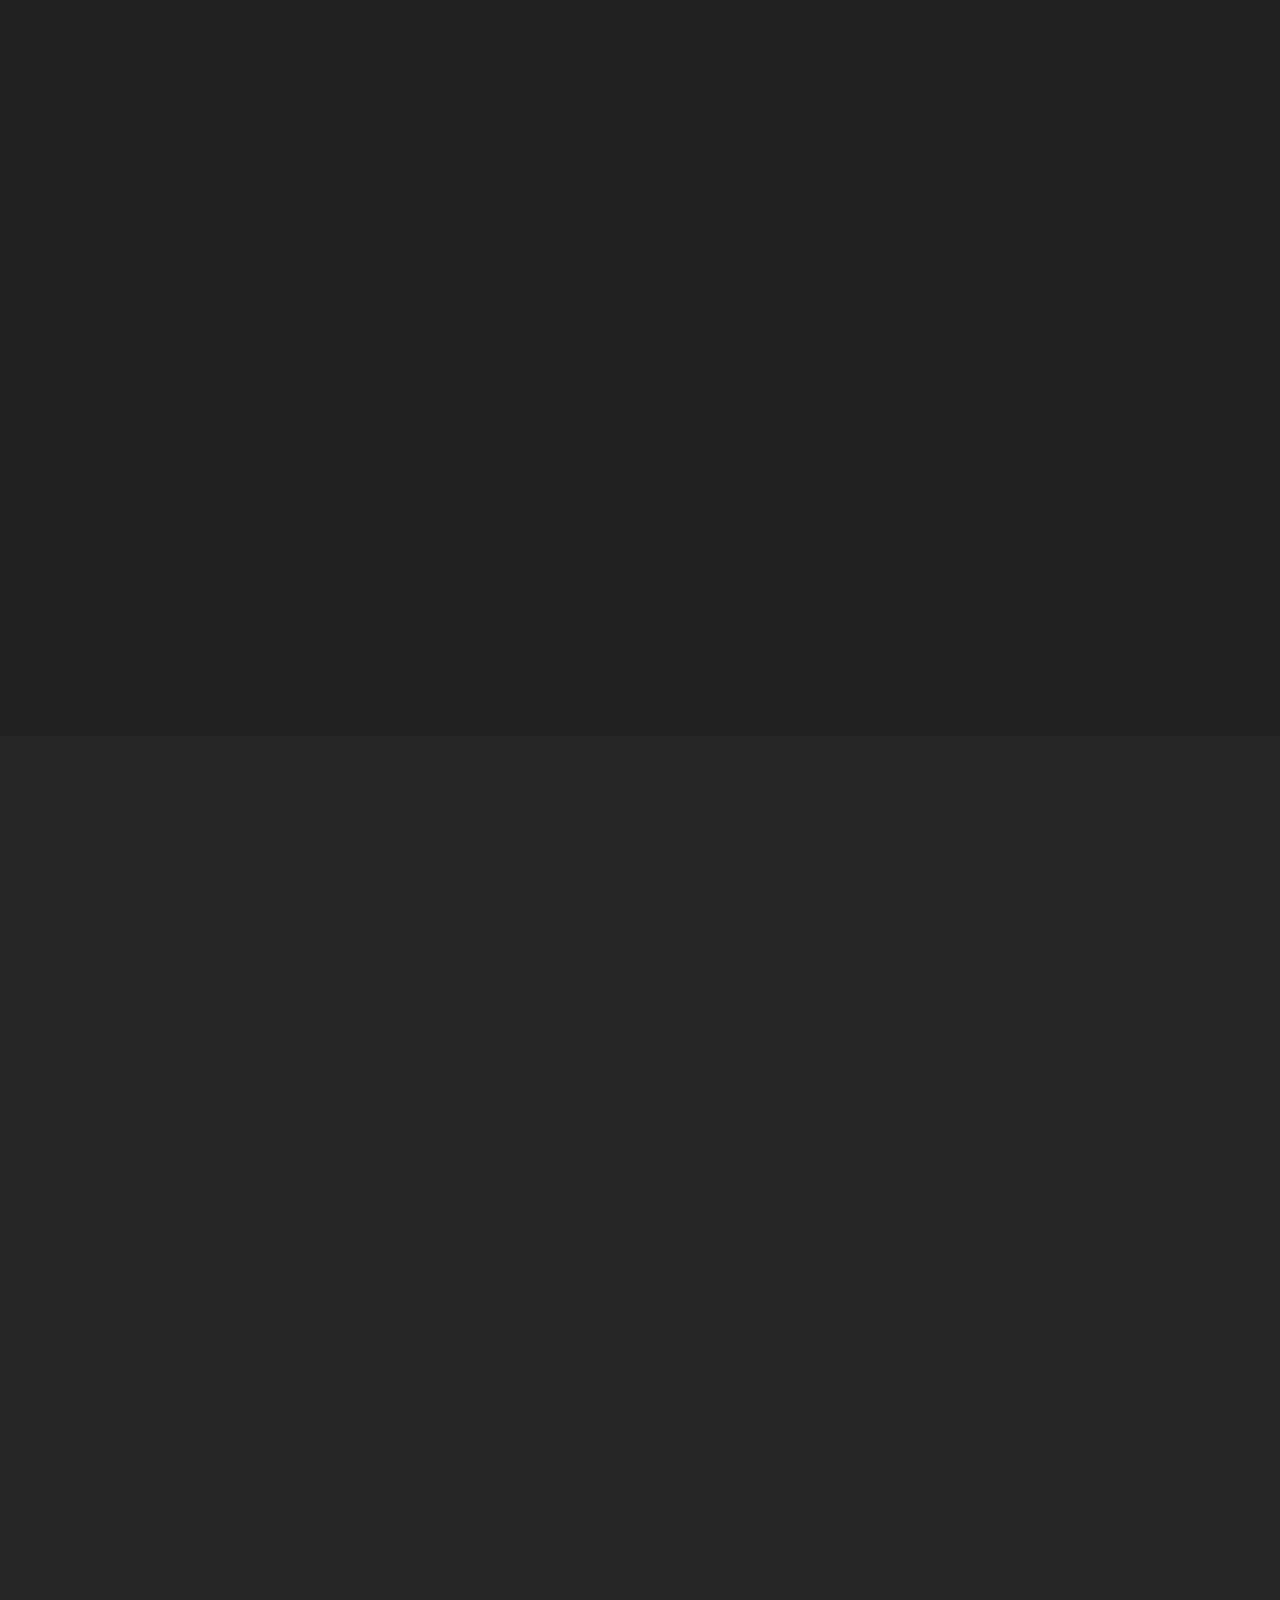
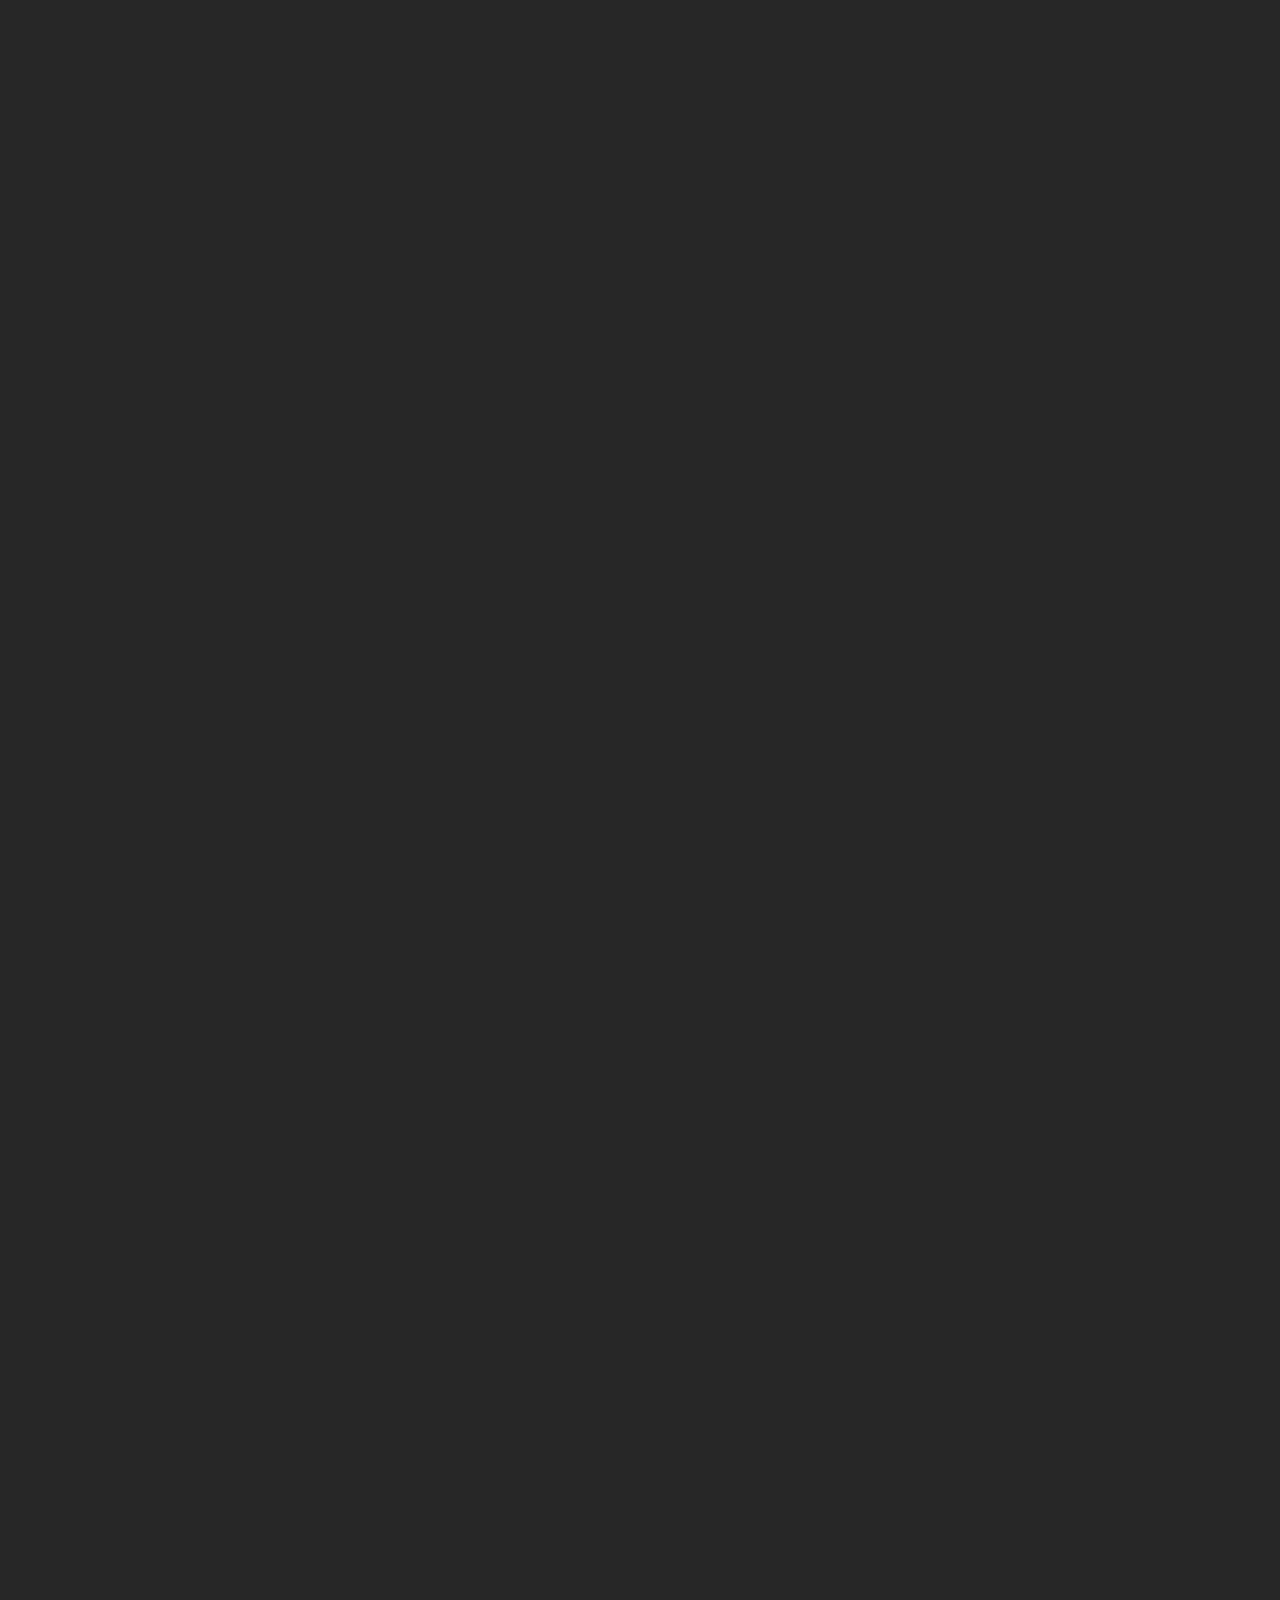
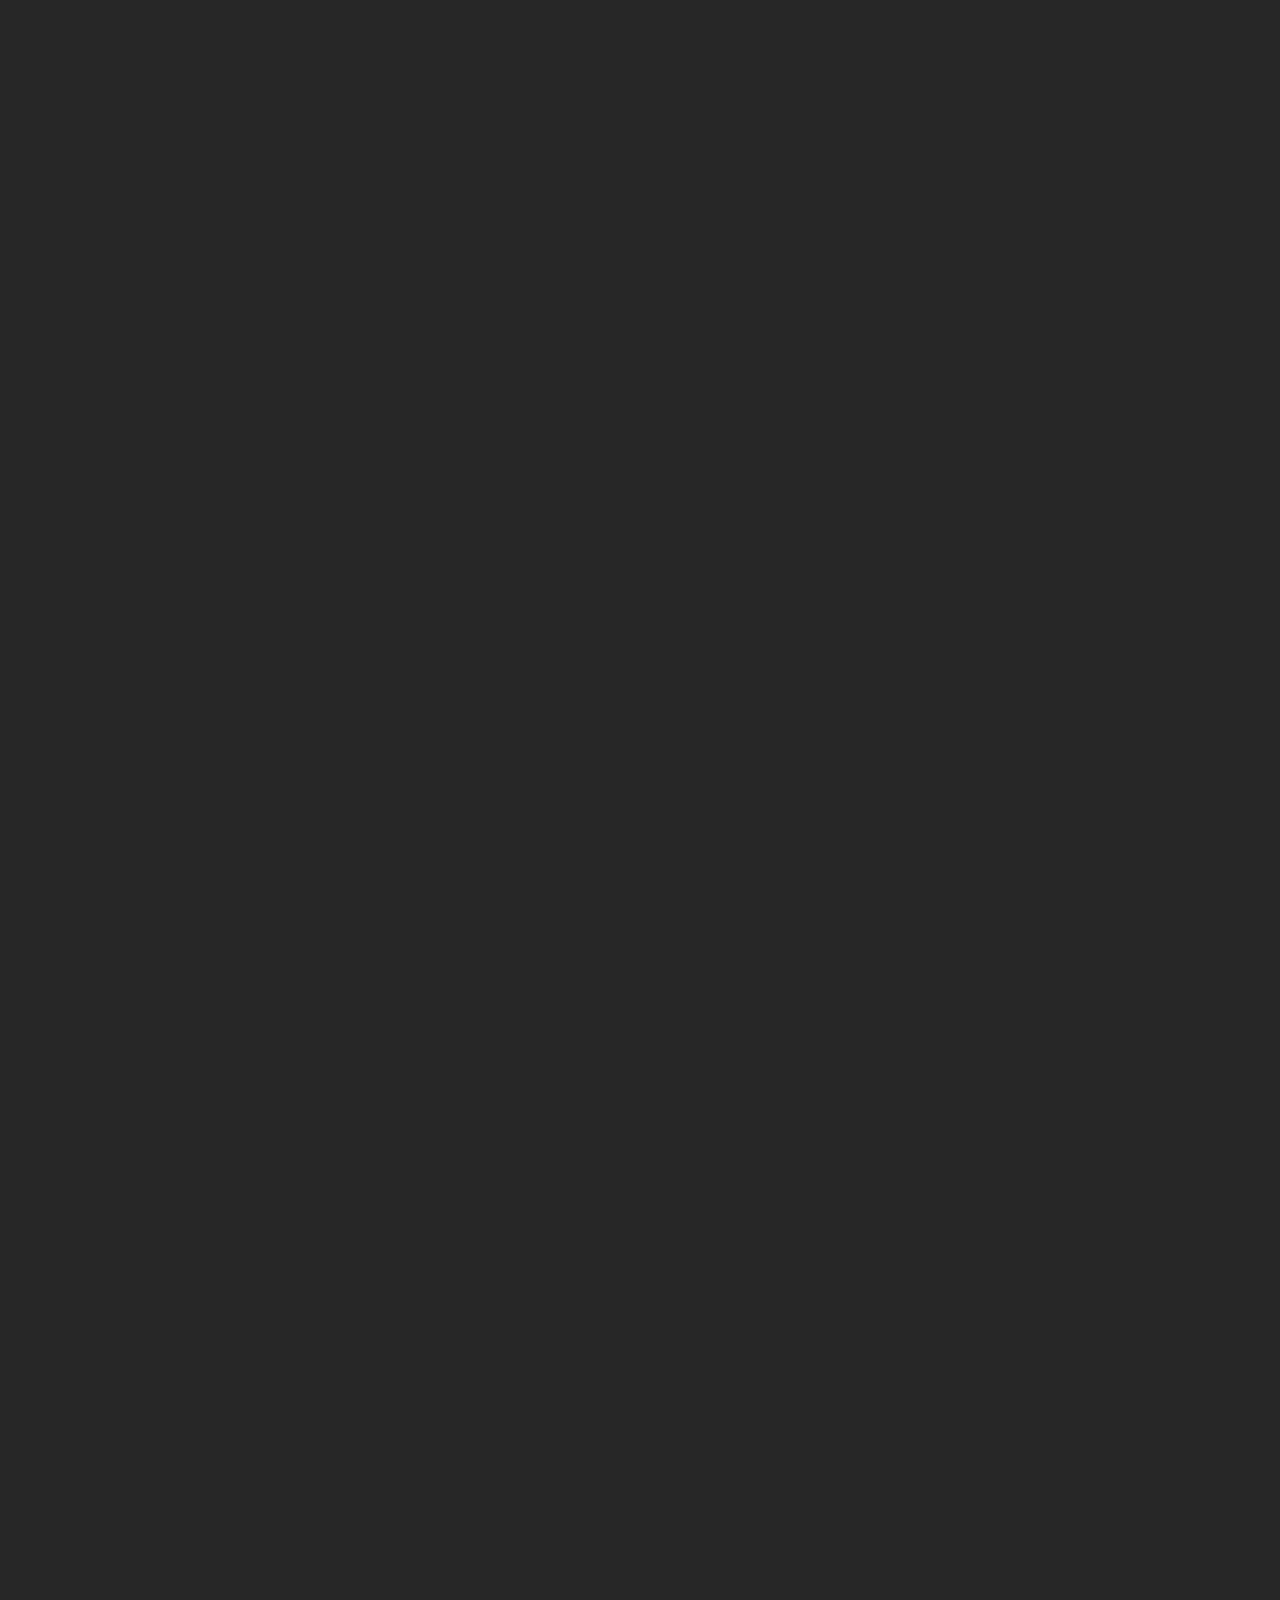
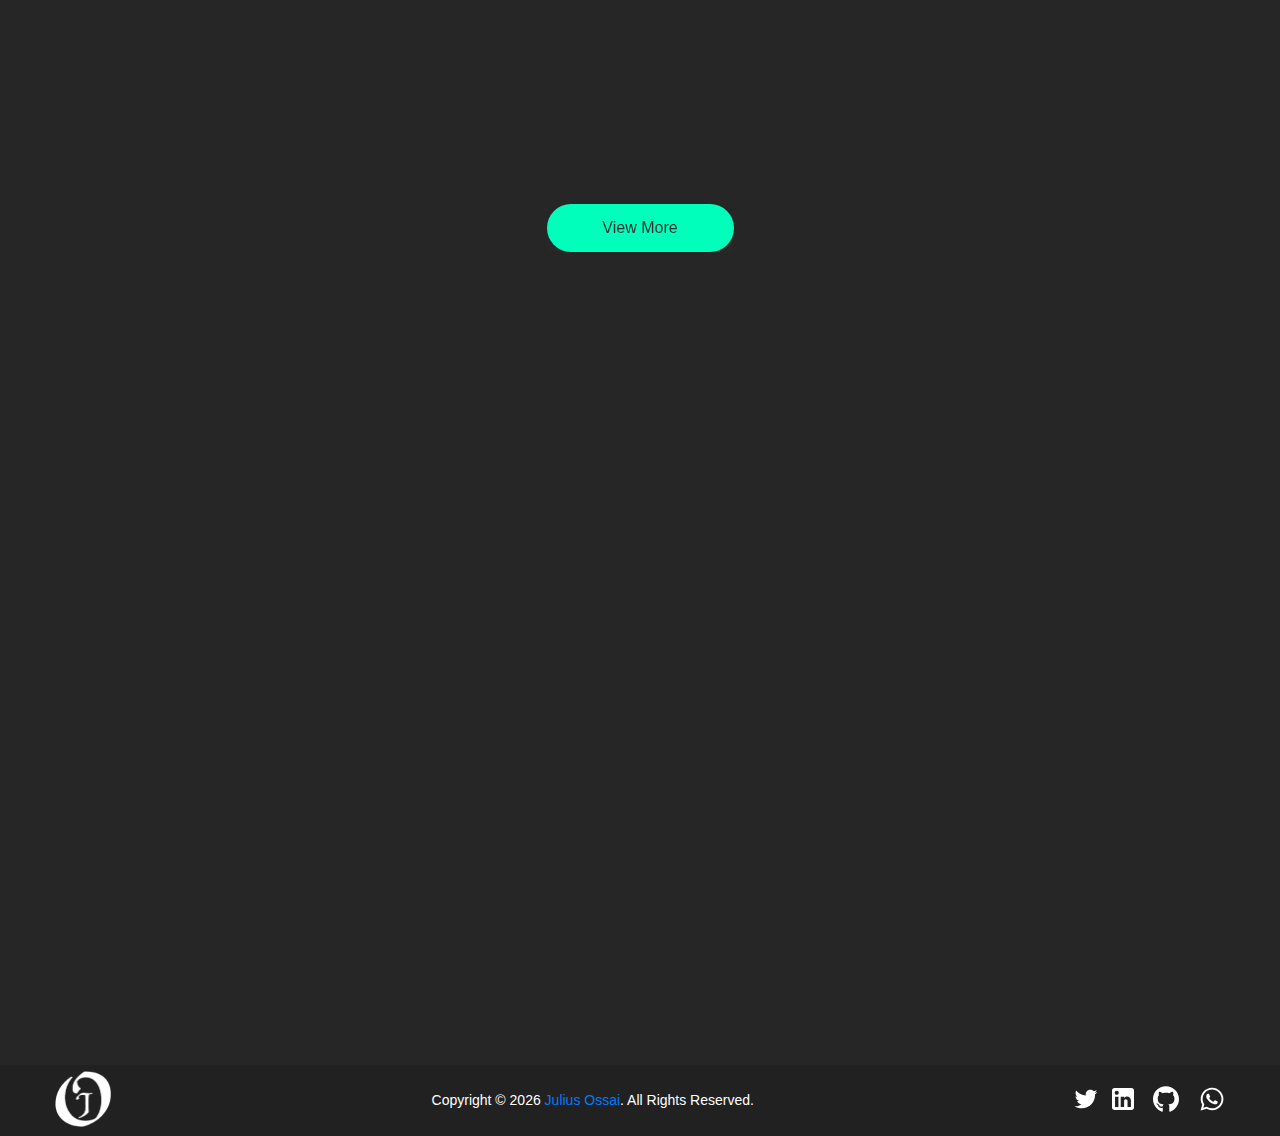
==== commit 5169e48e: "updated copyrights" ====
--- a/index.html
+++ b/index.html
@@ -9,7 +9,7 @@
     />
     <meta
       name="description"
-      content="Backend and Cloud Engineer based in Bonny Island, Nigeria"
+      content="Backend and Cloud Engineer based in Lagos, Nigeria, Nigeria"
     />
     <meta
       name="keywords"
@@ -539,7 +539,9 @@
               <div class="profile-card">
                 <h4>Jutib eCommerce API</h4>
                 <p>
-                  This is an eCommerce API built with Node.js, Express, MongoDB and Jsonwebtoken for authentication and more. Uses sessions and cookies.
+                  This is an eCommerce API built with Node.js, Express, MongoDB
+                  and Jsonwebtoken for authentication and more. Uses sessions
+                  and cookies.
                 </p>
                 <a href="https://github.com/OssaiJE/jutib" target="_blank"
                   >View Demo</a
@@ -557,47 +559,61 @@
           >
             <div class="profile-wrapper">
               <div class="profile-card">
-                <h4>Contact Backup App</h4>
+                <h4>Cool Books</h4>
                 <p>
-                  A web app that saves users contacts online, built with MongDB,
-                  React, Node and express. Also have user authentication and
-                  authorisation.
+                  A scalable API based microservice architecture built with
+                  Nest.js, TypeScript, MongoDB. Includes, user authentication,
+                  sessions and cookies.
                 </p>
-                <a
-                  href="https://github.com/OssaiJE/contact-saver"
-                  target="_blank"
+                <a href="https://github.com/OssaiJE/cool-books" target="_blank"
                   >View Demo</a
                 >
-                <a
-                  href="https://github.com/OssaiJE/contact-saver"
-                  target="_blank"
+                <a href="https://github.com/OssaiJE/cool-books" target="_blank"
                   >View Code</a
                 >
               </div>
             </div>
           </div>
-          <div class="profile-container port-container-4">
+          <div
+            class="profile-container port-container-4"
+            data-aos="fade-up"
+            data-aos-delay="800"
+          >
             <div class="profile-wrapper">
               <div class="profile-card">
                 <h4>JavaScript-DSA</h4>
                 <p>
-                  A cheatsheet for problem solving approaches, data structures and algorithms in javascript, constantly updated and open source.
+                  A cheatsheet for problem solving approaches, data structures
+                  and algorithms in javascript, constantly updated and open
+                  source.
                 </p>
-                <a href="https://github.com/OssaiJE/JavaScript-DSA" target="_blank"
+                <a
+                  href="https://github.com/OssaiJE/JavaScript-DSA"
+                  target="_blank"
                   >View Demo</a
                 >
-                <a href="https://github.com/OssaiJE/JavaScript-DSA" target="_blank"
+                <a
+                  href="https://github.com/OssaiJE/JavaScript-DSA"
+                  target="_blank"
                   >View Code</a
                 >
               </div>
             </div>
           </div>
-          <div class="profile-container port-container-5">
+          <div
+            class="profile-container port-container-5"
+            data-aos="fade-up"
+            data-aos-delay="1000"
+          >
             <div class="profile-wrapper">
               <div class="profile-card">
                 <h4>Swapi Starwars API</h4>
                 <p>
-                  A small set of rest API endpoints using NodeJS that can be used for listing the names of Star Wars movies along with their opening crawls and comment counts, adding and listing anonymous comments for a movie, and getting the character list for a movie.
+                  A small set of rest API endpoints using NodeJS that can be
+                  used for listing the names of Star Wars movies along with
+                  their opening crawls and comment counts, adding and listing
+                  anonymous comments for a movie, and getting the character list
+                  for a movie.
                 </p>
                 <a href="https://github.com/OssaiJE/swapi-api" target="_blank"
                   >View Demo</a
@@ -608,12 +624,17 @@
               </div>
             </div>
           </div>
-          <div class="profile-container port-container-6">
+          <div
+            class="profile-container port-container-6"
+            data-aos="fade-up"
+            data-aos-delay="1200"
+          >
             <div class="profile-wrapper">
               <div class="profile-card">
                 <h4>Github Devlocator</h4>
                 <p>
-                  A platform for finding github developers. built with React.js, Redux using the github API
+                  A platform for finding github developers. built with React.js,
+                  Redux using the github API
                 </p>
                 <a href="https://github.com/OssaiJE/github-devs" target="_blank"
                   >View Demo</a
@@ -628,9 +649,10 @@
         <div class="about-section">
           <div class="about-text-div viewmore">
             <a
-              href="https://github.com/OssaiJE" target="_blank"
+              href="https://github.com/OssaiJE"
+              target="_blank"
               data-aos="fade-up"
-              data-aos-delay="600"
+              data-aos-delay="1400"
               class="aos-init aos-animate"
             >
               <span>View More</span>
@@ -659,7 +681,7 @@
               <div class="contact-image-div">
                 <img src="media/contact-address.svg" alt="" />
               </div>
-              <p>Bonny Island</p>
+              <p>Lagos, Nigeria</p>
             </div>
             <div class="contact-info" data-aos="fade-up">
               <div class="contact-image-div">
@@ -687,7 +709,7 @@
             />
             <input type="hidden" name="_captcha" value="true" />
             <input type="hidden" name="_template" value="box" />
-            <input type="text" name="_honey" style="display:none">
+            <input type="text" name="_honey" style="display: none" />
             <input
               type="hidden"
               name="_subject"
@@ -724,7 +746,13 @@
           /></a>
         </div>
         <div>
-          <p>&copy; Copyright 2022. All right reserved</p>
+          <p>
+            Copyright &copy;
+            <script>
+              document.write(new Date().getFullYear());
+            </script>
+            <a href="/#home">Julius Ossai</a>. All Rights Reserved.
+          </p>
         </div>
         <div>
           <a href="https://twitter.com/OssaiJE" target="_blank">
@@ -771,7 +799,6 @@
         </nav>
       </div>
     </div>
-    <!-- <script src="../cdnjs.cloudflare.com/ajax/libs/easy-pie-chart/2.1.6/easypiechart.min.js"></script> -->
     <script type="text/javascript" src="main.js"></script>
     <script src="./github-calendar.min.js"></script>
     <script>
--- a/main.css
+++ b/main.css
@@ -10658,22 +10658,22 @@
   object-fit: cover;
 }
 .flex-container .port-container-1:before {
-  background-image: url(https://res.cloudinary.com/kemkem-dev/image/upload/c_fit%2ch_600%2cw_600/v1601063618/portfolio/new-port-1_fdfoiu.jpg);
+  background-image: url(./media/work1.jpg);
 }
 .flex-container .port-container-2:before {
-  background-image: url(https://res.cloudinary.com/kemkem-dev/image/upload/c_fit,h_600,w_600/v1601063618/portfolio/new-port-2_uwlgpl.jpg);
+  background-image: url(./media/work2.jpg);
 }
 .flex-container .port-container-3:before {
-  background-image: url(https://res.cloudinary.com/kemkem-dev/image/upload/c_fit,h_600,w_600/v1601063627/portfolio/new-port-3_cxj8pl.jpg);
+  background-image: url(./media/work3.jpg);
 }
 .flex-container .port-container-4:before {
-  background-image: url(https://res.cloudinary.com/kemkem-dev/image/upload/c_fit,h_600,w_600/v1601063691/portfolio/new-port-4_dlvmpd.jpg);
+  background-image: url(./media/work4.jpg);
 }
 .flex-container .port-container-5:before {
-  background-image: url(https://res.cloudinary.com/kemkem-dev/image/upload/c_fit,h_600,w_600/v1601063695/portfolio/new-port-5_f6hpjs.jpg);
+  background-image: url(./media/work5.jpg);
 }
 .flex-container .port-container-6:before {
-  background-image: url(https://res.cloudinary.com/kemkem-dev/image/upload/c_fit,h_600,w_600/v1601063692/portfolio/new-port-6_uuwkso.jpg);
+  background-image: url(./media/work6.jpg);
 }
 .flex-container .profile-container:hover:before {
   opacity: 0;
